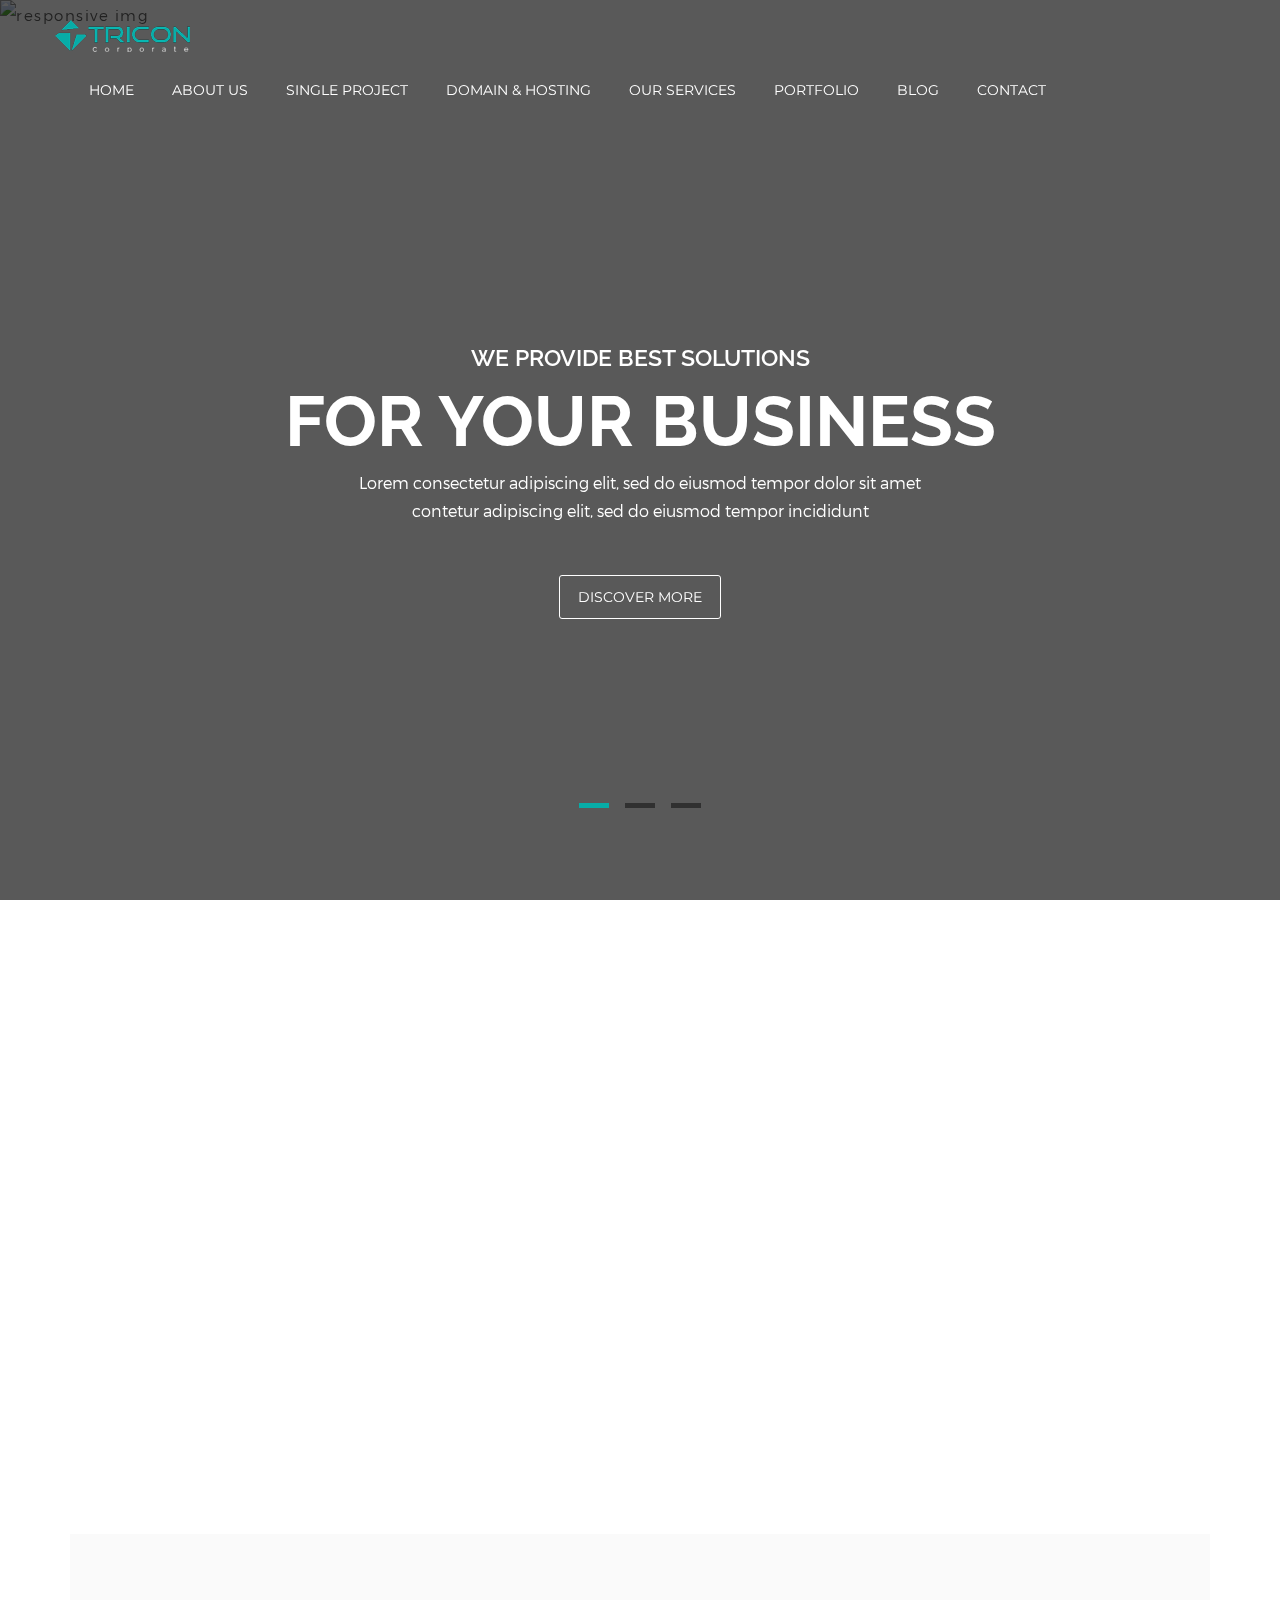
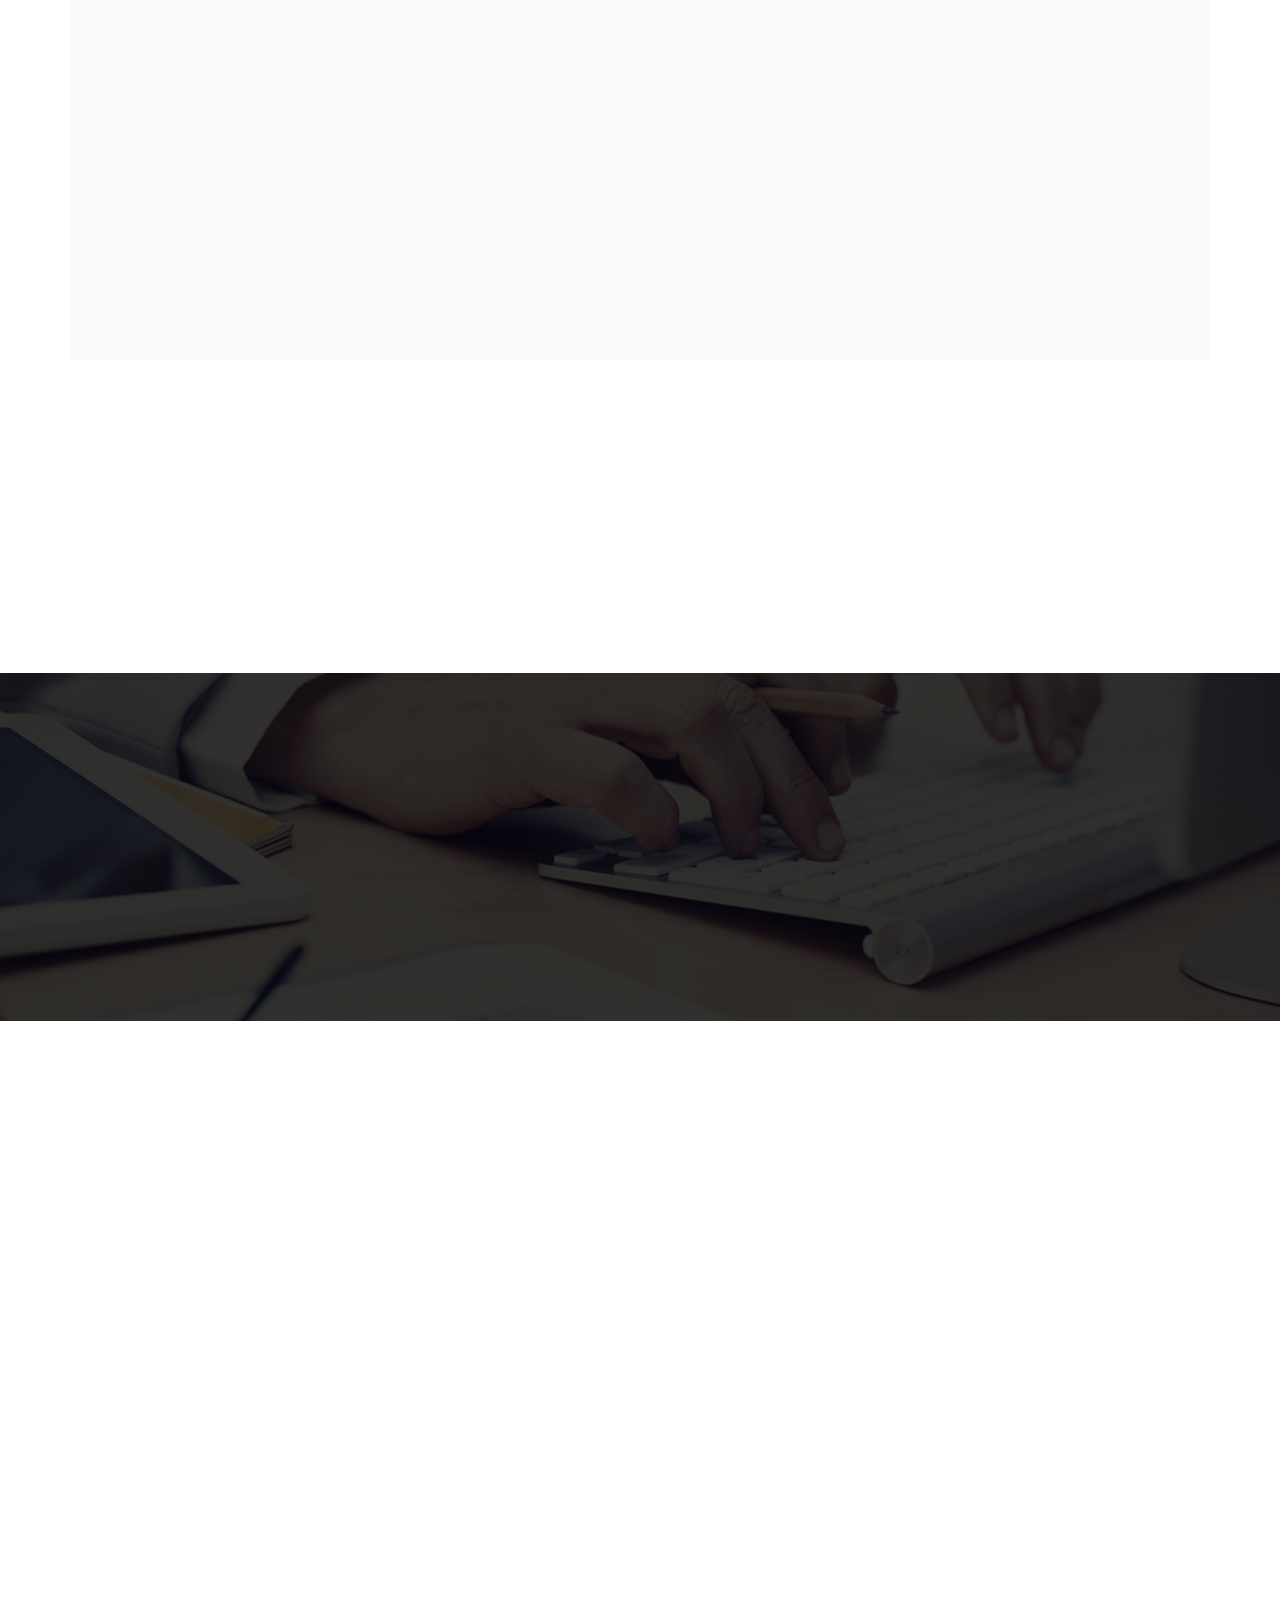
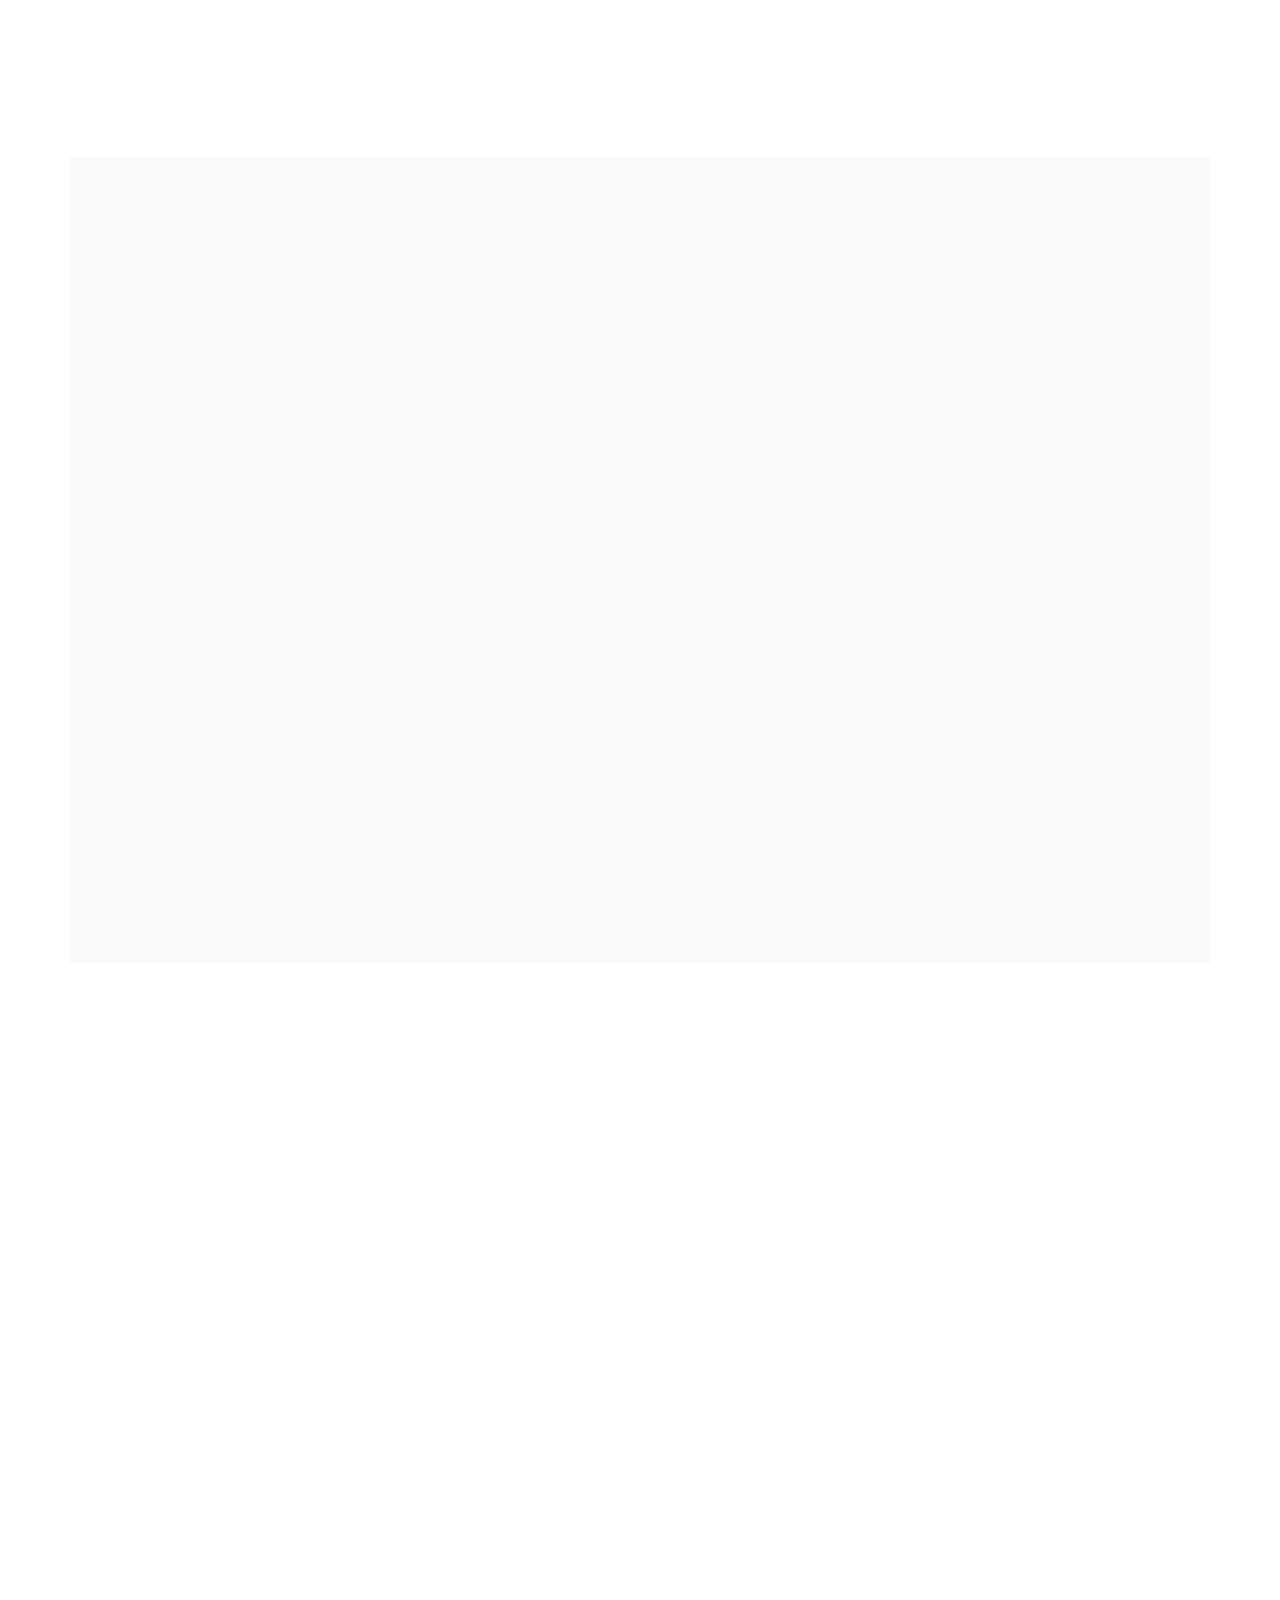
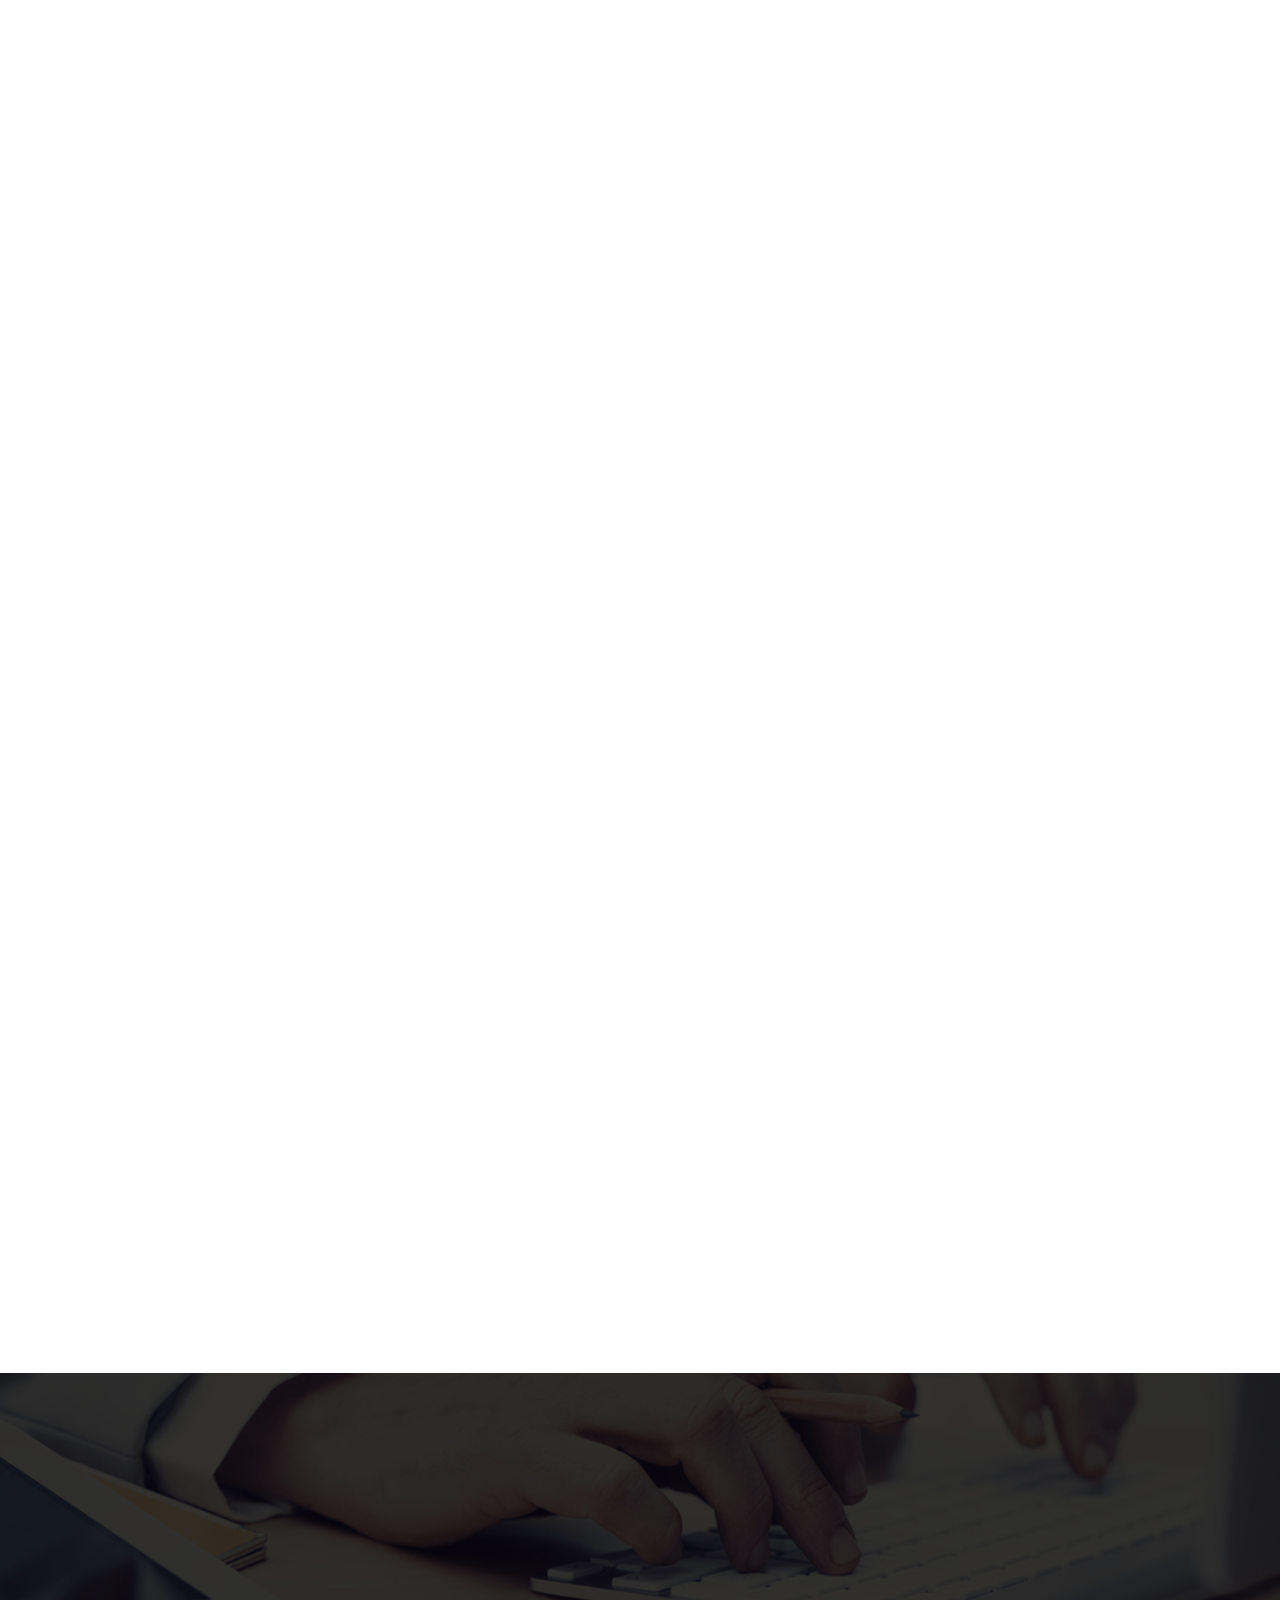
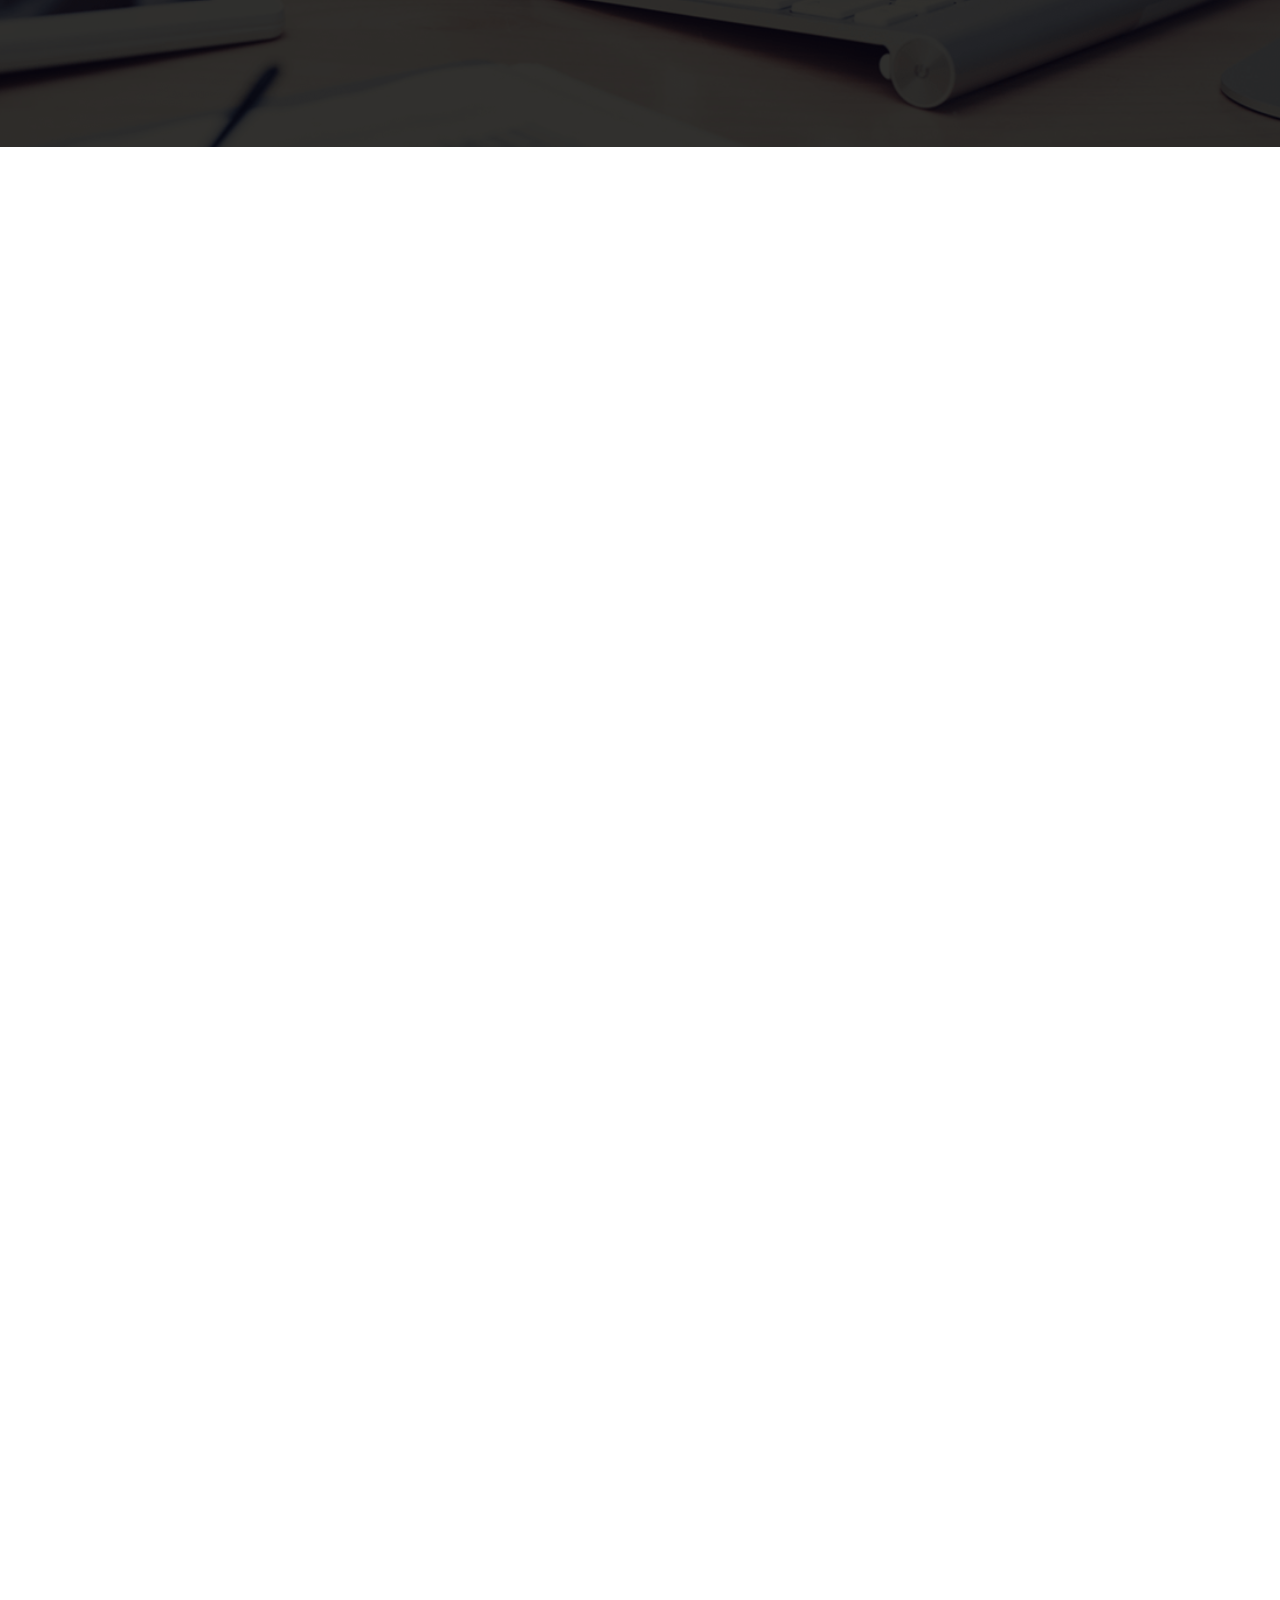
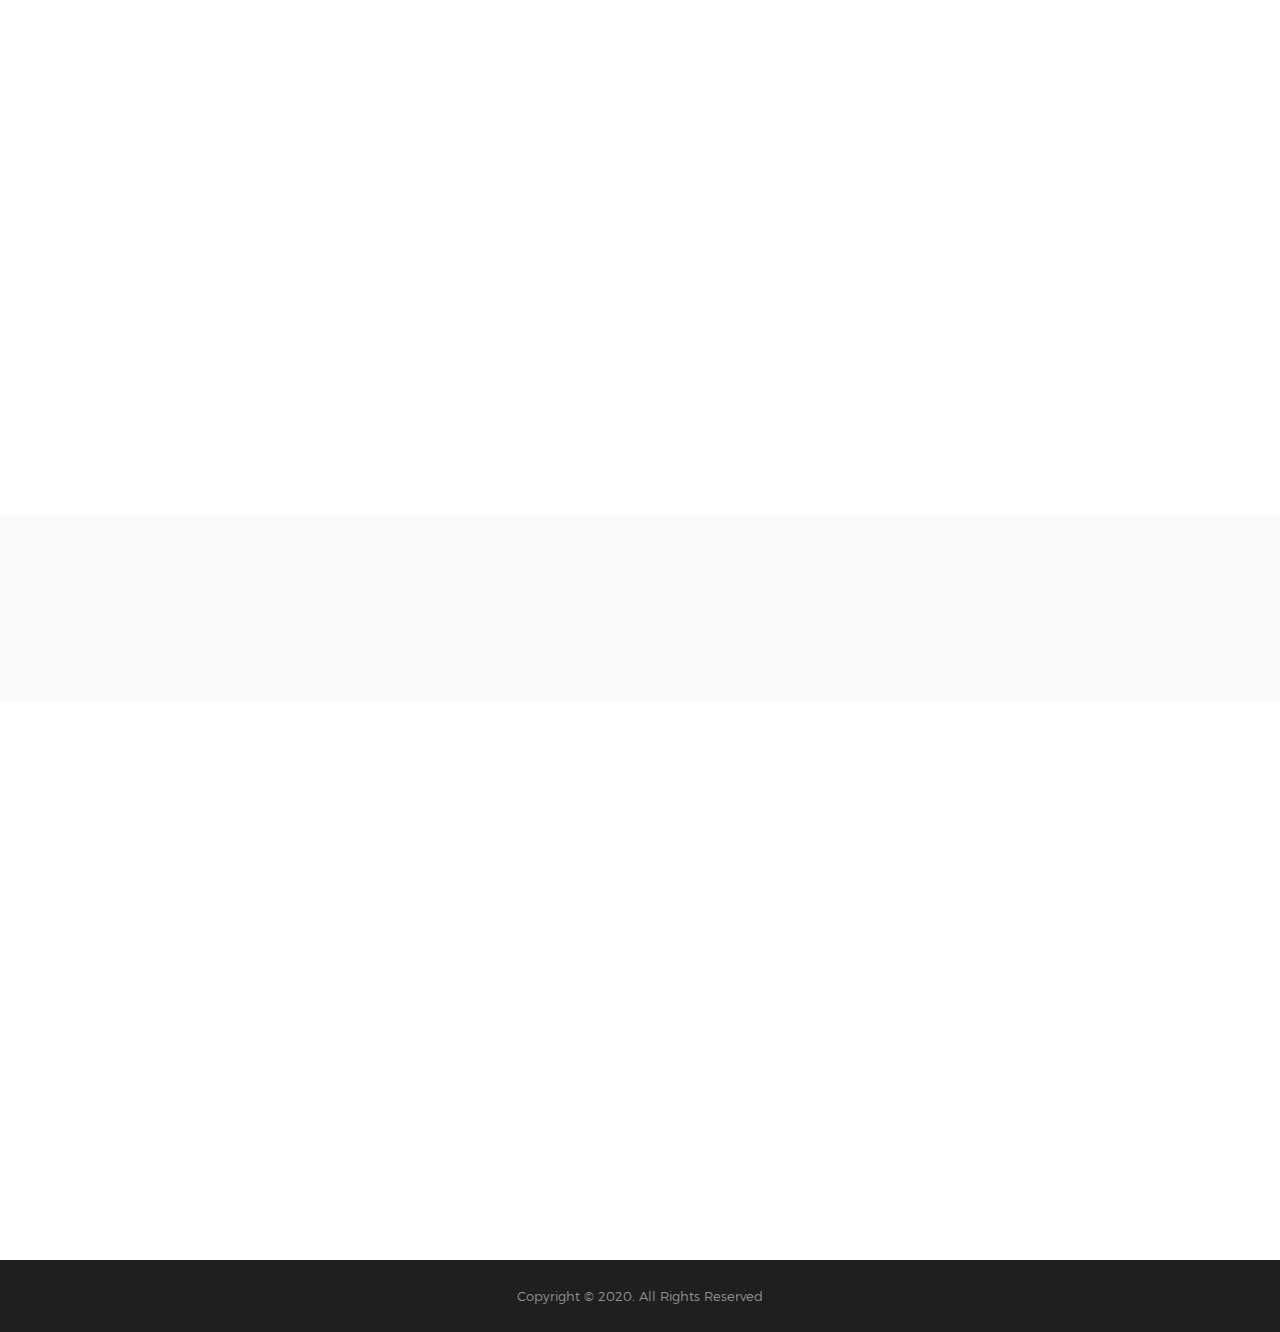
==== Souzy_tech/index.html @ f142b2ef "Setup of work site" ====
<!DOCTYPE html>
<!--[if IE 9]>
<html class="ie" lang="en">
<![endif]-->
<html lang="en">

<head>
    <!-- Basic Page Needs  -->
    <meta charset="utf-8">
    <title>SOUZY INTERNATIONAL - Software Solutions</title>
    <meta name="description" content="">
    <meta name="author" content="Sarah Marion">
    <meta name="keywords" content="">
    <meta http-equiv="X-UA-Compatible" content="IE=edge">
    <!-- Mobile Specific Meta  -->
    <meta name="viewport" content="width=device-width, initial-scale=1, maximum-scale=1">
    <!-- Google Fonts -->
    <link href="https://fonts.googleapis.com/css?family=Montserrat:400,700|Raleway:400,600,700" rel="stylesheet">
    <!-- CSS -->
    <link rel="stylesheet" href="css/bootstrap.min.css">
    <link rel="stylesheet" href="css/font-awesome.min.css">
    <!--Owl Carousel CSS -->
    <link rel="stylesheet" href="css/owl.carousel.min.css">
    <!-- Animated CSS -->
    <link rel="stylesheet" href="css/animate.min.css">
    <!-- Prettyphoto Css -->
    <link rel="stylesheet" href="css/prettyPhoto.css">
    <!-- Theme CSS-->
    <link rel="stylesheet" href="css/default.css">
    <link rel="stylesheet" href="css/typography.css">
    <link rel="stylesheet" href="css/style.css">
    <link rel="stylesheet" href="css/responsive.css">
    <!-- Favicon -->
    <link rel="shortcut icon" type="image/png" href="img/favicon.png">
    <!-- HTML5 Shim and Respond.js IE8 support of HTML5 elements and media queries -->
    <!-- WARNING: Respond.js doesn't work if you view the page via file:// -->
    <!--[if lt IE 9]>
    <script src="https://oss.maxcdn.com/libs/html5shiv/3.7.0/html5shiv.js"></script>
    <script src="https://oss.maxcdn.com/libs/respond.js/1.4.2/respond.min.js"></script>
    <![endif]-->
</head>

<body data-spy="scroll" data-target="#scroll-menu" data-offset="65">
    <!-- Preloader -->

    <!-- <div class="preloader-wrap">
        <div class="preloader-inside">
            <div class="spinner spinner-1">
                <img src="img/logo.png" alt="responsive img">
            </div>
        </div>
    </div> -->

    <div id="preloader">
		<div class="loading">
			<div class="finger finger-1">
				<div class="finger-item">
				<span></span><i></i>
				</div>
			</div>
  			<div class="finger finger-2">
				<div class="finger-item">
				<span></span><i></i>
				</div>
			</div>
  			<div class="finger finger-3">
				<div class="finger-item">
				  <span></span><i></i>
				</div>
			</div>
  			<div class="finger finger-4">
				<div class="finger-item">
				<span></span><i></i>
				</div>
			</div>
  			<div class="last-finger">
				<div class="last-finger-item"><i></i></div>
			</div>
		</div>
	</div>

    <!-- End Preloader -->
    <!-- Scroll Top Button -->
    <a href="#home" class="smoothscroll">
        <div class="scroll-top"><i class="fa fa-angle-up"></i></div>
    </a>
    <!-- End Scroll Top Button -->
    <!-- Nav Section -->
    <header>
        <!-- Nav Section -->
        <nav class="navbar navbar-default navbar-fixed-top nav-area" id="scroll-menu">
            <div class="container">
                <div class="navbar-header">
                    <button type="button" class="navbar-toggle collapsed" data-toggle="collapse" data-target="#navbar"
                        aria-expanded="false" aria-controls="navbar">
                        <span class="sr-only">Toggle navigation</span>
                        <span class="icon-bar"></span>
                        <span class="icon-bar"></span>
                        <span class="icon-bar"></span>
                    </button>
                    <a class="navbar-brand" href="index.html"><img src="img/logo.png" alt="responsive img"></a>
                </div>
                <div id="navbar" class="navbar-collapse collapse">
                    <ul class="nav navbar-nav">
                        <li><a href="index.html">Home</a></li>
                        <li><a href="about-us.html">About Us</a></li>
                        
                        <li><a href="single-project.html">Single Project</a></li>
                        <li><a href="host.html">Domain & Hosting</a></li>
                        <li><a href="service.html">Our Services</a></li>
                        
                        <li class="dropdown">
                            <a href="#" class="dropdown-toggle" data-toggle="dropdown" role="button"
                                aria-haspopup="true" aria-expanded="false">portfolio</a>
                            <ul class="dropdown-menu">
                                <li><a href="portfolio-full-width.html">Portfolio Full Width</a></li>
                                <li><a href="portfolio-masonary.html">Portfolio Masonary</a></li>
                                <li><a href="portfolio-3.html">Portfolio + 3 Column</a></li>
                            </ul>
                        </li>
                        <li class="dropdown">
                            <a href="#" class="dropdown-toggle" data-toggle="dropdown" role="button"
                                aria-haspopup="true" aria-expanded="false">Blog</a>
                            <ul class="dropdown-menu">
                                <li><a href="blog-masonry.html"> Blog Masonry</a></li>
                                <li><a href="blog-left.html"> Blog Left Sidebar</a></li>
                                <li><a href="blog-right.html"> Blog Right Sidebar</a></li>
                                <li><a href="blog-single.html"> Blog Single</a></li>
                            </ul>
                        </li>
                        <li><a href="contact.html">Contact</a></li>
                    </ul>
                </div>
                <!--/.nav-collapse -->
            </div>
        </nav>
    </header>
    <!-- End Nav Section -->
    <!-- Hero Section -->
    <div class="hero-area" id="home">
        <div id="hero-slider-screen" class="owl-carousel owl-theme hero-slider-inner">
            <div class="item">
                <img src="uploads/slider_02.jpg" alt="responsive img">
                <div class="hero-caption">
                    <div class="hero-caption-inner">
                        <h3>WE PROVIDE BEST SOLUTIONS</h3>
                        <h1>FOR YOUR BUSINESS</h1>
                        <p>Lorem consectetur adipiscing elit, sed do eiusmod tempor dolor sit amet contetur adipiscing
                            elit, sed do eiusmod tempor incididunt </p>
                        <a href="#" class="btn btn-default btn-sm-outline" role="button">DISCOVER MORE</a>
                    </div>
                </div>
            </div>
            <div class="item">
                <img src="uploads/slider_02.jpg" alt="responsive img">
                <div class="hero-caption">
                    <div class="hero-caption-inner">
                        <h3>WE PROVIDE BEST SOLUTIONS</h3>
                        <h1>FOR YOUR BUSINESS</h1>
                        <p>Lorem consectetur adipiscing elit, sed do eiusmod tempor dolor sit amet contetur adipiscing
                            elit, sed do eiusmod tempor incididunt </p>
                        <a href="#" class="btn btn-default btn-sm-outline" role="button">DISCOVER MORE</a>
                    </div>
                </div>
            </div>
            <div class="item">
                <img src="uploads/slider_02.jpg" alt="responsive img">
                <div class="hero-caption">
                    <div class="hero-caption-inner">
                        <h3>WE PROVIDE BEST SOLUTIONS</h3>
                        <h1>FOR YOUR BUSINESS</h1>
                        <p>Lorem consectetur adipiscing elit, sed do eiusmod tempor dolor sit amet contetur adipiscing
                            elit, sed do eiusmod tempor incididunt </p>
                        <a href="#" class="btn btn-default btn-sm-outline" role="button">DISCOVER MORE</a>
                    </div>
                </div>
            </div>
        </div>
    </div>
    <!-- End Hero Section -->
    <!-- Service Section -->
    <div class="service-area inner-padding5">
        <div class="container">
            <div class="row">
                <div class="col-xs-12 col-sm-6 col-md-3 foo" data-sr='enter'>
                    <div class="service-item">
                        <div class="service-icon">
                            <img src="img/research-white.png" alt="responsive img">
                        </div>
                        <h4>Research</h4>
                        <p>We create a systematic investigation, check the competition and see what you could expect from your clients & competitors in the future</p>
                        <a href="service.html" class="btn btn-default btn-readmore-2" role="button">READ MORE</a>
                    </div>
                </div>
                <div class="col-xs-12 col-sm-6 col-md-3 foo" data-sr='enter'>
                    <div class="service-item">
                        <div class="service-icon">
                            <img src="img/design-white.png" alt="responsive img">
                        </div>
                        <h4>Design</h4>
                        <p>We plan for the construction of an object or system or for the implementation of an activity or process in the form of a prototype, product or process for our clients</p>
                        <a href="service.html" class="btn btn-default btn-readmore-2" role="button">READ MORE</a>
                    </div>
                </div>
                <div class="col-xs-12 col-sm-6 col-md-3 foo" data-sr='enter'>
                    <div class="service-item">
                        <div class="service-icon">
                            <img src="img/developing-white.png" alt="responsive img">
                        </div>
                        <h4>Developing</h4>
                        <p>We write a series of interrelated programming code, which provides the functionality of the developed software required</p>
                        <a href="service.html" class="btn btn-default btn-readmore-2" role="button">READ MORE</a>
                    </div>
                </div>
                <div class="col-xs-12 col-sm-6 col-md-3 foo" data-sr='enter'>
                    <div class="service-item">
                        <div class="service-icon">
                            <img src="img/marketing-white.png" alt="responsive img">
                        </div>
                        <h4>Marketing</h4>
                        <p>Business process of creating relationships with and satisfying customers</p>
                        <a href="service.html" class="btn btn-default btn-readmore-2" role="button">READ MORE</a>
                    </div>
                </div>
            </div>
        </div>
    </div>
    <!-- End Service Section -->
    <!-- About Section -->
    <div class="about-area inner-padding">
        <div class="container">
            <div class="about-area-inner">
                <div class="row">
                    <div class="col-sm-12 col-md-6 foo" data-sr='enter'>
                        <div id="about-silder" class="owl-carousel owl-theme about-slider">
                            <div class="item">
                                <img src="img/about-1.png" alt="responsive img">
                            </div>
                            <div class="item">
                                <img src="img/about-2.png" alt="responsive img">
                            </div>
                            <div class="item">
                                <img src="img/about-3.png" alt="responsive img">
                            </div>
                        </div>
                    </div>
                    <div class="col-sm-12 col-md-5 foo" data-sr='enter'>
                        <div class="section-title-area-1">
                            <h2 class="section-title">WE ARE SOUZY INTERNATIONAL - SOFTWARE SOLUTIONS</h2>
                        </div>
                        <div class="about-content">
                            <p><span class="text-bold">Souzy International - Software Solutions</span> is made up of a bunch of really exceptional people. We all offer different expertise - from graphic design to development and strategy analysis - but the one thing that brings us all together is our love for the company and software solution industry.</p>
                            <p>We're an integrated software solution agency offering a range of services, from automated systems, web development, digital marketing to branding and strategy development. We bring our full range of in-house services together to provide complete, exceptional, services to all of our clients. </p>
                        </div>
                    </div>
                </div>
            </div>
        </div>
    </div>
    <!-- End About Section -->
    <!-- Fun Factor Section -->
    <div class="fun-fact-area inner-padding">
        <div class="container">
            <div class="row">
                <div class="col-xs-12 col-sm-4 col-md-4">
                    <div class="fun-fact-item foo" data-sr='enter'>
                        <img src="img/coffee-cup.png" alt="responsive img">
                        <span class="counter">90</span>
                        <p>Cup Off Coffee</p>
                    </div>
                </div>
                <div class="col-xs-12 col-sm-4 col-md-4">
                    <div class="fun-fact-item foo" data-sr='enter'>
                        <img src="img/project-nm.png" alt="responsive img">
                        <span class="counter">100</span>
                        <p>Project Done</p>
                    </div>
                </div>
                <div class="col-xs-12 col-sm-4 col-md-4">
                    <div class="fun-fact-item foo" data-sr='enter'>
                        <img src="img/clients.png" alt="responsive img">
                        <span class="counter">30</span>
                        <p>Happy Clients</p>
                    </div>
                </div>
            </div>
        </div>
    </div>
    <!-- End Fun Factor Section -->
    <!-- Call To Action Section -->
    <div class="action-area inner-padding">
        <div class="action-area-inner">
            <div class="container">
                <div class="row">
                    <div class="col-xs-12">
                        <div class="action-caption foo" data-sr='enter'>
                            <h2>INTERESTED IN OUR SERVICES ?</h2>
                            <p>When you require outcomes, seamlessly without confusion.</p>
                            <a href="#" class="btn btn-default btn-sm-outline" role="button">Contact Us</a>
                        </div>
                    </div>
                </div>
            </div>
        </div>
    </div>
    <!-- End Call To Action Section -->
    <!-- Feature Section -->
    <div class="feature-area inner-padding">
        <div class="container">
            <div class="row">
                <div class="col-sm-12 col-md-4">
                    <div class="feature-img foo" data-sr='enter'>
                        <img src="img/ipad-1.png" alt="responsive img">
                    </div>
                </div>
                <div class="col-sm-12 col-md-8 foo" data-sr='enter'>
                    <div class="section-title-area-2">
                        <h2 class="section-title">AWESOME FEATURES</h2>
                    </div>
                </div>
                <div class="col-sm-12 col-md-4">
                    <div class="feature-item">
                        <div class="single-feature foo" data-sr='enter'>
                            <div class="feature-icon"><i class="fa fa-pencil"></i></div>
                            <div class="feature-content">
                                <h4 class="feature-title">Professional Design</h4>
                                <p>Sed do eiusmod tempor dolor sit amet, consectetur adipiscing elitsed do</p>
                            </div>
                        </div>
                        <div class="single-feature foo" data-sr='enter'>
                            <div class="feature-icon"><i class="fa fa-crop"></i></div>
                            <div class="feature-content">
                                <h4 class="feature-title">Retina Display</h4>
                                <p>Sed do eiusmod tempor dolor sit amet, consectetur adipiscing elitsed do</p>
                            </div>
                        </div>
                        <div class="single-feature foo" data-sr='enter'>
                            <div class="feature-icon"><i class="fa fa-object-group"></i></div>
                            <div class="feature-content">
                                <h4 class="feature-title">Pixel Perfect Design</h4>
                                <p>Sed do eiusmod tempor dolor sit amet, consectetur adipiscing elitsed do</p>
                            </div>
                        </div>
                    </div>
                </div>
                <div class="col-sm-12 col-md-4">
                    <div class="feature-item">
                        <div class="single-feature foo" data-sr='enter'>
                            <div class="feature-icon"><i class="fa fa-file-code-o"></i></div>
                            <div class="feature-content">
                                <h4 class="feature-title">Perfect Design & Development</h4>
                                <p>Sed do eiusmod tempor dolor sit amet, consectetur adipiscing elitsed do</p>
                            </div>
                        </div>
                        <div class="single-feature foo" data-sr='enter'>
                            <div class="feature-icon"><i class="fa fa-desktop"></i><i
                                    class="fa fa-tablet inner-icon"></i></div>
                            <div class="feature-content">
                                <h4 class="feature-title">Responsive Design</h4>
                                <p>Sed do eiusmod tempor dolor sit amet, consectetur adipiscing elitsed do</p>
                            </div>
                        </div>
                        <div class="single-feature foo" data-sr='enter'>
                            <div class="feature-icon"><i class="fa fa-code"></i></div>
                            <div class="feature-content">
                                <h4 class="feature-title">Clean Code</h4>
                                <p>Sed do eiusmod tempor dolor sit amet, consectetur adipiscing elitsed do</p>
                            </div>
                        </div>
                    </div>
                </div>
            </div>
        </div>
    </div>
    <!-- End Feature Section -->
    <!-- Working Policy Section -->
    <div class="working-policy-area inner-padding">
        <div class="container">
            <div class="working-policy-inner">
                <div class="row">
                    <div class="col-sm-12 col-md-1 foo" data-sr='enter'>
                        <div class="section-title-area-3">
                            <h2 class="section-title">OUR WORKING POLICY</h2>
                            <p>Not sure how we go about this?.. Here is the Developement Process Flow from conception to a finished product. </p>
                        </div>
                    </div>
                    <div class="col-sm-12 col-md-10 col-md-offset-1">
                        <div class="row">
                            <div class="col-sm-6 col-md-4">
                                <div class="working-policy-list foo" data-sr='enter'>
                                    <div class="policy-icon">
                                        <p class="policy-number">1</p><i class="fa fa-handshake-o"></i></div>
                                    <div class="policy-short">
                                        <h4 class="policy-title">Meet</h4>
                                        <p>The client is the most significant resource. Appropriate verbal or written communication with client is the key to future success of the project</p>
                                    </div>
                                </div>
                            </div>
                            <div class="col-sm-6 col-md-4">
                                <div class="working-policy-list foo" data-sr='enter'>
                                    <div class="policy-icon">
                                        <p class="policy-number">2</p><i class="fa fa-list-alt"></i></div>
                                    <div class="policy-short">
                                        <h4 class="policy-title">Plan</h4>
                                        <p>We build a mock-up/specify requirements in writing with estimate of cost and time to be involved in its development & send it to the client for approval</p>
                                    </div>
                                </div>
                            </div>
                            <div class="col-sm-6 col-md-4">
                                <div class="working-policy-list foo" data-sr='enter'>
                                    <div class="policy-icon">
                                        <p class="policy-number">3</p><i class="fa fa-paint-brush"></i></div>
                                    <div class="policy-short">
                                        <h4 class="policy-title">Design</h4>
                                        <p>Our technical task force comes into play and conceptualize the design into reality.Quality testing is performed side by side.</p>
                                    </div>
                                </div>
                            </div>
                            <div class="col-sm-6 col-md-4">
                                <div class="working-policy-list foo" data-sr='enter'>
                                    <div class="policy-icon">
                                        <p class="policy-number">4</p><i class="fa fa-paper-plane"></i></div>
                                    <div class="policy-short">
                                        <h4 class="policy-title">Development</h4>
                                        <p>Product is integrated, modified,tested and updated several times at our end in this phase. </p>
                                    </div>
                                </div>
                            </div>
                            <div class="col-sm-6 col-md-4">
                                <div class="working-policy-list foo" data-sr='enter'>
                                    <div class="policy-icon">
                                        <p class="policy-number">5</p><i class="fa fa-check-square-o"></i></div>
                                    <div class="policy-short">
                                        <h4 class="policy-title">Testing</h4>
                                        <p>The final product is shown to the customer to give his feedback followed by subsequent revisions, If any.</p>
                                    </div>
                                </div>
                            </div>
                            <div class="col-sm-6 col-md-4">
                                <div class="working-policy-list foo" data-sr='enter'>
                                    <div class="policy-icon">
                                        <p class="policy-number">6</p><i class="fa fa-rocket"></i></div>
                                    <div class="policy-short">
                                        <h4 class="policy-title">Launch</h4>
                                        <p>After all parties are satisfied, product is released to the client. Adaptive and corrective maintenance along with backup tasks follows through the product life cycle.</p>
                                    </div>
                                </div>
                            </div>
                        </div>
                    </div>
                </div>
            </div>
        </div>
    </div>
    <!-- End Working Policy Section -->
    <!-- Portfolio Section -->
    <div class="portfolio-area inner-padding">
        <div class="container">
            <div class="row">
                <div class="col-xs-12">
                    <div class="section-title-area-4 foo" data-sr='enter'>
                        <h2 class="section-title">OUR LATEST WORK </h2>
                        <p>Lorem provide best service consectetur adipiscing elit, sed do eiusmod tempor dolor sit amet
                            consectetur adipiscing elit, sed do eiusmod tempor incididunt ut labore et lor gna aliqua.
                            Ut minim </p>
                    </div>
                </div>
            </div>
            <div class="row foo" data-sr='enter'>
                <div class="col-xs-12 text-center">
                    <div class="portfolio-filter">
                        <ul>
                            <li class="active" data-filter="*">All</li>
                            <li data-filter=".graphic-design">Graphic Design</li>
                            <li data-filter=".print-design">Print Design</li>
                            <li data-filter=".branding">Branding</li>
                            <li data-filter=".apps-design">Apps Design</li>
                            <li data-filter=".web-design">Web Design</li>
                        </ul>
                    </div>
                </div>
            </div>
        </div>
        <div class="container-fluid">
            <div class="row foo" data-sr='enter'>
                <div class="portfolio-masonry portfolio-items">
                    <div class="portfolio-item isotope print-design ">
                        <div class="portfolio-item-inner">
                            <img src="img/work-1.png" alt="responsive img">
                            <div class="portfolio-caption">
                                <a class="portfolio-action-btn" href="img/work-1.png" data-popup="prettyPhoto[img]"><img
                                        src="img/zoom.png" alt="responsive img"></a>
                                <div class="portfolio-caption-content">
                                    <h4><a href="#">Project Name</a></h4>
                                    <a href="#">Category</a>
                                </div>
                            </div>
                        </div>
                    </div>
                    <div class="portfolio-item isotope graphic-design">
                        <div class="portfolio-item-inner">
                            <img src="img/work-8.png" alt="responsive img">
                            <div class="portfolio-caption">
                                <a class="portfolio-action-btn" href="img/work-8.png" data-popup="prettyPhoto[img]"><img
                                        src="img/zoom.png" alt="responsive img"></a>
                                <div class="portfolio-caption-content">
                                    <h4><a href="#">Project Name</a></h4>
                                    <a href="#">Category</a>
                                </div>
                            </div>
                        </div>
                    </div>
                    <div class="portfolio-item isotope graphic-design">
                        <div class="portfolio-item-inner">
                            <img src="img/work-9.png" alt="responsive img">
                            <div class="portfolio-caption">
                                <a class="portfolio-action-btn" href="img/work-9.png" data-popup="prettyPhoto[img]"><img
                                        src="img/zoom.png" alt="responsive img"></a>
                                <div class="portfolio-caption-content">
                                    <h4><a href="#">Project Name</a></h4>
                                    <a href="#">Category</a>
                                </div>
                            </div>
                        </div>
                    </div>
                    <div class="portfolio-item isotope print-design">
                        <div class="portfolio-item-inner">
                            <img src="img/work-10.png" alt="responsive img">
                            <div class="portfolio-caption">
                                <a class="portfolio-action-btn" href="img/work-10.png"
                                    data-popup="prettyPhoto[img]"><img src="img/zoom.png" alt="responsive img"></a>
                                <div class="portfolio-caption-content">
                                    <h4><a href="#">Project Name</a></h4>
                                    <a href="#">Category</a>
                                </div>
                            </div>
                        </div>
                    </div>
                    <div class="portfolio-item isotope branding">
                        <div class="portfolio-item-inner">
                            <img src="img/work-11.png" alt="responsive img">
                            <div class="portfolio-caption">
                                <a class="portfolio-action-btn" href="img/work-11.png"
                                    data-popup="prettyPhoto[img]"><img src="img/zoom.png" alt="responsive img"></a>
                                <div class="portfolio-caption-content">
                                    <h4><a href="#">Project Name</a></h4>
                                    <a href="#">Category</a>
                                </div>
                            </div>
                        </div>
                    </div>
                    <div class="portfolio-item isotope apps-design">
                        <div class="portfolio-item-inner">
                            <img src="img/work-12.png" alt="responsive img">
                            <div class="portfolio-caption">
                                <a class="portfolio-action-btn" href="img/work-12.png"
                                    data-popup="prettyPhoto[img]"><img src="img/zoom.png" alt="responsive img"></a>
                                <div class="portfolio-caption-content">
                                    <h4><a href="#">Project Name</a></h4>
                                    <a href="#">Category</a>
                                </div>
                            </div>
                        </div>
                    </div>
                    <div class="portfolio-item isotope web-design">
                        <div class="portfolio-item-inner">
                            <img src="img/work-13.png" alt="responsive img">
                            <div class="portfolio-caption">
                                <a class="portfolio-action-btn" href="img/work-13.png"
                                    data-popup="prettyPhoto[img]"><img src="img/zoom.png" alt="responsive img"></a>
                                <div class="portfolio-caption-content">
                                    <h4><a href="#">Project Name</a></h4>
                                    <a href="#">Category</a>
                                </div>
                            </div>
                        </div>
                    </div>
                    <div class="portfolio-item isotope web-design">
                        <div class="portfolio-item-inner">
                            <img src="img/work-14.png" alt="responsive img">
                            <div class="portfolio-caption">
                                <a class="portfolio-action-btn" href="img/work-14.png"
                                    data-popup="prettyPhoto[img]"><img src="img/zoom.png" alt="responsive img"></a>
                                <div class="portfolio-caption-content">
                                    <h4><a href="#">Project Name</a></h4>
                                    <a href="#">Category</a>
                                </div>
                            </div>
                        </div>
                    </div>
                </div>
            </div>
        </div>
    </div>
    <!-- End Portfolio Section -->
    <!-- Team Section -->
    <div class="team-area inner-padding">
        <div class="container">
            <div class="row">
                <div class="col-xs-12">
                    <div class="section-title-area-4 foo" data-sr='enter'>
                        <h2 class="section-title">OUR CREATIVE TEAM</h2>
                        <p>Lorem provide best service consectetur adipiscing elit, sed do eiusmod tempor dolor sit amet
                            consectetur adipiscing elit, sed do eiusmod tempor incididunt ut labore et lor gna aliqua.
                            Ut minim </p>
                    </div>
                </div>
            </div>
            <div class="row">
                <div class="col-xs-12 col-sm-6 col-md-3">
                    <div class="team-member foo" data-sr='enter'>
                        <div class="team-header">
                            <img src="img/team-1.png" alt="responsive img">
                        </div>
                        <div class="team-body">
                            <div class="short-info">
                                <h3 class="member-name">Ricardo Martin</h3>
                                <h4 class="designation">CEO & Founder</h4>
                            </div>
                            <p>Lorem provide best service consectetur adipiscing elit, sed do eiusmod tempors </p>
                            <ul class="social-profile">
                                <li><a href="#"><i class="fa fa-facebook"></i></a></li>
                                <li><a href="#"><i class="fa fa-twitter"></i></a></li>
                                <li><a href="#"><i class="fa fa-linkedin"></i></a></li>
                                <li><a href="#"><i class="fa fa-google-plus"></i></a></li>
                            </ul>
                        </div>
                        <div class="team-footer">
                            <h4 class="short-designation">CEO & Founder</h4>
                        </div>
                    </div>
                </div>
                <div class="col-xs-12 col-sm-6 col-md-3">
                    <div class="team-member foo" data-sr='enter'>
                        <div class="team-header">
                            <img src="img/team-2.png" alt="responsive img">
                        </div>
                        <div class="team-body">
                            <div class="short-info">
                                <h3 class="member-name">Jonery Martin</h3>
                                <h4 class="designation">Creative Head</h4>
                            </div>
                            <p>Lorem provide best service consectetur adipiscing elit, sed do eiusmod tempors </p>
                            <ul class="social-profile">
                                <li><a href="#"><i class="fa fa-facebook"></i></a></li>
                                <li><a href="#"><i class="fa fa-twitter"></i></a></li>
                                <li><a href="#"><i class="fa fa-linkedin"></i></a></li>
                                <li><a href="#"><i class="fa fa-google-plus"></i></a></li>
                            </ul>
                        </div>
                        <div class="team-footer">
                            <h4 class="short-designation">Creative Head</h4>
                        </div>
                    </div>
                </div>
                <div class="col-xs-12 col-sm-6 col-md-3">
                    <div class="team-member foo" data-sr='enter'>
                        <div class="team-header">
                            <img src="img/team-3.png" alt="responsive img">
                        </div>
                        <div class="team-body">
                            <div class="short-info">
                                <h3 class="member-name">Ricardo Martin</h3>
                                <h4 class="designation">UX Designer</h4>
                            </div>
                            <p>Lorem provide best service consectetur adipiscing elit, sed do eiusmod tempors </p>
                            <ul class="social-profile">
                                <li><a href="#"><i class="fa fa-facebook"></i></a></li>
                                <li><a href="#"><i class="fa fa-twitter"></i></a></li>
                                <li><a href="#"><i class="fa fa-linkedin"></i></a></li>
                                <li><a href="#"><i class="fa fa-google-plus"></i></a></li>
                            </ul>
                        </div>
                        <div class="team-footer">
                            <h4 class="short-designation">UX Designer</h4>
                        </div>
                    </div>
                </div>
                <div class="col-xs-12 col-sm-6 col-md-3">
                    <div class="team-member foo" data-sr='enter'>
                        <div class="team-header">
                            <img src="img/team-4.png" alt="responsive img">
                        </div>
                        <div class="team-body">
                            <div class="short-info">
                                <h3 class="member-name">Micarsv Martin</h3>
                                <h4 class="designation">Marketing Head</h4>
                            </div>
                            <p>Lorem provide best service consectetur adipiscing elit, sed do eiusmod tempors </p>
                            <ul class="social-profile">
                                <li><a href="#"><i class="fa fa-facebook"></i></a></li>
                                <li><a href="#"><i class="fa fa-twitter"></i></a></li>
                                <li><a href="#"><i class="fa fa-linkedin"></i></a></li>
                                <li><a href="#"><i class="fa fa-google-plus"></i></a></li>
                            </ul>
                        </div>
                        <div class="team-footer">
                            <h4 class="short-designation">Marketing Head</h4>
                        </div>
                    </div>
                </div>
            </div>
        </div>
    </div>
    <!-- End Team Section -->
    <!-- Testimonials Section -->
    <div class="testimonials-area inner-padding">
        <div class="container">
            <div class="row">
                <div class="col-xs-12">
                    <div class="section-title-area-4 foo" data-sr='enter'>
                        <h2 class="section-title">CLIENT SPEECH</h2>
                        <p>Lorem provide best service consectetur adipiscing elit, sed do eiusmod tempor dolor sit amet
                            consectetur adipiscing elit, sed do eiusmod tempor incididunt ut labore et lor gna aliqua.
                            Ut minim </p>
                    </div>
                </div>
            </div>
            <div class="row">
                <div class="col-xs-12 foo" data-sr='enter'>
                    <div id="testimonial-slider" class="owl-carousel owl-theme testimonial-carousel">
                        <div class="item">
                            <div class="client-img">
                                <img src="img/client-1.png" alt="responsive img">
                            </div>
                            <div class="client-details">
                                <h5 class="client-name">Zasica Luci, <span class="text-thin">CEO</span></h5>
                                <p>Lorem provide best service consectetur adipisc ing elit, sed do eiusmod tempor dolo
                                    sit amet cetur adipiscing elit sed do eiusm </p>
                            </div>
                        </div>
                        <div class="item">
                            <div class="client-img">
                                <img src="img/client-2.png" alt="responsive img">
                            </div>
                            <div class="client-details">
                                <h5 class="client-name">Ricardo Martin, <span class="text-thin">CEO</span></h5>
                                <p>Lorem provide best service consectetur adipisc ing elit, sed do eiusmod tempor dolo
                                    sit amet cetur adipiscing elit sed do eiusm </p>
                            </div>
                        </div>
                        <div class="item">
                            <div class="client-img">
                                <img src="img/client-3.png" alt="responsive img">
                            </div>
                            <div class="client-details">
                                <h5 class="client-name">Michael Lee, <span class="text-thin">CEO</span></h5>
                                <p>Lorem provide best service consectetur adipisc ing elit, sed do eiusmod tempor dolo
                                    sit amet cetur adipiscing elit sed do eiusm </p>
                            </div>
                        </div>
                        <div class="item">
                            <div class="client-img">
                                <img src="img/client-4.png" alt="responsive img">
                            </div>
                            <div class="client-details">
                                <h5 class="client-name">Aeardo Martin, <span class="text-thin">CEO</span></h5>
                                <p>Lorem provide best service consectetur adipisc ing elit, sed do eiusmod tempor dolo
                                    sit amet cetur adipiscing elit sed do eiusm </p>
                            </div>
                        </div>
                        <div class="item">
                            <div class="client-img">
                                <img src="img/client-5.png" alt="responsive img">
                            </div>
                            <div class="client-details">
                                <h5 class="client-name">Mdecardo Martin, <span class="text-thin">CEO</span></h5>
                                <p>Lorem provide best service consectetur adipisc ing elit, sed do eiusmod tempor dolo
                                    sit amet cetur adipiscing elit sed do eiusm </p>
                            </div>
                        </div>
                    </div>
                </div>
            </div>
        </div>
    </div>
    <!-- End Testimonials Section -->
    <!-- Call To Action Section 2 -->
    <div class="action-area inner-padding">
        <div class="action-area-inner">
            <div class="container">
                <div class="row">
                    <div class="col-sx-12">
                        <div class="action-caption foo" data-sr='enter'>
                            <h2>NEED A SUPER PROJECT ?</h2>
                            <p>Lorem ipsum dolor sit amet, consectetur adipiscing elit, sed do eiusmod tempor incididunt
                                ut labore et dolore magna aliqua. Ut enim ad minim veniam, quis nostrud exercitation
                                ullamco laboris nisi ut aliquip ex ea commodo conse</p>
                            <a href="#" class="btn btn-default btn-sm-outline" role="button">START NOW</a>
                        </div>
                    </div>
                </div>
            </div>
        </div>
    </div>
    <!-- End Call To Action Section 2 -->
    <!-- Pricing Section -->
    <div class="pricing-area inner-padding">
        <div class="container">
            <div class="row">
                <div class="col-xs-12">
                    <div class="section-title-area-4 foo" data-sr='enter'>
                        <h2 class="section-title">CHOOSE YOUR PACKAGE</h2>
                        <p>Gorgeous designs combined with the highest quality code. Clients who work with us receive beautiful, responsive, expertly-coded websites that withstand the test of time.
                            The ecommerce sites or websites that need admin pages are made in python. This is the most powerful programming language that provides efficient functionality to both you and your clients.
                            Both our websites and ecommerce sites come with domain (of your choosing) and hosting for one year. </p>
                    </div>
                </div>
            </div>
            <div class="row">
                <div class="col-xs-12 col-sm-6 col-md-3">
                    <div class="pricing-package foo" data-sr='enter'>
                        <div class="pricing-header">
                            <div class="pricing-tag">Ksh
                                <p>18,000</p>
                            </div>
                        </div>
                        <div class="pricing-body">
                            <h2 class="pricing-title">BASIC</h2>
                            <ul class="package">
                                <li><span>Up to 5 Pages</span></li>
                                <li><span>Free Domain name</span></li>
                                <li><span>Maps Integration</span></li>
                                <li><span>Cross browser compatibility</span></li>
                                <li><span>100 Email Forwards</span></li>
                                <li><span>Social Media Integration</span></li>
                                <li><span>Mobile ready(Responsive)</span></li>
                                <li><span>Completed within 5 Days</span></li>
                            </ul>
                        </div>
                        <div class="pricing-footer">
                            <a href="#" class="btn btn-default btn-sm" role="button">TRY IT NOW</a>
                        </div>
                    </div>
                </div>
                <div class="col-xs-12 col-sm-6 col-md-3">
                    <div class="pricing-package recommended foo" data-sr='enter'>
                        <div class="pricing-header">
                            <div class="pricing-tag">Ksh
                                <p>28,000</p>
                            </div>
                        </div>
                        <div class="pricing-body">
                            <h2 class="pricing-title">BUSINESS</h2>
                            <ul class="package">
                                <li><span>Up to 15 Pages</span></li>
                                <li><span>Free Domain name</span></li>
                                <li><span>Maps Integration</span></li>
                                <li><span>Logo Design</span></li>
                                <li><span>Google Analytics</span></li>
                                <li><span>Unlimited Emails</span></li>
                                <li><span>Social Media Integration</span></li>
                                <li><span>Mobile ready(Responsive)</span></li>
                                <li><span>Completed within 5 Days</span></li>
                            </ul>
                        </div>
                        <div class="pricing-footer">
                            <a href="#" class="btn btn-default btn-sm" role="button">TRY IT NOW</a>
                        </div>
                    </div>
                </div>
                <div class="col-xs-12 col-sm-6 col-md-3">
                    <div class="pricing-package foo" data-sr='enter'>
                        <div class="pricing-header">
                            <div class="pricing-tag">Ksh
                                <p>38,000</p>
                            </div>
                        </div>
                        <div class="pricing-body">
                            <h2 class="pricing-title">PREMIUM</h2>
                            <ul class="package">
                                <li><span>Up to 20 Pages</span></li>
                                <li><span>Free Domain name & Logo Design</span></li>
                                <li><span>Maps & Social Media Integration</span></li>
                                <li><span>Payment Integration</span></li>
                                <li><span>Google Analytics</span></li>
                                <li><span>Unlimited Emails</span></li>
                                <li><span>Social Media Integration</span></li>
                                <li><span>Mobile ready(Responsive)</span></li>
                                <li><span>Completed within 10 Days</span></li>
                            </ul>
                        </div>
                        <div class="pricing-footer">
                            <a href="#" class="btn btn-default btn-sm" role="button">TRY IT NOW</a>
                        </div>
                    </div>
                </div>
                <div class="col-xs-12 col-sm-6 col-md-3">
                    <div class="pricing-package foo" data-sr='enter'>
                        <div class="pricing-header">
                            <div class="pricing-tag">Ksh
                                <p>From 90,000</p>
                            </div>
                        </div>
                        <div class="pricing-body">
                            <h2 class="pricing-title">ULTIMATE</h2>
                            <ul class="package">
                                <li><span>Unlimited Pages</span></li>
                                <li><span>Free Domain, SSl & Logo Design</span></li>
                                <li><span>Maps & Social Media Integration</span></li>
                                <li><span>Payment Integration</span></li>
                                <li><span>Google Analytics & Ultimate Search Engine Optimization</span></li>
                                <li><span>Unlimited Emails</span></li>
                                <li><span>Social Media Integration</span></li>
                                <li><span>Mobile ready(Responsive)</span></li>
                                <li><span>Completed within 30 Days</span></li>
                            </ul>
                        </div>
                        <div class="pricing-footer">
                            <a href="#" class="btn btn-default btn-sm" role="button">TRY IT NOW</a>
                        </div>
                    </div>
                </div>
            </div>
        </div>
    </div>
    <!-- End Pricing Section -->
    <!-- Blog Section -->
    <div class="blog-area inner-padding2">
        <div class="container">
            <div class="row">
                <div class="col-xs-12">
                    <div class="section-title-area-4 foo" data-sr='enter'>
                        <h2 class="section-title">LATEST FORM THE BLOG</h2>
                        <p>Lorem provide best service consectetur adipiscing elit, sed do eiusmod tempor dolor sit amet
                            consectetur adipiscing elit, sed do eiusmod tempor incididunt ut labore et lor gna aliqua.
                            Ut minim </p>
                    </div>
                </div>
            </div>
            <div class="row">
                <div class="col-sm-12 col-md-4">
                    <div class="post-row foo" data-sr='enter'>
                        <div class="post-header">
                            <div class="post-feature">
                                <img src="img/post-feature-1.png" alt="responsive img">
                            </div>
                        </div>
                        <div class="post-body">
                            <div class="post-caption">
                                <h2 class="post-heading"><a href="#">Business Trend Consultancy</a></h2>
                                <div class="post-meta">Ricardo / Business, at 3 pm</div>
                                <div class="post-sticker"><small>05</small>
                                    <p class="month">JUN</p>
                                </div>
                            </div>
                            <p class="post-text">Lorem must explain to you how all this mistakenea of denouncing
                                pleasure and praising pain was rnad I will give you a complete pain was praising</p>
                        </div>
                        <div class="post-footer">
                            <a href="#" class="btn btn-default btn-post" role="button">READ MORE<i
                                    class="fa fa-angle-double-right"></i></a>
                        </div>
                    </div>
                </div>
                <div class="col-sm-12 col-md-4">
                    <div class="post-row foo" data-sr='enter'>
                        <div class="post-header">
                            <div class="post-feature">
                                <img src="img/post-feature-2.png" alt="responsive img">
                            </div>
                        </div>
                        <div class="post-body">
                            <div class="post-caption">
                                <h2 class="post-heading"><a href="#">Brand Designing Tips</a></h2>
                                <div class="post-meta">Martino / Design, at 5 pm</div>
                                <div class="post-sticker"><small>02</small>
                                    <p class="month">JUN</p>
                                </div>
                            </div>
                            <p class="post-text">Lorem must explain to you how all this mistakenea of denouncing
                                pleasure and praising pain was rnad I will give you a complete pain was praising</p>
                        </div>
                        <div class="post-footer">
                            <a href="#" class="btn btn-default btn-post" role="button">READ MORE<i
                                    class="fa fa-angle-double-right"></i></a>
                        </div>
                    </div>
                </div>
                <div class="col-sm-12 col-md-4">
                    <div class="post-row foo" data-sr='enter'>
                        <div class="post-header">
                            <div class="post-feature">
                                <img src="img/post-feature-3.png" alt="responsive img">
                            </div>
                        </div>
                        <div class="post-body">
                            <div class="post-caption">
                                <h2 class="post-heading"><a href="#">Marketign Problem Solving</a></h2>
                                <div class="post-meta">Zasica / Cororate, at 10 am</div>
                                <div class="post-sticker"><small>02</small>
                                    <p class="month">JUN</p>
                                </div>
                            </div>
                            <p class="post-text">Lorem must explain to you how all this mistakenea of denouncing
                                pleasure and praising pain was rnad I will give you a complete pain was praising</p>
                        </div>
                        <div class="post-footer">
                            <a href="#" class="btn btn-default btn-post" role="button">READ MORE<i
                                    class="fa fa-angle-double-right"></i></a>
                        </div>
                    </div>
                </div>
            </div>
        </div>
    </div>
    <!-- End Blog Section -->
    <!-- Clients Section -->
    <div class="client-area inner-padding">
        <div class="container">
            <div class="row">
                <div class="col-xs-12">
                    <div id="clients-slider" class="owl-carousel owl-theme clients-carousel foo" data-sr='enter'>
                        <div class="item">
                            <img src="img/client-logo-1.png" alt="responsive img">
                        </div>
                        <div class="item">
                            <img src="img/client-logo-2.png" alt="responsive img">
                        </div>
                        <div class="item">
                            <img src="img/client-logo-3.png" alt="responsive img">
                        </div>
                        <div class="item">
                            <img src="img/client-logo-4.png" alt="responsive img">
                        </div>
                        <div class="item">
                            <img src="img/client-logo-5.png" alt="responsive img">
                        </div>
                        <div class="item">
                            <img src="img/client-logo-6.png" alt="responsive img">
                        </div>
                    </div>
                </div>
            </div>
        </div>
    </div>
    <!-- End Clients Section -->
    <!-- Footer Section -->
    <footer>
        <div class="footer-area foo" data-sr='bottom'>
            <div class="container">
                <div class="row">
                    <div class="col-xs-12 col-sm-6 col-md-3">
                        <div class="footer-content">
                            <img src="img/logo.png" alt="responsive img">
                            <ul class="address-list">
                                <li>
                                    <i class="fa fa-map-marker"></i>
                                    <div class="address-content">
                                        <p>Ngong Road, Nairobi, Kenya</p>
                                    </div>
                                </li>
                                <li>
                                    <i class="fa fa-phone"></i>
                                    <div class="address-content">
                                        <p>Telephone : (801) 4256 9856</</p> <p>Telephone : (801) 4256 9658</p>
                                    </div>
                                </li>
                                <li>
                                    <i class="fa fa-globe"></i>
                                    <div class="address-content">
                                        <p>Email : info@souzy.tech</p>
                                        <p>Web : www.souzy.tech</p>
                                    </div>
                                </li>
                            </ul>
                        </div>
                    </div>
                    <div class="col-xs-12 col-sm-6 col-md-3">
                        <div class="footer-content">
                            <h5>OUR FEATURES</h5>
                            <ul class="feature-list">
                                <li>
                                    <a href="#">100 % Responsive design</a>
                                </li>
                                <li>
                                    <a href="#">Retina Display</a>
                                </li>
                                <li>
                                    <a href="#">PIxel Perfect</a>
                                </li>
                                <li>
                                    <a href="#">Modern Design</a>
                                </li>
                                <li>
                                    <a href="#">Clean Code</a>
                                </li>
                                <li>
                                    <a href="#">Awesome Slider</a>
                                </li>
                            </ul>
                        </div>
                    </div>
                    <div class="col-xs-12 col-sm-6 col-md-2">
                        <div class="footer-content">
                            <h5>FROM INSTAGRAM</h5>
                            <ul class="instagram-list">
                                <li>
                                    <a href="#"><img src="img/instagram-img-1.png" alt="responsive img"></a>
                                    <a class="instagram-link" href="#"><i class="fa fa-instagram"></i></a>
                                </li>
                                <li>
                                    <a href="#"><img src="img/instagram-img-2.png" alt="responsive img">
                                    </a>
                                    <a class="instagram-link" href="#"><i class="fa fa-instagram"></i></a>
                                </li>
                                <li>
                                    <a href="#"><img src="img/instagram-img-3.png" alt="responsive img">
                                    </a>
                                    <a class="instagram-link" href="#"><i class="fa fa-instagram"></i></a>
                                </li>
                                <li>
                                    <a href="#"><img src="img/instagram-img-4.png" alt="responsive img">
                                    </a>
                                    <a class="instagram-link" href="#"><i class="fa fa-instagram"></i></a>
                                </li>
                                <li>
                                    <a href="#"><img src="img/instagram-img-5.png" alt="responsive img">
                                    </a>
                                    <a class="instagram-link" href="#"><i class="fa fa-instagram"></i></a>
                                </li>
                                <li>
                                    <a href="#"><img src="img/instagram-img-6.png" alt="responsive img">
                                    </a>
                                    <a class="instagram-link" href="#"><i class="fa fa-instagram"></i></a>
                                </li>
                            </ul>
                        </div>
                    </div>
                    <div class="col-xs-12 col-sm-6 col-md-3 col-md-offset-1">
                        <div class="footer-content">
                            <h5>QUICK CONTACT</h5>
                            <div class="footer-form">
                                <p>Lorem ipsum dolor sit amet, consectetur acinglit sed do eiusmod tempor inciidunt ut
                                    labore</p>
                                <form action="#" method="POST">
                                    <div class="form-group">
                                        <label for="fname">Your E-mail address ...</label>
                                        <div class="input-group">
                                            <input type="text" placeholder="Type your E-mail address ..."
                                                class="form-control" id="text-mail3">
                                        </div>
                                    </div>
                                    <div class="form-group">
                                        <label for="fname">Write here ...</label>
                                        <div class="input-group">
                                            <textarea class="form-control form-message" placeholder="Write here ... "
                                                id="InputComment" rows="4"></textarea>
                                        </div>
                                    </div>
                                    <div class="form-btn">
                                        <button type="submit" class="btn btn-default btn-submit">SEND</button>
                                    </div>
                                </form>
                            </div>
                        </div>
                    </div>
                </div>
            </div>
        </div>
    </footer>
    <!-- Ends Footer Section -->
    <!-- Copyright Section -->
    <div class="copyright-area">
        <div class="container">
            <div class="row">
                <div class="col-xs-12">
                    <p class="footer-copyright">Copyright © 2020. All Rights Reserved</p>
                </div>
            </div>
        </div>
    </div>
    <!-- Ends Copyright Section -->
    <!-- Scripts -->
    <script src="js/jquery-2.1.1.min.js"></script>
    <script src="js/bootstrap.min.js"></script>
    <script src="js/scrollreveal.min.js"></script>
    <script src="js/jquery.counterup.min.js"></script>
    <script src="js/jquery.waypoints.min.js"></script>
    <script src="js/owl.carousel.min.js"></script>
    <!-- Isotope Js -->
    <script src="js/isotope.pkgd.min.js"></script>
    <script src="js/isotope_custom.js"></script>
    <!-- Masonary Js -->
    <script src="js/masonry.pkgd.min.js"></script>
    <!-- Prettyphoto js -->
    <script src="js/jquery.prettyPhoto.js"></script>
    <script src="js/theme.js"></script>
</body>

</html>
---- Souzy_tech/css/prettyPhoto.css ----
/* ------------------------------------------------------------------------
	This you can edit.
------------------------------------------------------------------------- */

	/* ----------------------------------
		Default Theme
	----------------------------------- */

	div.pp_default .pp_top,
	div.pp_default .pp_top .pp_middle,
	div.pp_default .pp_top .pp_left,
	div.pp_default .pp_top .pp_right,
	div.pp_default .pp_bottom,
	div.pp_default .pp_bottom .pp_left,
	div.pp_default .pp_bottom .pp_middle,
	div.pp_default .pp_bottom .pp_right { height: 13px; }
	
	div.pp_default .pp_top .pp_left { background: url(../img/prettyPhoto/default/sprite.png) -78px -93px no-repeat; } /* Top left corner */
	div.pp_default .pp_top .pp_middle { background: url(../img/prettyPhoto/default/sprite_x.png) top left repeat-x; } /* Top pattern/color */
	div.pp_default .pp_top .pp_right { background: url(../img/prettyPhoto/default/sprite.png) -112px -93px no-repeat; } /* Top right corner */
	
	div.pp_default .pp_content .ppt { color: #f8f8f8; }
	div.pp_default .pp_content_container .pp_left { background: url(../img/prettyPhoto/default/sprite_y.png) -7px 0 repeat-y; padding-left: 13px; }
	div.pp_default .pp_content_container .pp_right { background: url(../img/prettyPhoto/default/sprite_y.png) top right repeat-y; padding-right: 13px; }
	div.pp_default .pp_content { background-color: #fff; } /* Content background */
	div.pp_default .pp_next:hover { background: url(../img/prettyPhoto/default/sprite_next.png) center right  no-repeat; cursor: pointer; } /* Next button */
	div.pp_default .pp_previous:hover { background: url(../img/prettyPhoto/default/sprite_prev.png) center left no-repeat; cursor: pointer; } /* Previous button */
	div.pp_default .pp_expand { background: url(../img/prettyPhoto/default/sprite.png) 0 -29px no-repeat; cursor: pointer; width: 28px; height: 28px; } /* Expand button */
	div.pp_default .pp_expand:hover { background: url(../img/prettyPhoto/default/sprite.png) 0 -56px no-repeat; cursor: pointer; } /* Expand button hover */
	div.pp_default .pp_contract { background: url(../img/prettyPhoto/default/sprite.png) 0 -84px no-repeat; cursor: pointer; width: 28px; height: 28px; } /* Contract button */
	div.pp_default .pp_contract:hover { background: url(../img/prettyPhoto/default/sprite.png) 0 -113px no-repeat; cursor: pointer; } /* Contract button hover */
	div.pp_default .pp_close { width: 30px; height: 30px; background: url(../img/prettyPhoto/default/sprite.png) 2px 1px no-repeat; cursor: pointer; } /* Close button */
	div.pp_default #pp_full_res .pp_inline { color: #000; } 
	div.pp_default .pp_gallery ul li a { background: url(../img/prettyPhoto/default/default_thumb.png) center center #f8f8f8; border:1px solid #aaa; }
	div.pp_default .pp_gallery ul li a:hover,
	div.pp_default .pp_gallery ul li.selected a { border-color: #fff; }
	div.pp_default .pp_social { margin-top: 7px; }

	div.pp_default .pp_gallery a.pp_arrow_previous,
	div.pp_default .pp_gallery a.pp_arrow_next { position: static; left: auto; }
	div.pp_default .pp_nav .pp_play,
	div.pp_default .pp_nav .pp_pause { background: url(../img/prettyPhoto/default/sprite.png) -51px 1px no-repeat; height:30px; width:30px; }
	div.pp_default .pp_nav .pp_pause { background-position: -51px -29px; }
	div.pp_default .pp_details { position: relative; }
	div.pp_default a.pp_arrow_previous,
	div.pp_default a.pp_arrow_next { background: url(../img/prettyPhoto/default/sprite.png) -31px -3px no-repeat; height: 20px; margin: 4px 0 0 0; width: 20px; }
	div.pp_default a.pp_arrow_next { left: 52px; background-position: -82px -3px; } /* The next arrow in the bottom nav */
	div.pp_default .pp_content_container .pp_details { margin-top: 5px; }
	div.pp_default .pp_nav { clear: none; height: 30px; width: 110px; position: relative; }
	div.pp_default .pp_nav .currentTextHolder{ font-family: Georgia; font-style: italic; color:#999; font-size: 11px; left: 75px; line-height: 25px; margin: 0; padding: 0 0 0 10px; position: absolute; top: 2px; }
	
	div.pp_default .pp_close:hover, div.pp_default .pp_nav .pp_play:hover, div.pp_default .pp_nav .pp_pause:hover, div.pp_default .pp_arrow_next:hover, div.pp_default .pp_arrow_previous:hover { opacity:0.7; }

	div.pp_default .pp_description{ font-size: 11px; font-weight: bold; line-height: 14px; margin: 5px 50px 5px 0; }

	div.pp_default .pp_bottom .pp_left { background: url(../img/prettyPhoto/default/sprite.png) -78px -127px no-repeat; } /* Bottom left corner */
	div.pp_default .pp_bottom .pp_middle { background: url(../img/prettyPhoto/default/sprite_x.png) bottom left repeat-x; } /* Bottom pattern/color */
	div.pp_default .pp_bottom .pp_right { background: url(../img/prettyPhoto/default/sprite.png) -112px -127px no-repeat; } /* Bottom right corner */

	div.pp_default .pp_loaderIcon { background: url(../img/prettyPhoto/default/loader.gif) center center no-repeat; } /* Loader icon */

	
	/* ----------------------------------
		Light Rounded Theme
	----------------------------------- */


	div.light_rounded .pp_top .pp_left { background: url(../img/prettyPhoto/light_rounded/sprite.png) -88px -53px no-repeat; } /* Top left corner */
	div.light_rounded .pp_top .pp_middle { background: #fff; } /* Top pattern/color */
	div.light_rounded .pp_top .pp_right { background: url(../img/prettyPhoto/light_rounded/sprite.png) -110px -53px no-repeat; } /* Top right corner */
	
	div.light_rounded .pp_content .ppt { color: #000; }
	div.light_rounded .pp_content_container .pp_left,
	div.light_rounded .pp_content_container .pp_right { background: #fff; }
	div.light_rounded .pp_content { background-color: #fff; } /* Content background */
	div.light_rounded .pp_next:hover { background: url(../img/prettyPhoto/light_rounded/btnNext.png) center right  no-repeat; cursor: pointer; } /* Next button */
	div.light_rounded .pp_previous:hover { background: url(../img/prettyPhoto/light_rounded/btnPrevious.png) center left no-repeat; cursor: pointer; } /* Previous button */
	div.light_rounded .pp_expand { background: url(../img/prettyPhoto/light_rounded/sprite.png) -31px -26px no-repeat; cursor: pointer; } /* Expand button */
	div.light_rounded .pp_expand:hover { background: url(../img/prettyPhoto/light_rounded/sprite.png) -31px -47px no-repeat; cursor: pointer; } /* Expand button hover */
	div.light_rounded .pp_contract { background: url(../img/prettyPhoto/light_rounded/sprite.png) 0 -26px no-repeat; cursor: pointer; } /* Contract button */
	div.light_rounded .pp_contract:hover { background: url(../img/prettyPhoto/light_rounded/sprite.png) 0 -47px no-repeat; cursor: pointer; } /* Contract button hover */
	div.light_rounded .pp_close { width: 75px; height: 22px; background: url(../img/prettyPhoto/light_rounded/sprite.png) -1px -1px no-repeat; cursor: pointer; } /* Close button */
	div.light_rounded .pp_details { position: relative; }
	div.light_rounded .pp_description { margin-right: 85px; }
	div.light_rounded #pp_full_res .pp_inline { color: #000; } 
	div.light_rounded .pp_gallery a.pp_arrow_previous,
	div.light_rounded .pp_gallery a.pp_arrow_next { margin-top: 12px !important; }
	div.light_rounded .pp_nav .pp_play { background: url(../img/prettyPhoto/light_rounded/sprite.png) -1px -100px no-repeat; height: 15px; width: 14px; }
	div.light_rounded .pp_nav .pp_pause { background: url(../img/prettyPhoto/light_rounded/sprite.png) -24px -100px no-repeat; height: 15px; width: 14px; }

	div.light_rounded .pp_arrow_previous { background: url(../img/prettyPhoto/light_rounded/sprite.png) 0 -71px no-repeat; } /* The previous arrow in the bottom nav */
		div.light_rounded .pp_arrow_previous.disabled { background-position: 0 -87px; cursor: default; }
	div.light_rounded .pp_arrow_next { background: url(../img/prettyPhoto/light_rounded/sprite.png) -22px -71px no-repeat; } /* The next arrow in the bottom nav */
		div.light_rounded .pp_arrow_next.disabled { background-position: -22px -87px; cursor: default; }

	div.light_rounded .pp_bottom .pp_left { background: url(../img/prettyPhoto/light_rounded/sprite.png) -88px -80px no-repeat; } /* Bottom left corner */
	div.light_rounded .pp_bottom .pp_middle { background: #fff; } /* Bottom pattern/color */
	div.light_rounded .pp_bottom .pp_right { background: url(../img/prettyPhoto/light_rounded/sprite.png) -110px -80px no-repeat; } /* Bottom right corner */

	div.light_rounded .pp_loaderIcon { background: url(../img/prettyPhoto/light_rounded/loader.gif) center center no-repeat; } /* Loader icon */
	
	/* ----------------------------------
		Dark Rounded Theme
	----------------------------------- */
	
	div.dark_rounded .pp_top .pp_left { background: url(../img/prettyPhoto/dark_rounded/sprite.png) -88px -53px no-repeat; } /* Top left corner */
	div.dark_rounded .pp_top .pp_middle { background: url(../img/prettyPhoto/dark_rounded/contentPattern.png) top left repeat; } /* Top pattern/color */
	div.dark_rounded .pp_top .pp_right { background: url(../img/prettyPhoto/dark_rounded/sprite.png) -110px -53px no-repeat; } /* Top right corner */
	
	div.dark_rounded .pp_content_container .pp_left { background: url(../img/prettyPhoto/dark_rounded/contentPattern.png) top left repeat-y; } /* Left Content background */
	div.dark_rounded .pp_content_container .pp_right { background: url(../img/prettyPhoto/dark_rounded/contentPattern.png) top right repeat-y; } /* Right Content background */
	div.dark_rounded .pp_content { background: url(../img/prettyPhoto/dark_rounded/contentPattern.png) top left repeat; } /* Content background */
	div.dark_rounded .pp_next:hover { background: url(../img/prettyPhoto/dark_rounded/btnNext.png) center right  no-repeat; cursor: pointer; } /* Next button */
	div.dark_rounded .pp_previous:hover { background: url(../img/prettyPhoto/dark_rounded/btnPrevious.png) center left no-repeat; cursor: pointer; } /* Previous button */
	div.dark_rounded .pp_expand { background: url(../img/prettyPhoto/dark_rounded/sprite.png) -31px -26px no-repeat; cursor: pointer; } /* Expand button */
	div.dark_rounded .pp_expand:hover { background: url(../img/prettyPhoto/dark_rounded/sprite.png) -31px -47px no-repeat; cursor: pointer; } /* Expand button hover */
	div.dark_rounded .pp_contract { background: url(../img/prettyPhoto/dark_rounded/sprite.png) 0 -26px no-repeat; cursor: pointer; } /* Contract button */
	div.dark_rounded .pp_contract:hover { background: url(../img/prettyPhoto/dark_rounded/sprite.png) 0 -47px no-repeat; cursor: pointer; } /* Contract button hover */
	div.dark_rounded .pp_close { width: 75px; height: 22px; background: url(../img/prettyPhoto/dark_rounded/sprite.png) -1px -1px no-repeat; cursor: pointer; } /* Close button */
	div.dark_rounded .pp_details { position: relative; }
	div.dark_rounded .pp_description { margin-right: 85px; }
	div.dark_rounded .currentTextHolder { color: #c4c4c4; }
	div.dark_rounded .pp_description { color: #fff; }
	div.dark_rounded #pp_full_res .pp_inline { color: #fff; }
	div.dark_rounded .pp_gallery a.pp_arrow_previous,
	div.dark_rounded .pp_gallery a.pp_arrow_next { margin-top: 12px !important; }
	div.dark_rounded .pp_nav .pp_play { background: url(../img/prettyPhoto/dark_rounded/sprite.png) -1px -100px no-repeat; height: 15px; width: 14px; }
	div.dark_rounded .pp_nav .pp_pause { background: url(../img/prettyPhoto/dark_rounded/sprite.png) -24px -100px no-repeat; height: 15px; width: 14px; }

	div.dark_rounded .pp_arrow_previous { background: url(../img/prettyPhoto/dark_rounded/sprite.png) 0 -71px no-repeat; } /* The previous arrow in the bottom nav */
		div.dark_rounded .pp_arrow_previous.disabled { background-position: 0 -87px; cursor: default; }
	div.dark_rounded .pp_arrow_next { background: url(../img/prettyPhoto/dark_rounded/sprite.png) -22px -71px no-repeat; } /* The next arrow in the bottom nav */
		div.dark_rounded .pp_arrow_next.disabled { background-position: -22px -87px; cursor: default; }

	div.dark_rounded .pp_bottom .pp_left { background: url(../img/prettyPhoto/dark_rounded/sprite.png) -88px -80px no-repeat; } /* Bottom left corner */
	div.dark_rounded .pp_bottom .pp_middle { background: url(../img/prettyPhoto/dark_rounded/contentPattern.png) top left repeat; } /* Bottom pattern/color */
	div.dark_rounded .pp_bottom .pp_right { background: url(../img/prettyPhoto/dark_rounded/sprite.png) -110px -80px no-repeat; } /* Bottom right corner */

	div.dark_rounded .pp_loaderIcon { background: url(../img/prettyPhoto/dark_rounded/loader.gif) center center no-repeat; } /* Loader icon */
	
	
	/* ----------------------------------
		Dark Square Theme
	----------------------------------- */
	
	div.dark_square .pp_left ,
	div.dark_square .pp_middle,
	div.dark_square .pp_right,
	div.dark_square .pp_content { background: #000; }
	
	div.dark_square .currentTextHolder { color: #c4c4c4; }
	div.dark_square .pp_description { color: #fff; }
	div.dark_square .pp_loaderIcon { background: url(../img/prettyPhoto/dark_square/loader.gif) center center no-repeat; } /* Loader icon */
	
	div.dark_square .pp_expand { background: url(../img/prettyPhoto/dark_square/sprite.png) -31px -26px no-repeat; cursor: pointer; } /* Expand button */
	div.dark_square .pp_expand:hover { background: url(../img/prettyPhoto/dark_square/sprite.png) -31px -47px no-repeat; cursor: pointer; } /* Expand button hover */
	div.dark_square .pp_contract { background: url(../img/prettyPhoto/dark_square/sprite.png) 0 -26px no-repeat; cursor: pointer; } /* Contract button */
	div.dark_square .pp_contract:hover { background: url(../img/prettyPhoto/dark_square/sprite.png) 0 -47px no-repeat; cursor: pointer; } /* Contract button hover */
	div.dark_square .pp_close { width: 75px; height: 22px; background: url(../img/prettyPhoto/dark_square/sprite.png) -1px -1px no-repeat; cursor: pointer; } /* Close button */
	div.dark_square .pp_details { position: relative; }
	div.dark_square .pp_description { margin: 0 85px 0 0; }
	div.dark_square #pp_full_res .pp_inline { color: #fff; }
	div.dark_square .pp_gallery a.pp_arrow_previous,
	div.dark_square .pp_gallery a.pp_arrow_next { margin-top: 12px !important; }
	div.dark_square .pp_nav { clear: none; }
	div.dark_square .pp_nav .pp_play { background: url(../img/prettyPhoto/dark_square/sprite.png) -1px -100px no-repeat; height: 15px; width: 14px; }
	div.dark_square .pp_nav .pp_pause { background: url(../img/prettyPhoto/dark_square/sprite.png) -24px -100px no-repeat; height: 15px; width: 14px; }
	
	div.dark_square .pp_arrow_previous { background: url(../img/prettyPhoto/dark_square/sprite.png) 0 -71px no-repeat; } /* The previous arrow in the bottom nav */
		div.dark_square .pp_arrow_previous.disabled { background-position: 0 -87px; cursor: default; }
	div.dark_square .pp_arrow_next { background: url(../img/prettyPhoto/dark_square/sprite.png) -22px -71px no-repeat; } /* The next arrow in the bottom nav */
		div.dark_square .pp_arrow_next.disabled { background-position: -22px -87px; cursor: default; }
	
	div.dark_square .pp_next:hover { background: url(../img/prettyPhoto/dark_square/btnNext.png) center right  no-repeat; cursor: pointer; } /* Next button */
	div.dark_square .pp_previous:hover { background: url(../img/prettyPhoto/dark_square/btnPrevious.png) center left no-repeat; cursor: pointer; } /* Previous button */


	/* ----------------------------------
		Light Square Theme
	----------------------------------- */
	
	div.light_square .pp_left ,
	div.light_square .pp_middle,
	div.light_square .pp_right,
	div.light_square .pp_content { background: #fff; }
	
	div.light_square .pp_content .ppt { color: #000; }
	div.light_square .pp_expand { background: url(../img/prettyPhoto/light_square/sprite.png) -31px -26px no-repeat; cursor: pointer; } /* Expand button */
	div.light_square .pp_expand:hover { background: url(../img/prettyPhoto/light_square/sprite.png) -31px -47px no-repeat; cursor: pointer; } /* Expand button hover */
	div.light_square .pp_contract { background: url(../img/prettyPhoto/light_square/sprite.png) 0 -26px no-repeat; cursor: pointer; } /* Contract button */
	div.light_square .pp_contract:hover { background: url(../img/prettyPhoto/light_square/sprite.png) 0 -47px no-repeat; cursor: pointer; } /* Contract button hover */
	div.light_square .pp_close { width: 75px; height: 22px; background: url(../img/prettyPhoto/light_square/sprite.png) -1px -1px no-repeat; cursor: pointer; } /* Close button */
	div.light_square .pp_details { position: relative; }
	div.light_square .pp_description { margin-right: 85px; }
	div.light_square #pp_full_res .pp_inline { color: #000; }
	div.light_square .pp_gallery a.pp_arrow_previous,
	div.light_square .pp_gallery a.pp_arrow_next { margin-top: 12px !important; }
	div.light_square .pp_nav .pp_play { background: url(../img/prettyPhoto/light_square/sprite.png) -1px -100px no-repeat; height: 15px; width: 14px; }
	div.light_square .pp_nav .pp_pause { background: url(../img/prettyPhoto/light_square/sprite.png) -24px -100px no-repeat; height: 15px; width: 14px; }
	
	div.light_square .pp_arrow_previous { background: url(../img/prettyPhoto/light_square/sprite.png) 0 -71px no-repeat; } /* The previous arrow in the bottom nav */
		div.light_square .pp_arrow_previous.disabled { background-position: 0 -87px; cursor: default; }
	div.light_square .pp_arrow_next { background: url(../img/prettyPhoto/light_square/sprite.png) -22px -71px no-repeat; } /* The next arrow in the bottom nav */
		div.light_square .pp_arrow_next.disabled { background-position: -22px -87px; cursor: default; }
	
	div.light_square .pp_next:hover { background: url(../img/prettyPhoto/light_square/btnNext.png) center right  no-repeat; cursor: pointer; } /* Next button */
	div.light_square .pp_previous:hover { background: url(../img/prettyPhoto/light_square/btnPrevious.png) center left no-repeat; cursor: pointer; } /* Previous button */
	
	div.light_square .pp_loaderIcon { background: url(../img/prettyPhoto/light_rounded/loader.gif) center center no-repeat; } /* Loader icon */


	/* ----------------------------------
		Facebook style Theme
	----------------------------------- */
	
	div.facebook .pp_top .pp_left { background: url(../img/prettyPhoto/facebook/sprite.png) -88px -53px no-repeat; } /* Top left corner */
	div.facebook .pp_top .pp_middle { background: url(../img/prettyPhoto/facebook/contentPatternTop.png) top left repeat-x; } /* Top pattern/color */
	div.facebook .pp_top .pp_right { background: url(../img/prettyPhoto/facebook/sprite.png) -110px -53px no-repeat; } /* Top right corner */
	
	div.facebook .pp_content .ppt { color: #000; }
	div.facebook .pp_content_container .pp_left { background: url(../img/prettyPhoto/facebook/contentPatternLeft.png) top left repeat-y; } /* Content background */
	div.facebook .pp_content_container .pp_right { background: url(../img/prettyPhoto/facebook/contentPatternRight.png) top right repeat-y; } /* Content background */
	div.facebook .pp_content { background: #fff; } /* Content background */
	div.facebook .pp_expand { background: url(../img/prettyPhoto/facebook/sprite.png) -31px -26px no-repeat; cursor: pointer; } /* Expand button */
	div.facebook .pp_expand:hover { background: url(../img/prettyPhoto/facebook/sprite.png) -31px -47px no-repeat; cursor: pointer; } /* Expand button hover */
	div.facebook .pp_contract { background: url(../img/prettyPhoto/facebook/sprite.png) 0 -26px no-repeat; cursor: pointer; } /* Contract button */
	div.facebook .pp_contract:hover { background: url(../img/prettyPhoto/facebook/sprite.png) 0 -47px no-repeat; cursor: pointer; } /* Contract button hover */
	div.facebook .pp_close { width: 22px; height: 22px; background: url(../img/prettyPhoto/facebook/sprite.png) -1px -1px no-repeat; cursor: pointer; } /* Close button */
	div.facebook .pp_details { position: relative; }
	div.facebook .pp_description { margin: 0 37px 0 0; }
	div.facebook #pp_full_res .pp_inline { color: #000; } 
	div.facebook .pp_loaderIcon { background: url(../img/prettyPhoto/facebook/loader.gif) center center no-repeat; } /* Loader icon */
	
	div.facebook .pp_arrow_previous { background: url(../img/prettyPhoto/facebook/sprite.png) 0 -71px no-repeat; height: 22px; margin-top: 0; width: 22px; } /* The previous arrow in the bottom nav */
		div.facebook .pp_arrow_previous.disabled { background-position: 0 -96px; cursor: default; }
	div.facebook .pp_arrow_next { background: url(../img/prettyPhoto/facebook/sprite.png) -32px -71px no-repeat; height: 22px; margin-top: 0; width: 22px; } /* The next arrow in the bottom nav */
		div.facebook .pp_arrow_next.disabled { background-position: -32px -96px; cursor: default; }
	div.facebook .pp_nav { margin-top: 0; }
	div.facebook .pp_nav p { font-size: 15px; padding: 0 3px 0 4px; }
	div.facebook .pp_nav .pp_play { background: url(../img/prettyPhoto/facebook/sprite.png) -1px -123px no-repeat; height: 22px; width: 22px; }
	div.facebook .pp_nav .pp_pause { background: url(../img/prettyPhoto/facebook/sprite.png) -32px -123px no-repeat; height: 22px; width: 22px; }
	
	div.facebook .pp_next:hover { background: url(../img/prettyPhoto/facebook/btnNext.png) center right no-repeat; cursor: pointer; } /* Next button */
	div.facebook .pp_previous:hover { background: url(../img/prettyPhoto/facebook/btnPrevious.png) center left no-repeat; cursor: pointer; } /* Previous button */
	
	div.facebook .pp_bottom .pp_left { background: url(../img/prettyPhoto/facebook/sprite.png) -88px -80px no-repeat; } /* Bottom left corner */
	div.facebook .pp_bottom .pp_middle { background: url(../img/prettyPhoto/facebook/contentPatternBottom.png) top left repeat-x; } /* Bottom pattern/color */
	div.facebook .pp_bottom .pp_right { background: url(../img/prettyPhoto/facebook/sprite.png) -110px -80px no-repeat; } /* Bottom right corner */


/* ------------------------------------------------------------------------
	DO NOT CHANGE
------------------------------------------------------------------------- */

	div.pp_pic_holder a:focus { outline:none; }

	div.pp_overlay {
		background: #000;
		display: none;
		left: 0;
		position: absolute;
		top: 0;
		width: 100%;
		z-index: 9500;
	}
	
	div.pp_pic_holder {
		display: none;
		position: absolute;
		width: 100px;
		z-index: 10000;
	}

		
		.pp_top {
			height: 20px;
			position: relative;
		}
			* html .pp_top { padding: 0 20px; }
		
			.pp_top .pp_left {
				height: 20px;
				left: 0;
				position: absolute;
				width: 20px;
			}
			.pp_top .pp_middle {
				height: 20px;
				left: 20px;
				position: absolute;
				right: 20px;
			}
				* html .pp_top .pp_middle {
					left: 0;
					position: static;
				}
			
			.pp_top .pp_right {
				height: 20px;
				left: auto;
				position: absolute;
				right: 0;
				top: 0;
				width: 20px;
			}
		
		.pp_content { height: 40px; min-width: 40px; }
		* html .pp_content { width: 40px; }
		
		.pp_fade { display: none; }
		
		.pp_content_container {
			position: relative;
			text-align: left;
			width: 100%;
		}
		
			.pp_content_container .pp_left { padding-left: 20px; }
			.pp_content_container .pp_right { padding-right: 20px; }
		
			.pp_content_container .pp_details {
				float: left;
				margin: 10px 0 2px 0;
			}
				.pp_description {
					display: none;
					margin: 0;
				}
				
				.pp_social { float: left; margin: 0; }
				.pp_social .facebook { float: left; margin-left: 5px; width: 55px; overflow: hidden; }
				.pp_social .twitter { float: left; }
				
				.pp_nav {
					clear: right;
					float: left;
					margin: 3px 10px 0 0;
				}
				
					.pp_nav p {
						float: left;
						margin: 2px 4px;
						white-space: nowrap;
					}
					
					.pp_nav .pp_play,
					.pp_nav .pp_pause {
						float: left;
						margin-right: 4px;
						text-indent: -10000px;
					}
				
					a.pp_arrow_previous,
					a.pp_arrow_next {
						display: block;
						float: left;
						height: 15px;
						margin-top: 3px;
						overflow: hidden;
						text-indent: -10000px;
						width: 14px;
					}
		
		.pp_hoverContainer {
			position: absolute;
			top: 0;
			width: 100%;
			z-index: 2000;
		}
		
		.pp_gallery {
			display: none;
			left: 50%;
			margin-top: -50px;
			position: absolute;
			z-index: 10000;
		}
		
			.pp_gallery div {
				float: left;
				overflow: hidden;
				position: relative;
			}
			
			.pp_gallery ul {
				float: left;
				height: 35px;
				margin: 0 0 0 5px;
				padding: 0;
				position: relative;
				white-space: nowrap;
			}
			
			.pp_gallery ul a {
				border: 1px #000 solid;
				border: 1px rgba(0,0,0,0.5) solid;
				display: block;
				float: left;
				height: 33px;
				overflow: hidden;
			}
			
			.pp_gallery ul a:hover,
			.pp_gallery li.selected a { border-color: #fff; }
			
			.pp_gallery ul a img { border: 0; }
			
			.pp_gallery li {
				display: block;
				float: left;
				margin: 0 5px 0 0;
				padding: 0;
			}
			
			.pp_gallery li.default a {
				background: url(../img/prettyPhoto/facebook/default_thumbnail.gif) 0 0 no-repeat;
				display: block;
				height: 33px;
				width: 50px;
			}
			
			.pp_gallery li.default a img { display: none; }
			
			.pp_gallery .pp_arrow_previous,
			.pp_gallery .pp_arrow_next {
				margin-top: 7px !important;
			}
		
		a.pp_next {
			background: url(../img/prettyPhoto/light_rounded/btnNext.png) 10000px 10000px no-repeat;
			display: block;
			float: right;
			height: 100%;
			text-indent: -10000px;
			width: 49%;
		}
			
		a.pp_previous {
			background: url(../img/prettyPhoto/light_rounded/btnNext.png) 10000px 10000px no-repeat;
			display: block;
			float: left;
			height: 100%;
			text-indent: -10000px;
			width: 49%;
		}
		
		a.pp_expand,
		a.pp_contract {
			cursor: pointer;
			display: none;
			height: 20px;	
			position: absolute;
			right: 30px;
			text-indent: -10000px;
			top: 10px;
			width: 20px;
			z-index: 20000;
		}
			
		a.pp_close {
			position: absolute; right: 0; top: 0; 
			display: block;
			line-height:22px;
			text-indent: -10000px;
		}
		
		.pp_bottom {
			height: 20px;
			position: relative;
		}
			* html .pp_bottom { padding: 0 20px; }
			
			.pp_bottom .pp_left {
				height: 20px;
				left: 0;
				position: absolute;
				width: 20px;
			}
			.pp_bottom .pp_middle {
				height: 20px;
				left: 20px;
				position: absolute;
				right: 20px;
			}
				* html .pp_bottom .pp_middle {
					left: 0;
					position: static;
				}
				
			.pp_bottom .pp_right {
				height: 20px;
				left: auto;
				position: absolute;
				right: 0;
				top: 0;
				width: 20px;
			}
		
		.pp_loaderIcon {
			display: block;
			height: 24px;
			left: 50%;
			margin: -12px 0 0 -12px;
			position: absolute;
			top: 50%;
			width: 24px;
		}
		
		#pp_full_res {
			line-height: 1 !important;
		}
		
			#pp_full_res .pp_inline {
				text-align: left;
			}
			
				#pp_full_res .pp_inline p { margin: 0 0 15px 0; }
	
		div.ppt {
			color: #fff;
			display: none;
			font-size: 17px;
			margin: 0 0 5px 15px;
			z-index: 9999;
		}
---- Souzy_tech/css/default.css ----
/* 
Table of contents
===========================================
- General Style
- Utility Classes
- Modal Window
- Button Style
- Form Elements
- Page Header
- Breadcrumb
- Tab
- Pagination
- Section Title
===========================================
*/


/*
------------------------------------
- General Style
------------------------------------
*/

*,
*:before,
*:after {
    -moz-box-sizing: border-box;
    -webkit-box-sizing: border-box;
    box-sizing: border-box;
}
*:focus {
    outline: 0;
}
html {
    font-size: 62.5%;
    -webkit-font-smoothing: antialiased;
    font-family: 'Montserrat', sans-serif;
}
body {
    background: #fff;
    font-family: 'Montserrat-Light', sans-serif;
    font-weight: 400;
    font-size: 15px;
    letter-spacing: 1.5px;
    color: #606060;
    line-height: 30px;
    -webkit-font-smoothing: antialiased;
    /* Fix for webkit rendering */
    -webkit-text-size-adjust: 100%;
}
img {
    max-width: 100%;
    height: auto;
}
button,
input,
textarea {
    font-family: 'Montserrat-Light', sans-serif;
    letter-spacing: 1px;
}

/*
------------------------------------
- Utility Classes
------------------------------------
*/

.inner-padding {
    padding: 60px 0px;
}
.inner-padding2 {
    padding: 60px 0px 120px;
}
.inner-padding3 {
    padding: 60px 0px 0px;
}
.inner-padding4 {
    padding: 0px 0px 60px;
}
.inner-padding5 {
    padding: 120px 0px 60px;
}
.inner-padding6 {
    padding: 0px 0px 120px;
}
.inner-padding7 {
    padding: 120px 0px;
}
.pn {
    padding: 0;
}
.pl15 {
    padding-left: 15px;
}
.pt40 {
    padding-top: 40px;
}
.scroll-top {
    position: fixed;
    width: 50px;
    height: 50px;
    border-radius: 50%;
    background-color: transparent;
    right: 47px;
    bottom: 47px;
    text-align: center;
    z-index: 10;
    display: none;
    animation: fade .5s linear;
}
.scroll-top:after {
    content: "";
    position: absolute;
    width: 100%;
    height: 100%;
    top: 0px;
    left: 0px;
    background-color: #919191;
    z-index: -1;
    -webkit-transform: rotate(45deg);
    -o-transform: rotate(45deg);
    -moz-transform: rotate(45deg);
    transform: rotate(45deg);
}
.scroll-top i {
    font-size: 30px;
    line-height: 42px;
    color: #223d5a;
}
@keyframes fade {
    0% {
        opacity: 0;
        transform: translateY(60px);
    }
    100% {
        opacity: 1;
        transform: translateY(0px);
    }
}

/*
------------------------------------
- Modal Window
------------------------------------
*/

.modal-backdrop {
    z-index: 0;
}

/*
------------------------------------
- Button Style
------------------------------------
*/

.btn {
    border-radius: 0px;
    padding: 15px 35px;
    font-size: 14px;
    font-weight: 400;
    text-transform: uppercase;
    letter-spacing: 0px;
    -webkit-transition: all 0.3s ease-in-out;
    -moz-transition: all 0.3s ease-in-out;
    -ms-transition: all 0.3s ease-in-out;
    -o-transition: all 0.3s ease-in-out;
    transition: all 0.3s ease-in-out;
}
.btn-default.active.focus,
.btn-default.active:focus,
.btn-default.active:hover,
.btn-default:active.focus,
.btn-default:active:focus,
.btn-default:active:hover,
.btn-default.focus,
.btn-default:focus,
.btn-default:hover,
.open>.dropdown-toggle.btn-default.focus,
.open>.dropdown-toggle.btn-default:focus,
.open>.dropdown-toggle.btn-default:hover {
    background: #fff;
    box-shadow: none;
    color: #07aca7;
    outline: 0px;
    border-color: #07aca7;
}
.btn-sm-outline {
    font-size: 14px;
    font-weight: 400;
    line-height: 28px;
    letter-spacing: 0;
    color: #fff!important;
    padding: 7px 18px;
    background-color: transparent;
    border: 1px solid #fff;
    border-radius: 3px;
}
.btn-sm-outline:hover {
    color: #07aca7;
    background-color: transparent;
    border: 1px solid #07aca7;
}
.btn-readmore {
    font-size: 12px;
    font-weight: 400;
    line-height: 28px;
    letter-spacing: 0;
    color: #303030!important;
    background-color: #fff;
    text-transform: uppercase;
    padding: 5px 18px;
    border: 1px solid #ebebeb;
    border-radius: 5px;
}
.btn-readmore:hover {
    color: #07aca7;
    background-color: #fff;
    border: 1px solid #07aca7;
}
.btn-readmore-2 {
    font-size: 12px;
    font-weight: 400;
    line-height: 28px;
    letter-spacing: 0;
    color: #fff;
    background-color: #39b4b0;
    text-transform: uppercase;
    padding: 5px 18px;
    border: 1px solid #ebebeb;
    border-radius: 5px;
}
.btn-readmore-2:hover {
    color: #fff!important;
    background-color: #35bdb9;
    border: 1px solid #07aca7;
}
.btn-post {
    font-size: 14px;
    font-family: 'Montserrat', sans-serif;
    font-weight: 400;
    line-height: 28px;
    letter-spacing: 0;
    color: #08ada7;
    text-transform: uppercase;
    padding: 0px;
    border: 0px;
    -webkit-transition: all .3s ease-in-out;
    -moz-transition: all .3s ease-in-out;
    -o-transition: all .3s ease-in-out;
    transition: all .3s ease-in-out;
}
.btn-post i {
    font-size: 16px;
    margin-left: 10px;
    position: relative;
    -webkit-transition: all .3s ease-in-out;
    -moz-transition: all .3s ease-in-out;
    -o-transition: all .3s ease-in-out;
    transition: all .3s ease-in-out;
}
.btn-post i:after {
    position: absolute;
    content: "";
    width: 2px;
    height: 2px;
    top: 8px;
    left: -5px;
    opacity: 0;
    background-color: #08ada7;
    -webkit-transition: all .3s ease-in-out;
    -moz-transition: all .3s ease-in-out;
    -o-transition: all .3s ease-in-out;
    transition: all .3s ease-in-out;
}
.btn-post:hover i {
    margin-left: 25px;
}
.btn-post:hover i:after {
    opacity: 1;
    width: 20px;
    left: -17px;
}
.btn-submit {
    font-size: 12px;
    font-family: 'Montserrat', sans-serif;
    font-weight: 400;
    line-height: 18px;
    letter-spacing: 0;
    color: #000;
    text-transform: uppercase;
    background-color: #c5c5c5;
    padding: 6px 20px;
    border-radius: 5px;
    border: 1px solid #c5c5c5;
}
.btn-submit:hover {
    background-color: #08ada7;
    color: #fff;
    border: 1px solid #08ada7;
}
.btn-sm {
    font-size: 12px;
    font-family: 'Montserrat', sans-serif;
    font-weight: 400;
    line-height: 28px;
    letter-spacing: 0;
    color: #303030;
    text-transform: uppercase;
    padding: 3px 20px;
    border: 1px solid #ebebeb;
    border-radius: 5px;
    -webkit-transition: all .3s ease-in-out;
    -moz-transition: all .3s ease-in-out;
    -o-transition: all .3s ease-in-out;
    transition: all .3s ease-in-out;
}
.btn-sm:hover {
    background-color: #08ada7;
    border: 1px solid #08ada7;
    color: #fff!important;
}
.btn-form {
    font-size: 14px;
    font-family: 'Montserrat', sans-serif;
    font-weight: 400;
    line-height: 24px;
    letter-spacing: 0;
    color: #fff;
    padding: 8px 20px;
    text-transform: uppercase;
    border: 1px solid transparent;
    background-color: #08ada7;
}
.btn-form:haver {
    border: 1px solid #08ada7;
}
.reply-btn {
    font-size: 13px;
    font-family: 'Montserrat', sans-serif;
    font-weight: 400;
    line-height: 24px;
    letter-spacing: 0;
    color: #303030;
    text-transform: capitalize;
    border: 0px;
    padding: 0;
    margin: 0px;
}
.reply-btn:hover {
    background-color: transparent;
    border: 0px;
}

/*
------------------------------------
- Form Elements
------------------------------------
*/

.form-group {
    width: 100%;
    background-color: transparent;
    border-radius: 0px;
    -webkit-box-shadow: none;
    box-shadow: none;
}
.input-group {
    width: 100%;
    border: 1px solid #636363;
}
.form-control {
    width: 100%;
    height: auto;
    padding: 10px;
    font-family: 'Montserrat-Light', sans-serif;
    font-weight: 300;
    font-size: 12px;
    line-height: 18px;
    letter-spacing: 0;
    color: #c4c3c3;
    background-color: transparent;
    background-image: none;
    border: 0px;
    -webkit-box-shadow: none;
    box-shadow: none;
}
.form-control:focus {
    -webkit-box-shadow: none;
    box-shadow: none;
}
.input-group-btn {
    padding: 0px 10px;
}
.btn-search,
.btn-search:hover {
    background-color: transparent;
    border: 0px;
    font-size: 30px;
    color: #ea397f!important;
}
label {
    width: 100%;
    font-family: 'Montserrat-Light', sans-serif;
    font-weight: 300;
    font-size: 12px;
    line-height: 18px;
    letter-spacing: 0;
    color: #c4c3c3;
    text-transform: capitalize;
    margin-bottom: 10px;
    display: none;
}
.ie .form-group label {
    display: block;
}
.form-control2 {
    width: 100%;
    padding: 5px 12px;
    font-size: 12px;
    font-family: 'Montserrat-Light', sans-serif;
    font-weight: 300;
    line-height: 24px;
    letter-spacing: 0;
    color: #606060;
    background-color: transparent;
    background-image: none;
    border: 0px;
    -webkit-box-shadow: none;
    box-shadow: none;
}
.form-message {
    width: 100%;
    padding: 15px 12px;
    font-size: 12px;
    font-family: 'Montserrat-Light', sans-serif;
    font-weight: 300;
    line-height: 24px;
    letter-spacing: 0;
    color: #606060;
    background-color: transparent;
    background-image: none;
    border: 0px;
    -webkit-box-shadow: none;
    box-shadow: none;
}

/*
------------------------------------
- Panel Group
------------------------------------
*/

.panel-group {
    margin: 30px 0px 0px;
}
.panel-default {
    background-color: transparent;
    border: 0px;
    box-shadow: none;
}
.panel-default>.panel-heading {
    border: 0px;
    padding: 12px 0px;
    background: transparent;
}
.panel-title {}
.panel-title a {
    font-size: 16px;
    font-family: 'Montserrat', sans-serif;
    font-weight: 400;
    line-height: 24px;
    letter-spacing: 0;
    color: #303030;
    text-transform: capitalize;
}
.panel-default>.panel-heading+.panel-collapse>.panel-body {
    background-color: transparent;
    border: 0px;
    padding: 0px 40px 0px;
}
.panel-body p {
    font-size: 14px;
    font-weight: 300;
    line-height: 24px;
    letter-spacing: 0;
    color: #606060;
    margin-bottom: 15px;
}
.panel-heading {
    position: relative;
    padding-left: 30px;
}
.panel-title .panel-icon {
    width: 25px;
    height: 25px;
    border: 1px solid #ebebeb;
    margin-right: 15px;
    text-align: center;
    display: inline-block;
}
.panel-title .fa-minus {
    font-size: 14px;
    -webkit-transform: rotate(0deg);
    -moz-transform: rotate(0deg);
    -o-transform: rotate(0deg);
    transform: rotate(0deg);
    -webkit-transition: all .3s ease-in-out;
    -moz-transition: all .3s ease-in-out;
    -o-transition: all .3s ease-in-out;
    transition: all .3s ease-in-out;
}
.panel-title .fa-plus {
    font-size: 14px;
    -webkit-transform: rotate(90deg);
    -moz-transform: rotate(90deg);
    -o-transform: rotate(90deg);
    transform: rotate(90deg);
    -webkit-transition: all .3s ease-in-out;
    -moz-transition: all .3s ease-in-out;
    -o-transition: all .3s ease-in-out;
    transition: all .3s ease-in-out;
}
.panel-title.active a {
    color: #08ada7;
}
.active .panel-icon {
    background-color: #08ada7;
    color: #fff;
}
.active.collapsed .panel-icon {
    background-color: transparent;
    color: #303030;
}

/*
------------------------------------
- Page Header
------------------------------------
*/

.page-header {
    width: 100%;
    height: 560px;
    margin: 0;
    padding: 0;
    background-image: url('../img/page-header-bg.png');
    -webkit-background-size: cover;
    background-size: cover;
    background-repeat: no-repeat;
    background-position: center right;
    position: relative;
    z-index: 1;
}
.page-header:after {
    content: "";
    width: 100%;
    height: 100%;
    position: absolute;
    top: 0;
    left: 0;
    background-color: #000;
    opacity: .6;
    z-index: -1;
}
.header-caption {
    position: relative;
    width: 100%;
    height: 100%;
    padding-top: 100px;
    display: table;
    text-align: center;
}
.header-caption-contant {
    display: table-cell;
    vertical-align: middle;
    text-align: center;
}
.header-caption-inner {}
.header-caption-inner h1 {
    font-size: 48px;
    font-weight: 700;
    line-height: 40px;
    letter-spacing: 0;
    color: #fff;
    text-transform: uppercase;
    margin-bottom: 15px;
}
.header-caption-inner p,
.header-caption-inner a {
    font-size: 16px;
    font-family: 'Montserrat-Light', sans-serif;
    font-weight: 300;
    line-height: 22px;
    letter-spacing: 0;
    color: #fff!important;
    margin: 0;
    text-transform: capitalize;
}

/*
------------------------------------
- Bread Crumb
------------------------------------
*/


/*
------------------------------------
- Pagination
------------------------------------
*/

.pagination-area {
    display: table;
}
.pagination {
    margin: 0px;
    display: block;
}
.pagination > li > a,
.pagination > li > span {
    font-size: 14px;
    padding: 4px 10px;
    background-color: #fff;
    border: 1px solid #a6a6a6;
    border-radius: 0px;
    color: #606060;
    margin-right: 12px;
}
.pagination > li:first-child > a,
.pagination > li:first-child > span {
    border-radius: 0px;
}
.pagination > li:last-child > a,
.pagination > li:last-child > span {
    border-radius: 0px;
    padding: 2px 10px;
    font-size: 18px;
}
.pagination > .active > a,
.pagination > li > a:hover,
.pagination > li > a:focus,
.pagination > .active > a:focus,
.pagination > .active > a:hover,
.pagination > .active > span,
.pagination > .active > span:focus,
.pagination > .active > span:hover {
    background-color: #08ada7!important;
    border: 1px solid #08ada7;
    color: #fff!important;
}
.pagination > li:last-child > a {
    margin-right: 0;
}

/*
------------------------------------
- Section Title
------------------------------------
*/


/* 
---------------------------------
- Customize Owl Carousel
---------------------------------
*/

.owl-carousel .owl-item img {
    width: 100%;
    height: auto;
    max-width: none;
}
.owl-dots {
    width: 100%;
    position: absolute;
    height: 30px;
    text-align: center;
    bottom: 83px;
}
.owl-dot {
    background: transparent;
    width: 30px;
    height: 5px;
    background: #303030;
    display: inline-block;
    margin: 0px 8px;
}
.owl-dot.active {
    background-color: #07aca7!important;
}
---- Souzy_tech/css/typography.css ----
/* 
Table Of Contents
=========================
- Default Typography
- Custom Typography
=========================
*/

@font-face {
    font-family: Montserrat-Light;
    src: url("../fonts/Montserrat-Light.woff");
}

/* 
--------------------------
- Default Typography
--------------------------
*/

h1,
h2,
h3,
h4,
h5,
h6 {
    margin: 0;
    font-family: 'Raleway', sans-serif;
    font-weight: 700;
    color: #303030;
    letter-spacing: 0px;
}
h1 a,
h2 a,
h3 a,
h4 a,
h5 a,
h6 a {
    font-weight: inherit;
    font-family: 'Raleway', sans-serif;
}
h1 {
    font-size: 70px;
    line-height: 70px;
    letter-spacing: 0px;
}
h2 {
    font-size: 28px;
    line-height: 40px;
}
h3 {
    font-size: 23px;
    line-height: 30px;
    margin-bottom: 20px;
}
h4 {
    font-size: 16px;
    line-height: 27px;
}
h5 {
    font-size: 14px;
    line-height: 24px;
}
h6 {
    font-size: 12px;
    line-height: 24px;
}
p {
    margin: 0 0 20px;
    font-family: 'Montserrat-Light', sans-serif;
    font-weight: 300;
    font-size: 14px;
    color: #606060;
    letter-spacing: 0px;
    line-height: 24px;
}
p img {
    margin: 0;
}
span {
    font-family: 'Montserrat', sans-serif;
    letter-spacing: 0px;
}

/* em and strong */

em {
    font: 15px/30px;
}
strong,
b {
    font: 15px/30px;
}
small {
    font-family: 'Montserrat-Light', sans-serif;
    font-weight: 300;
    color: #606060;
    font-size: 12px;
    line-height: inherit;
    letter-spacing: 0px;
}

/*  blockquotes */

blockquote {
    width: 100%;
    height: auto;
    background-color: #fafafa;
    padding: 30px 50px 40px;
    position: relative;
    margin-bottom: 25px;
    border: 0px;
}
blockquote p:after {
    font-family: FontAwesome;
    content: "\f10e";
    color: #dddddd;
    font-size: 22px;
    line-height: 24px;
    margin: 0;
    position: relative;
    ;
    top: 15px;
    right: -40px;
    -webkit-transition: all .3s ease-in-out;
    -moz-transition: all .3s ease-in-out;
    -o-transition: all .3s ease-in-out;
    transition: all .3s ease-in-out;
}
blockquote p {
    font-family: 'Montserrat-Light', sans-serif!important;
    font-size: 14px!important;
    font-weight: 300!important;
    font-style: italic;
    line-height: 29px!important;
    letter-spacing: 0;
    color: #606060!important;
    padding: 0;
    position: relative;
}
blockquote cite {
    display: block;
    font-size: 12px;
    font-style: normal;
    line-height: 18px;
}
blockquote cite:before {
    content: "\2014 \0020";
}
blockquote cite a,
blockquote cite a:visited {
    color: #0b0b0b;
    border: none
}

/* abbreviations */

abbr {
    color: #606060;
    font-family: 'Montserrat', sans-serif;
    font-weight: 700;
    font-variant: small-caps;
    text-transform: lowercase;
    letter-spacing: .6px;
}
abbr:hover {
    cursor: help;
}
a,
a:visited {
    text-decoration: none;
    font-family: 'Montserrat', sans-serif;
    font-weight: normal;
    font-size: 15px;
    color: #07aca7;
    transition: all 0.3s ease-in-out;
    -webkit-transition: all 0.3s ease-in-out;
    -moz-transition: all 0.3s ease-in-out;
    -o-transition: all 0.3s ease-in-out;
    outline: 0;
}
a:hover,
a:active,
a:focus {
    color: #07aca7!important;
    text-decoration: none;
    outline: 0;
}
p a,
p a:visited {
    line-height: inherit;
    outline: 0;
}

/* list */

ul,
ol {
    margin-bottom: 24px;
    margin-top: 12px;
}
ul {
    list-style: none outside;
}
ol {
    list-style: decimal;
}
ol,
ul.square,
ul.circle,
ul.disc {
    margin-left: 30px;
}
ul.square {
    list-style: square outside;
}
ul.circle {
    list-style: circle outside;
}
ul.disc {
    list-style: disc outside;
}
ul ul,
ul ol,
ol ol,
ol ul {
    margin: 6px 0 6px 30px;
}
ul ul li,
ul ol li,
ol ol li,
ol ul li {
    margin-bottom: 6px;
}
li {
    line-height: 18px;
    margin-bottom: 12px;
    letter-spacing: 0px;
}
ul.large li {}
li p {}

/* definition list */

dl {
    margin: 12px 0;
}
dt {
    margin: 0;
    color: #11ABB0;
}
dd {
    margin: 0 0 0 20px;
}

/* 
--------------------------
- Custom Typography
--------------------------
*/

.text-bold {
    font-size: 14px;
    font-weight: 400;
    line-height: 24px;
    letter-spacing: 0;
    color: #606060;
}
.section-title-area-1 {
    width: 100%;
    height: auto;
    margin: 55px 0px 25px;
}
.section-title-area-2 {
    width: 100%;
    height: auto;
    margin: 17px 0px 50px;
}
.section-title-area-3 {
    width: 335px;
    height: 100%;
    text-align: center;
    -webkit-transform: translate(-105px, 65%) rotate(-90deg);
    -moz-transform: translate(-105px, 65%) rotate(-90deg);
    -o-transform: translate(-105px, 65%) rotate(-90deg);
    transform: translate(-105px, 65%) rotate(-90deg);
}
.section-title-area-3 p {
    width: 330px;
    height: auto;
    margin: auto;
    font-size: 14px;
    font-weight: 300;
    line-height: 24px;
    letter-spacing: 0;
    color: #606060;
}
.section-title {
    font-size: 28px;
    font-weight: 700;
    line-height: 28px;
    letter-spacing: 0;
    color: #303030;
    text-transform: uppercase;
    margin-bottom: 20px;
}
.section-title-area-4 {
    width: 100%;
    height: auto;
    text-align: center;
    margin-bottom: 57px;
}
.section-title-area-4 p {
    width: 700px;
    height: auto;
    margin: auto;
    font-size: 14px;
    font-weight: 300;
    line-height: 24px;
    letter-spacing: 0;
    color: #606060;
}
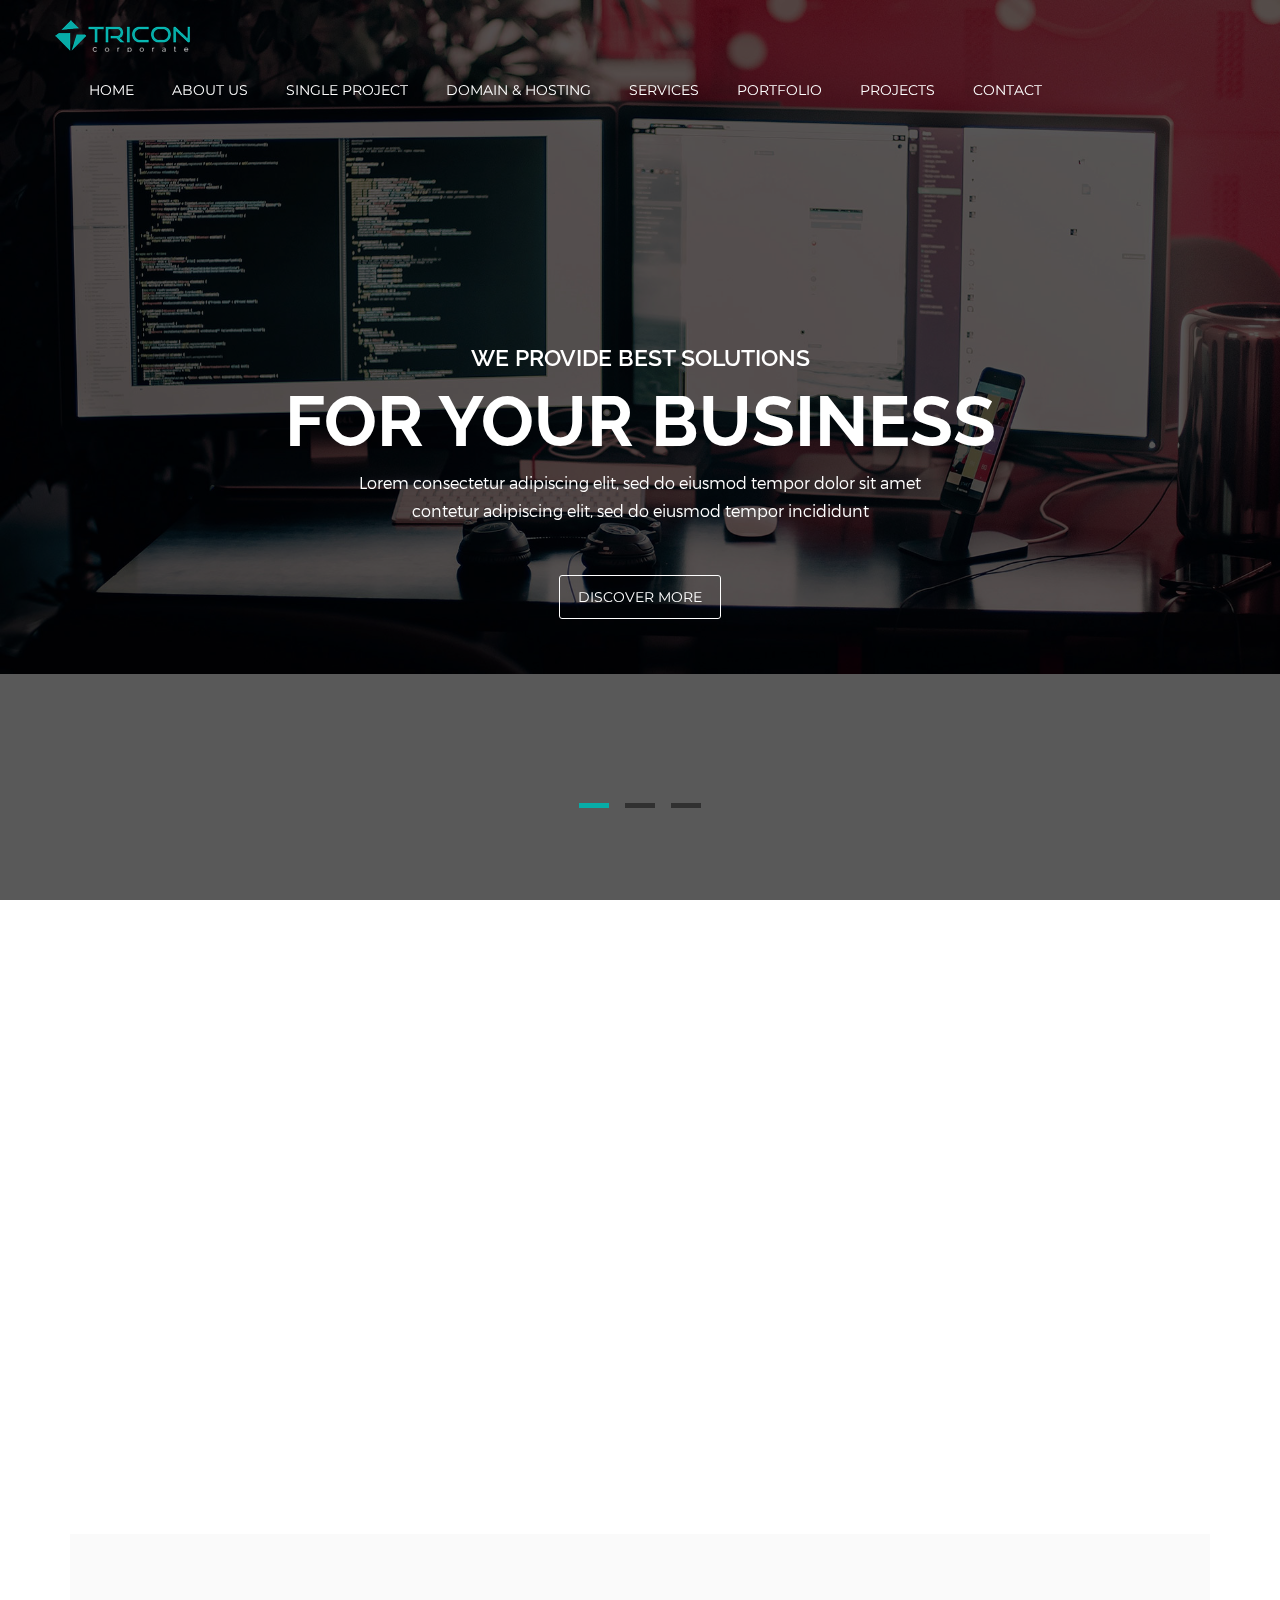
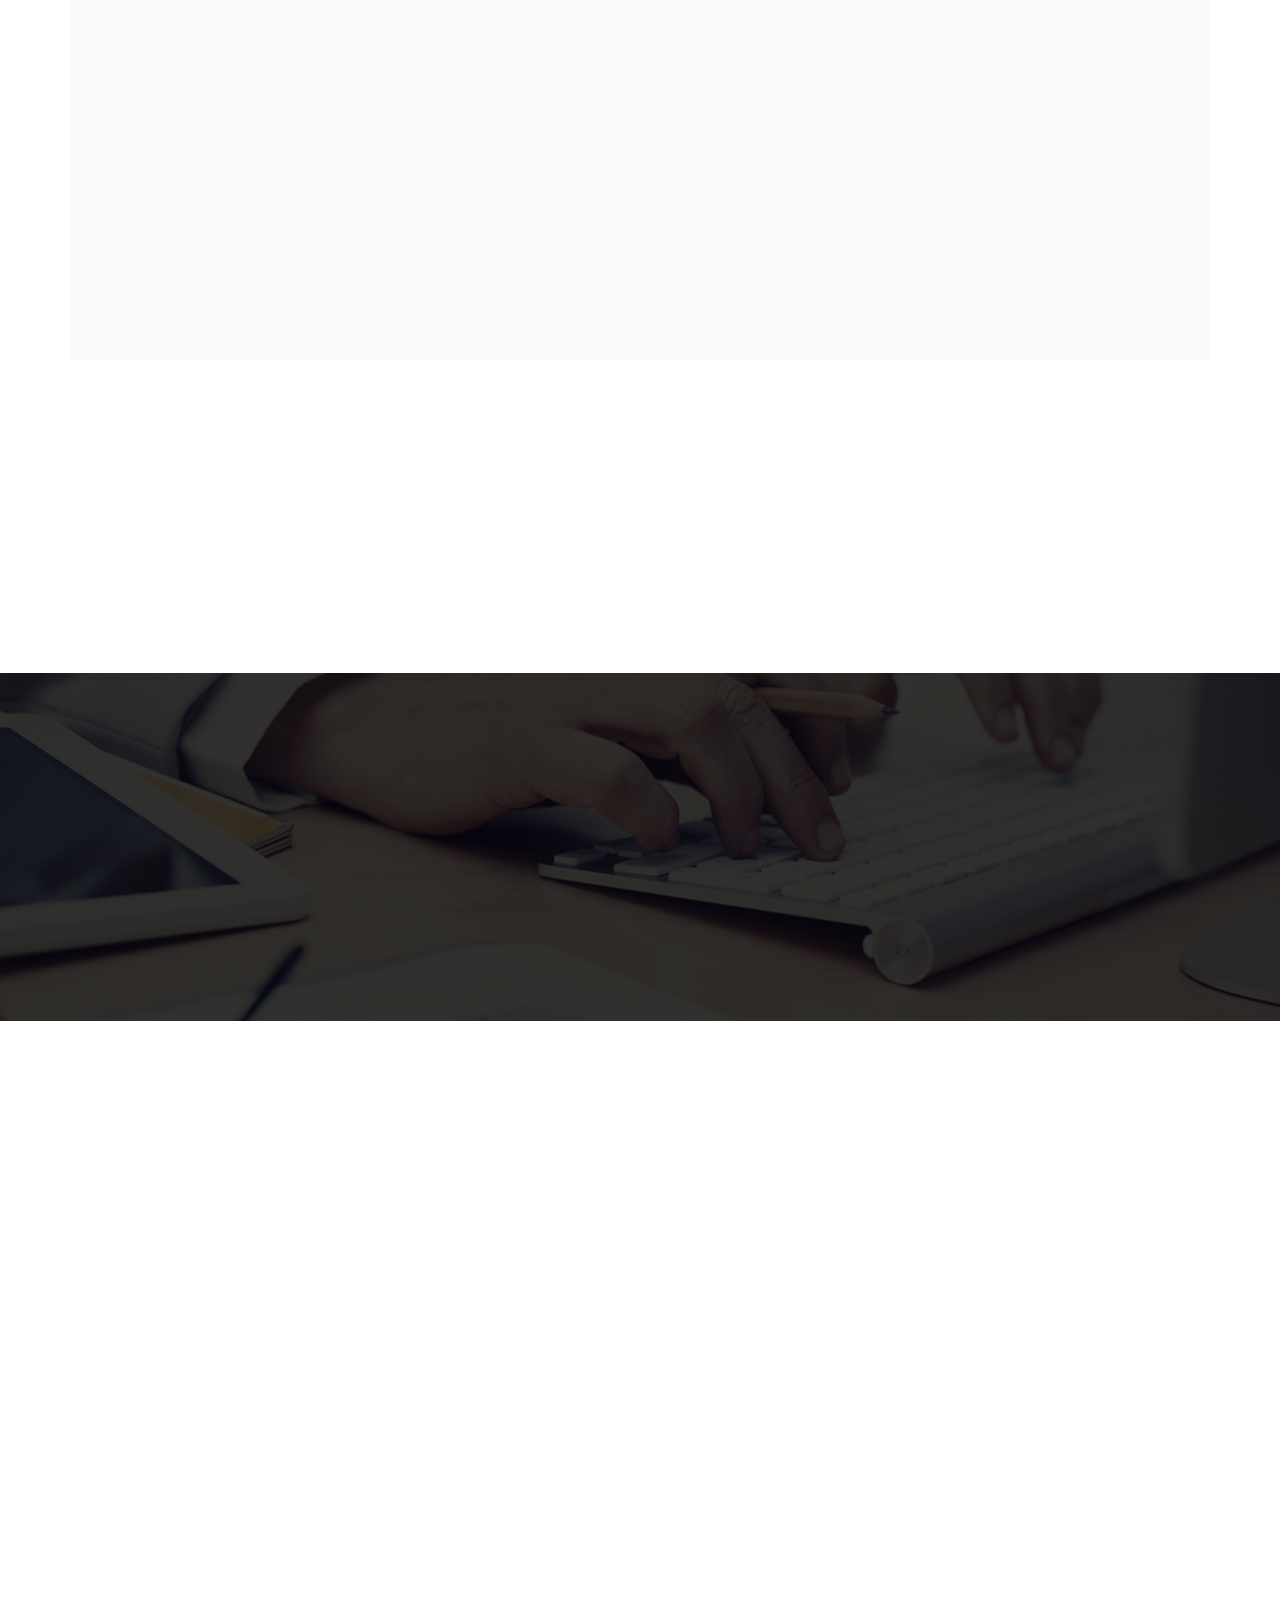
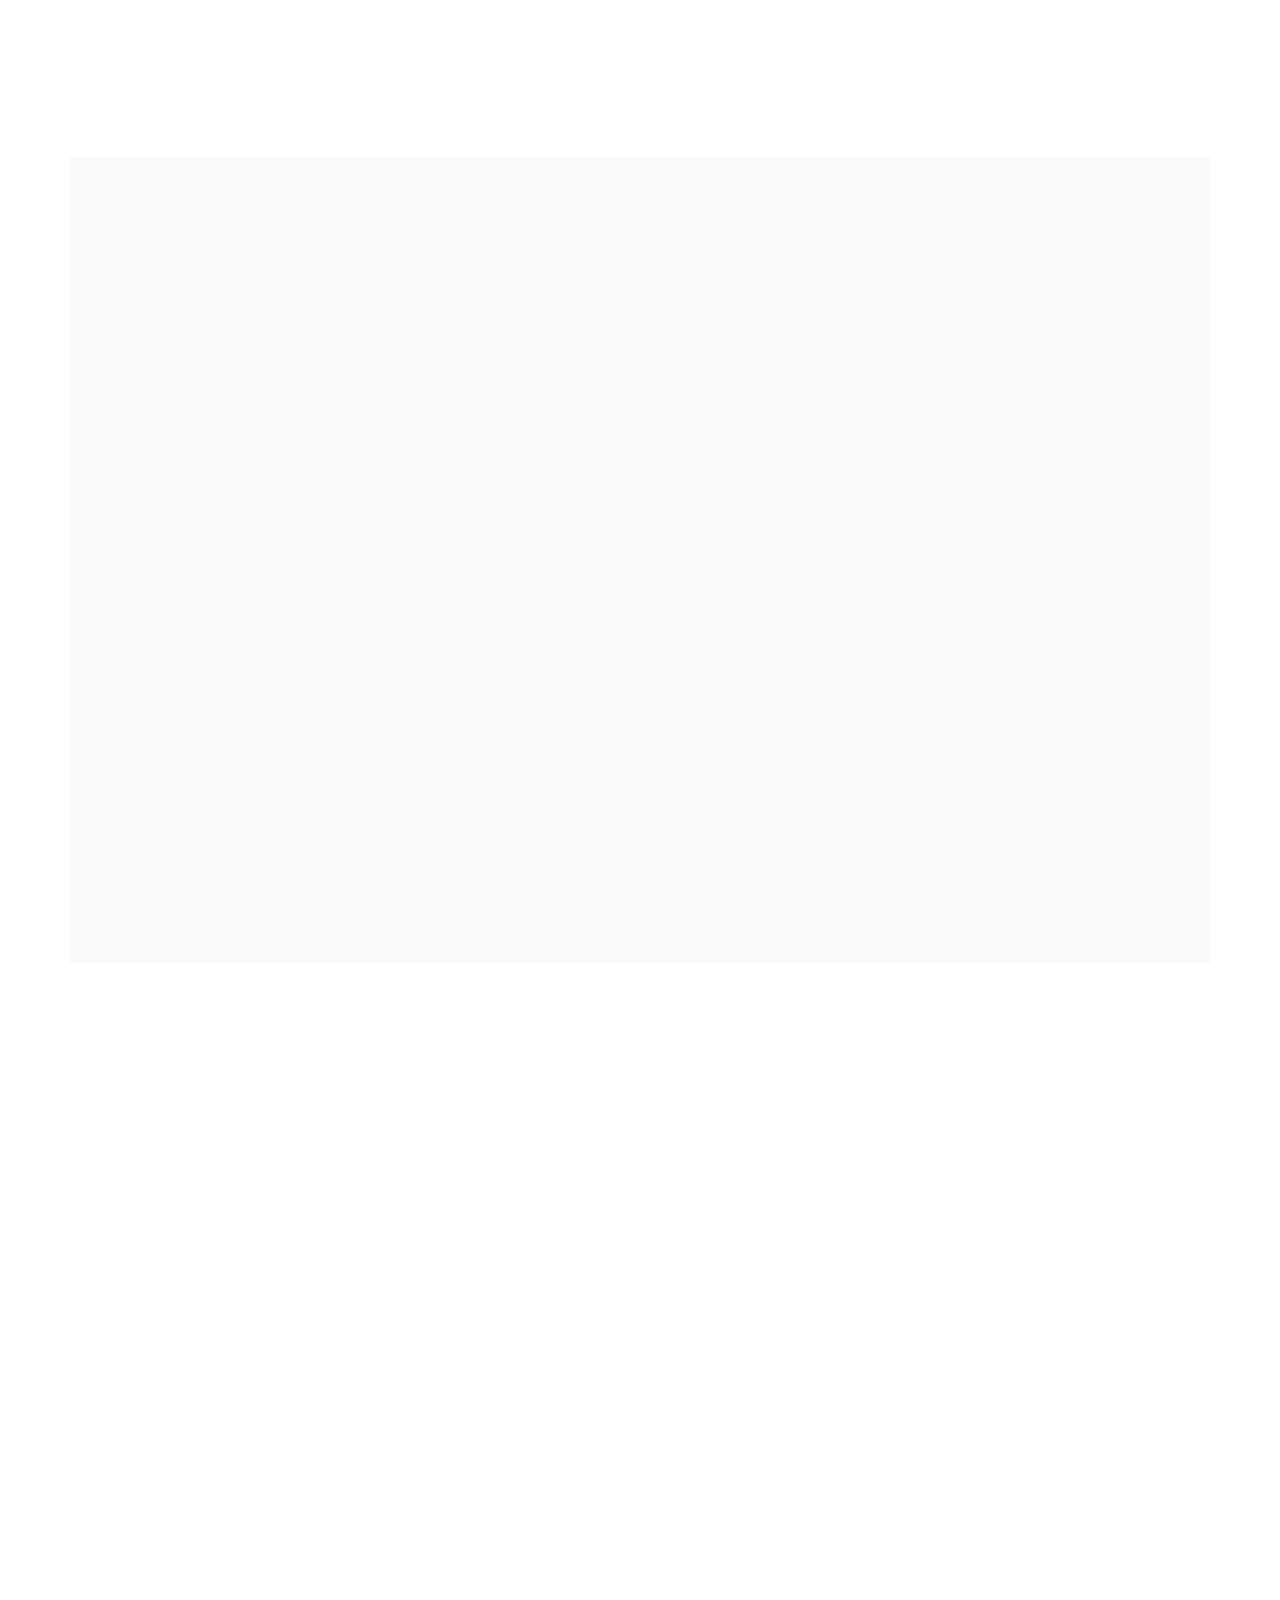
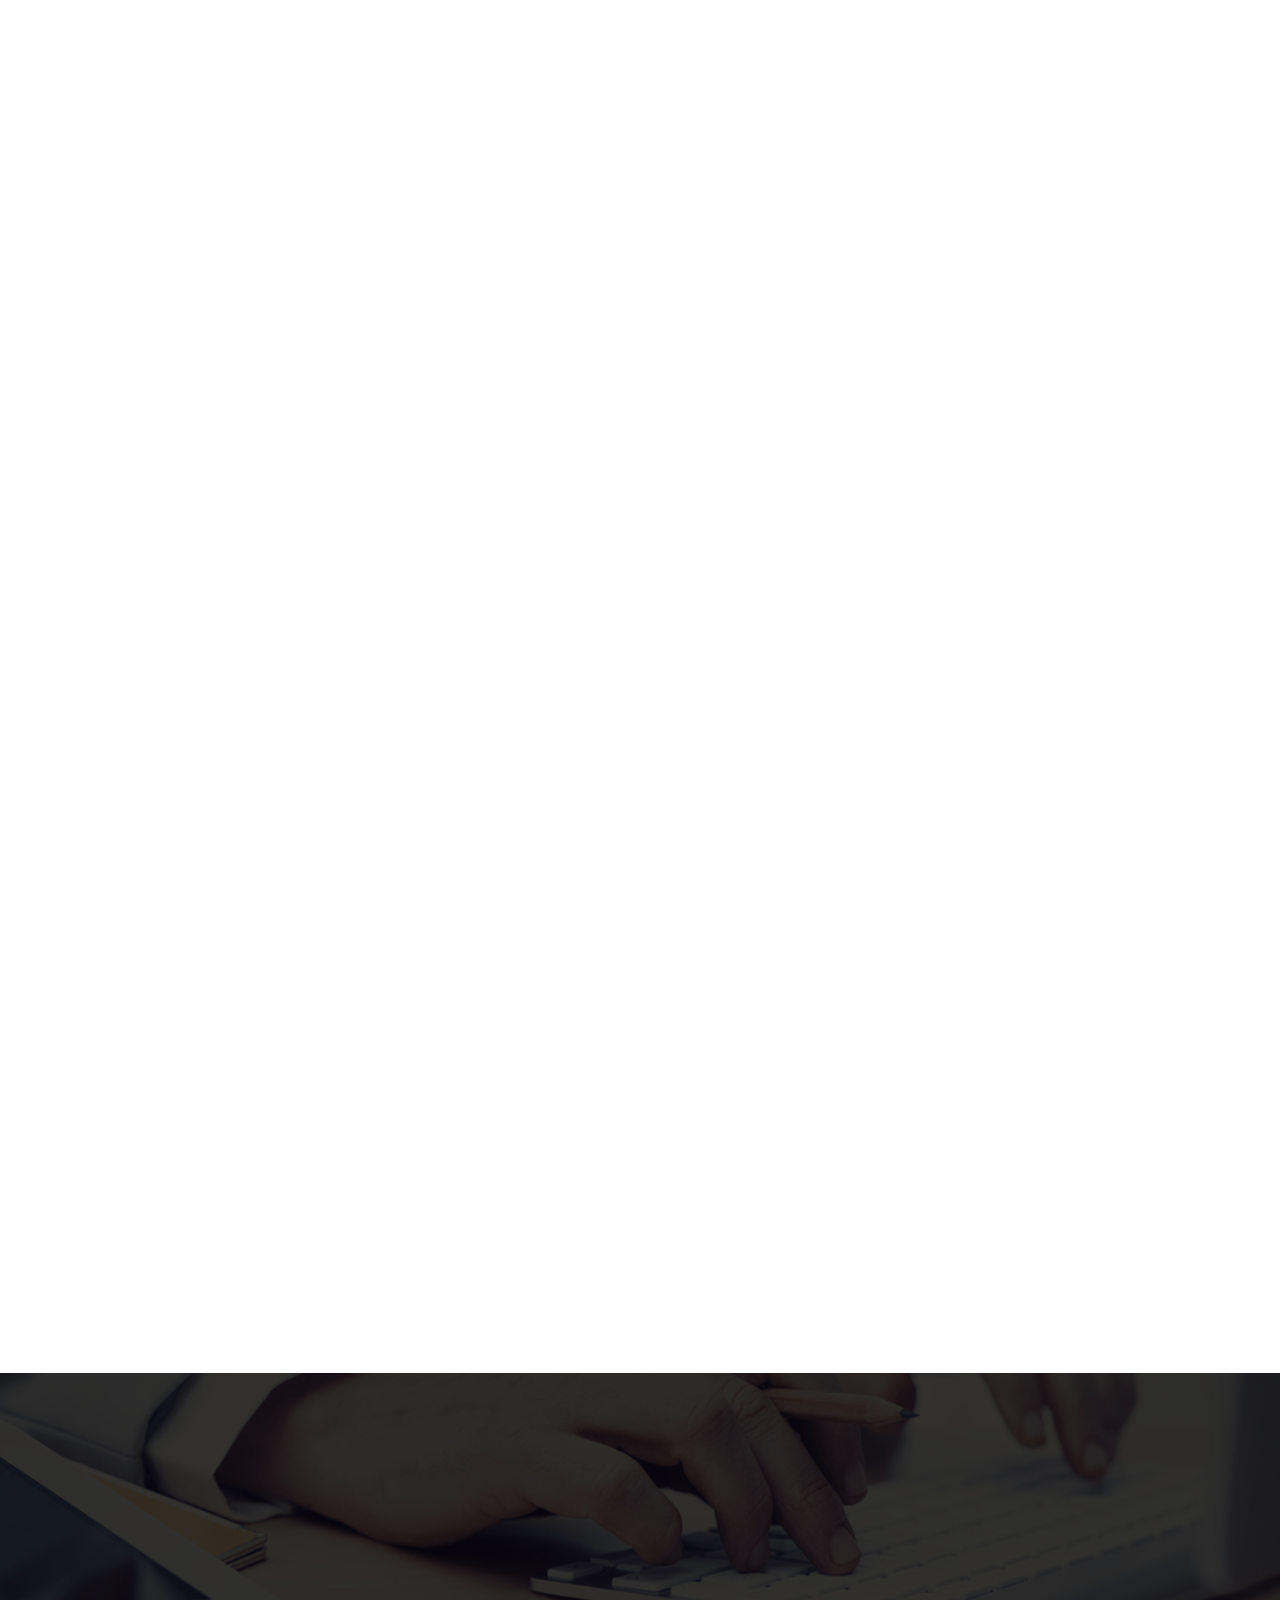
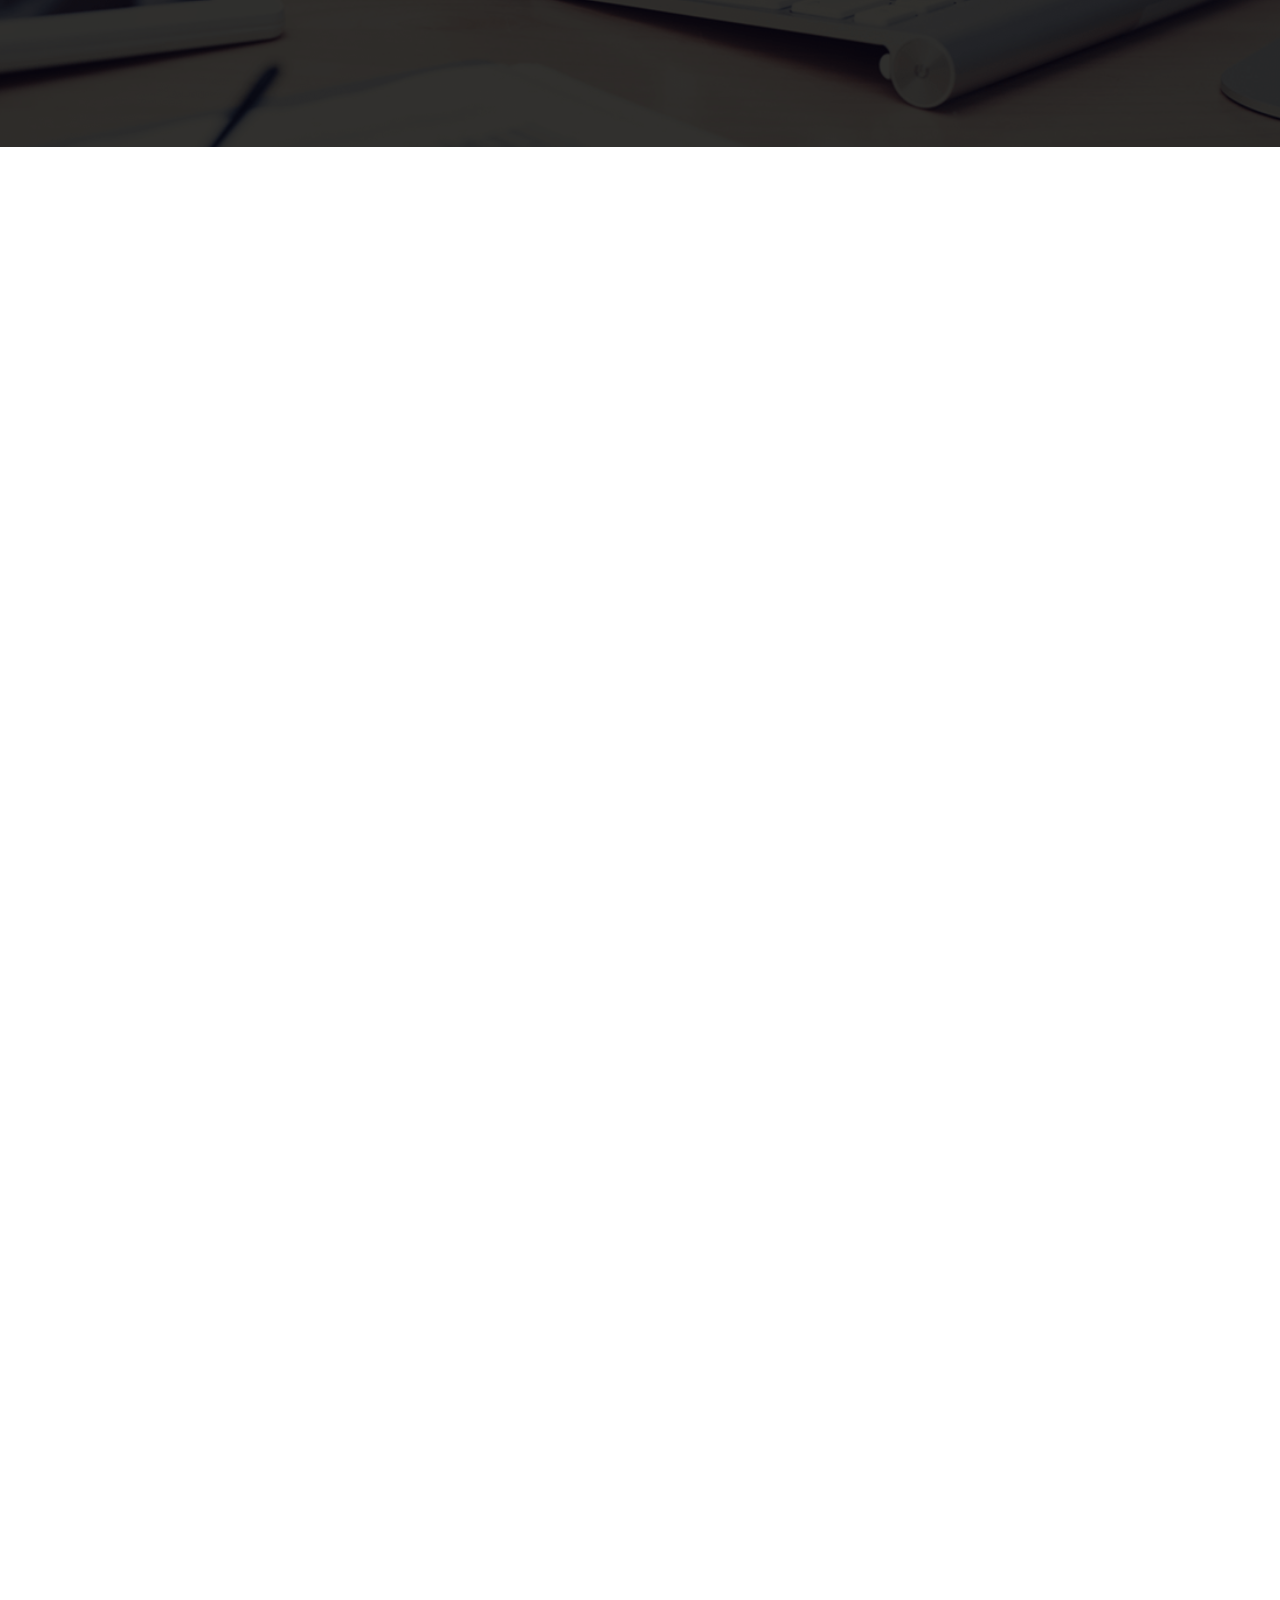
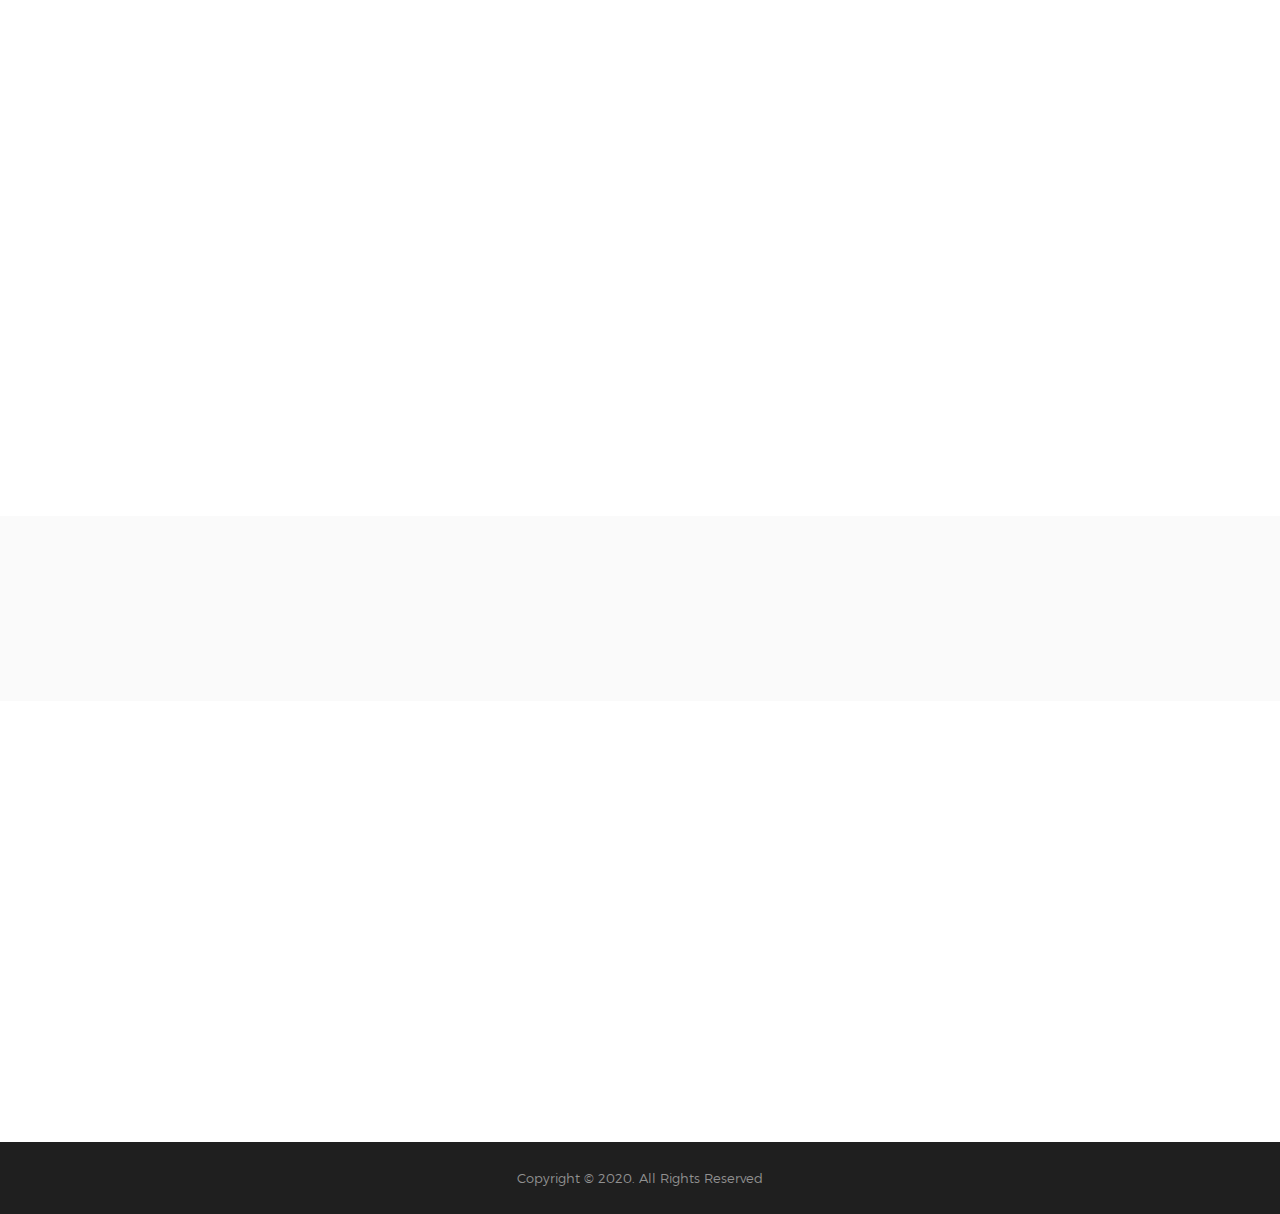
==== commit 1604410e: "Added a contact form that's responsive and populated data" ====
--- a/Souzy_tech/index.html
+++ b/Souzy_tech/index.html
@@ -107,27 +107,9 @@
                         
                         <li><a href="single-project.html">Single Project</a></li>
                         <li><a href="host.html">Domain & Hosting</a></li>
-                        <li><a href="service.html">Our Services</a></li>
-                        
-                        <li class="dropdown">
-                            <a href="#" class="dropdown-toggle" data-toggle="dropdown" role="button"
-                                aria-haspopup="true" aria-expanded="false">portfolio</a>
-                            <ul class="dropdown-menu">
-                                <li><a href="portfolio-full-width.html">Portfolio Full Width</a></li>
-                                <li><a href="portfolio-masonary.html">Portfolio Masonary</a></li>
-                                <li><a href="portfolio-3.html">Portfolio + 3 Column</a></li>
-                            </ul>
-                        </li>
-                        <li class="dropdown">
-                            <a href="#" class="dropdown-toggle" data-toggle="dropdown" role="button"
-                                aria-haspopup="true" aria-expanded="false">Blog</a>
-                            <ul class="dropdown-menu">
-                                <li><a href="blog-masonry.html"> Blog Masonry</a></li>
-                                <li><a href="blog-left.html"> Blog Left Sidebar</a></li>
-                                <li><a href="blog-right.html"> Blog Right Sidebar</a></li>
-                                <li><a href="blog-single.html"> Blog Single</a></li>
-                            </ul>
-                        </li>
+                        <li><a href="service.html">Services</a></li>
+                        <li><a href="portfolio.html">Portfolio</a></li>
+                        <li><a href="project.html"> Projects</a></li>
                         <li><a href="contact.html">Contact</a></li>
                     </ul>
                 </div>
@@ -234,13 +216,13 @@
                     <div class="col-sm-12 col-md-6 foo" data-sr='enter'>
                         <div id="about-silder" class="owl-carousel owl-theme about-slider">
                             <div class="item">
-                                <img src="img/about-1.png" alt="responsive img">
+                                <img src="img/we.jpeg" alt="responsive img">
                             </div>
                             <div class="item">
-                                <img src="img/about-2.png" alt="responsive img">
+                                <img src="img/we1.jpeg" alt="responsive img">
                             </div>
                             <div class="item">
-                                <img src="img/about-3.png" alt="responsive img">
+                                <img src="img/we2.jpeg" alt="responsive img">
                             </div>
                         </div>
                     </div>
@@ -310,7 +292,7 @@
             <div class="row">
                 <div class="col-sm-12 col-md-4">
                     <div class="feature-img foo" data-sr='enter'>
-                        <img src="img/ipad-1.png" alt="responsive img">
+                        <img src="img/service_banner.gif" alt="responsive img">
                     </div>
                 </div>
                 <div class="col-sm-12 col-md-8 foo" data-sr='enter'>
@@ -1053,7 +1035,8 @@
                                 <li>
                                     <i class="fa fa-phone"></i>
                                     <div class="address-content">
-                                        <p>Telephone : (801) 4256 9856</</p> <p>Telephone : (801) 4256 9658</p>
+                                        <p>Telephone : (+254) 728 342 140</p>
+                        <p>Telephone : (+254) 721 854 244</p>
                                     </div>
                                 </li>
                                 <li>
@@ -1133,25 +1116,7 @@
                             <div class="footer-form">
                                 <p>Lorem ipsum dolor sit amet, consectetur acinglit sed do eiusmod tempor inciidunt ut
                                     labore</p>
-                                <form action="#" method="POST">
-                                    <div class="form-group">
-                                        <label for="fname">Your E-mail address ...</label>
-                                        <div class="input-group">
-                                            <input type="text" placeholder="Type your E-mail address ..."
-                                                class="form-control" id="text-mail3">
-                                        </div>
-                                    </div>
-                                    <div class="form-group">
-                                        <label for="fname">Write here ...</label>
-                                        <div class="input-group">
-                                            <textarea class="form-control form-message" placeholder="Write here ... "
-                                                id="InputComment" rows="4"></textarea>
-                                        </div>
-                                    </div>
-                                    <div class="form-btn">
-                                        <button type="submit" class="btn btn-default btn-submit">SEND</button>
-                                    </div>
-                                </form>
+                                <button type="submit"><a href="contact.html"></a>Contact Us</button>
                             </div>
                         </div>
                     </div>
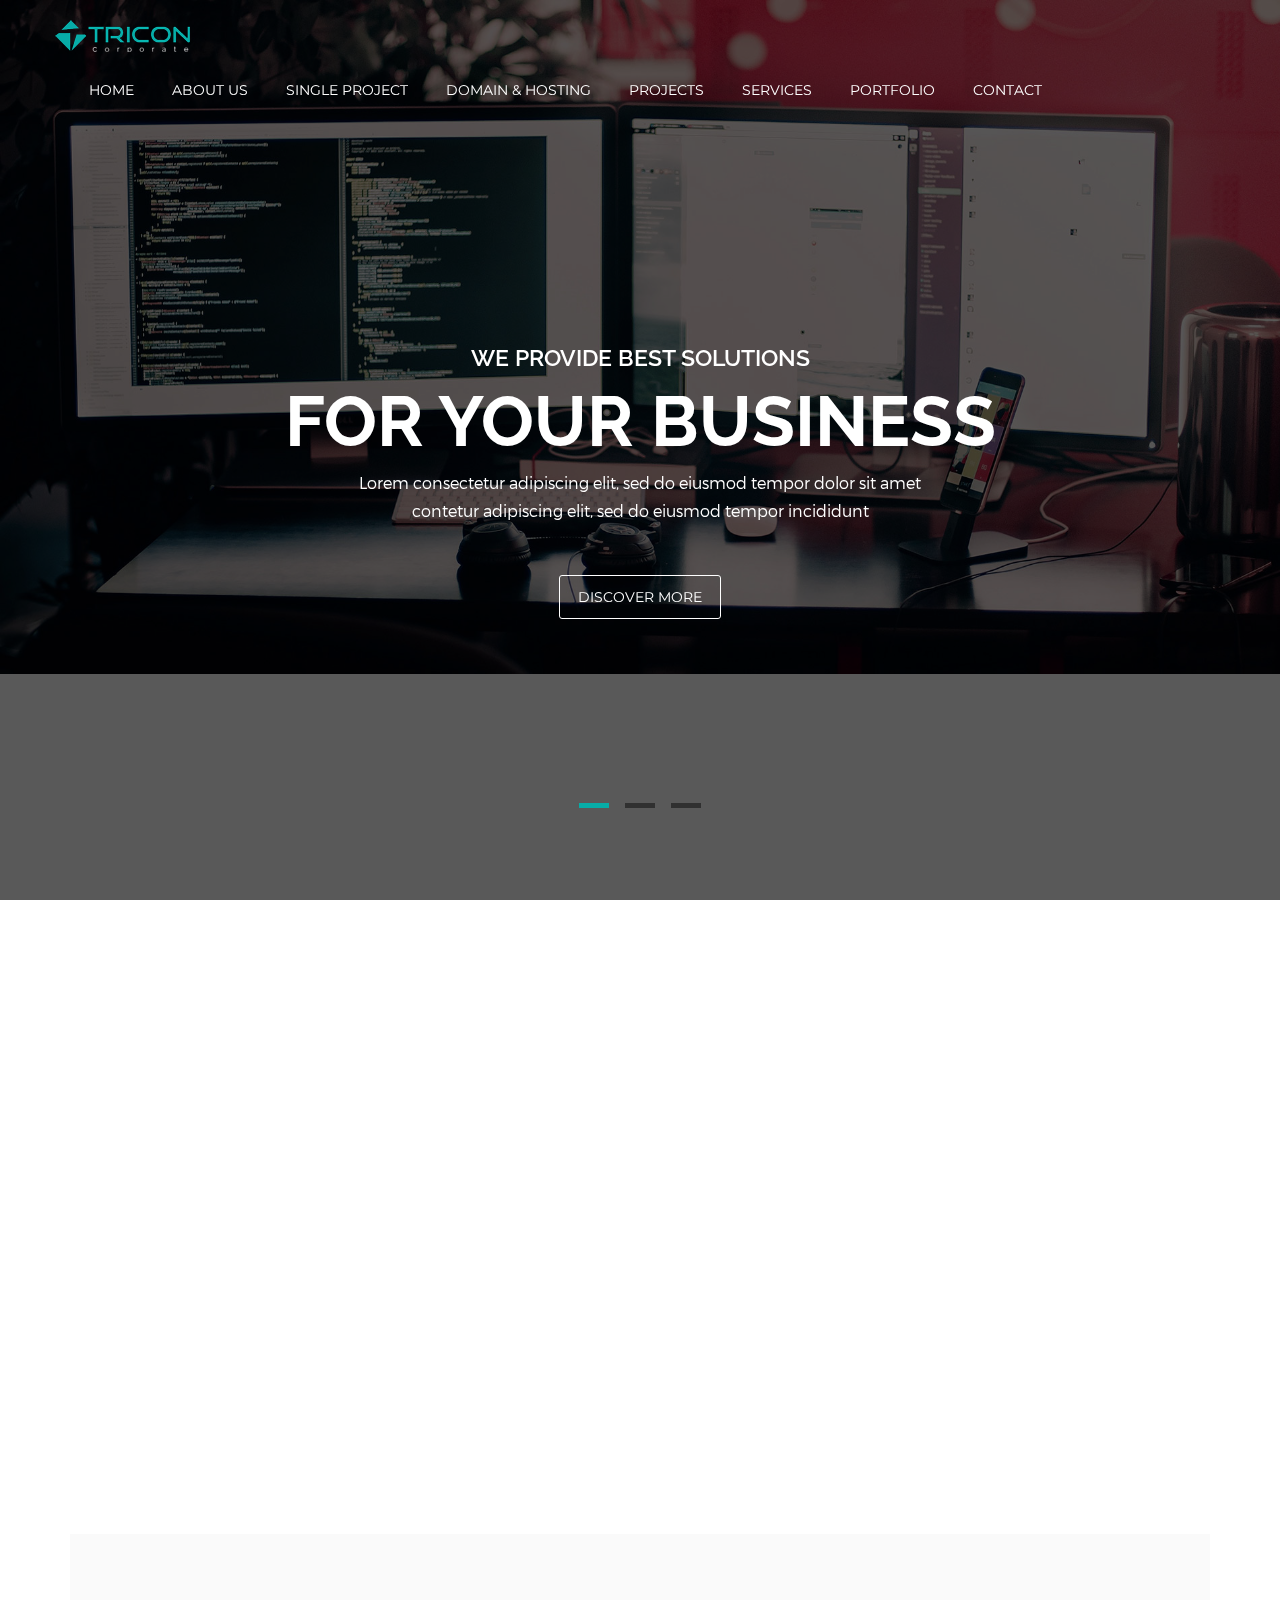
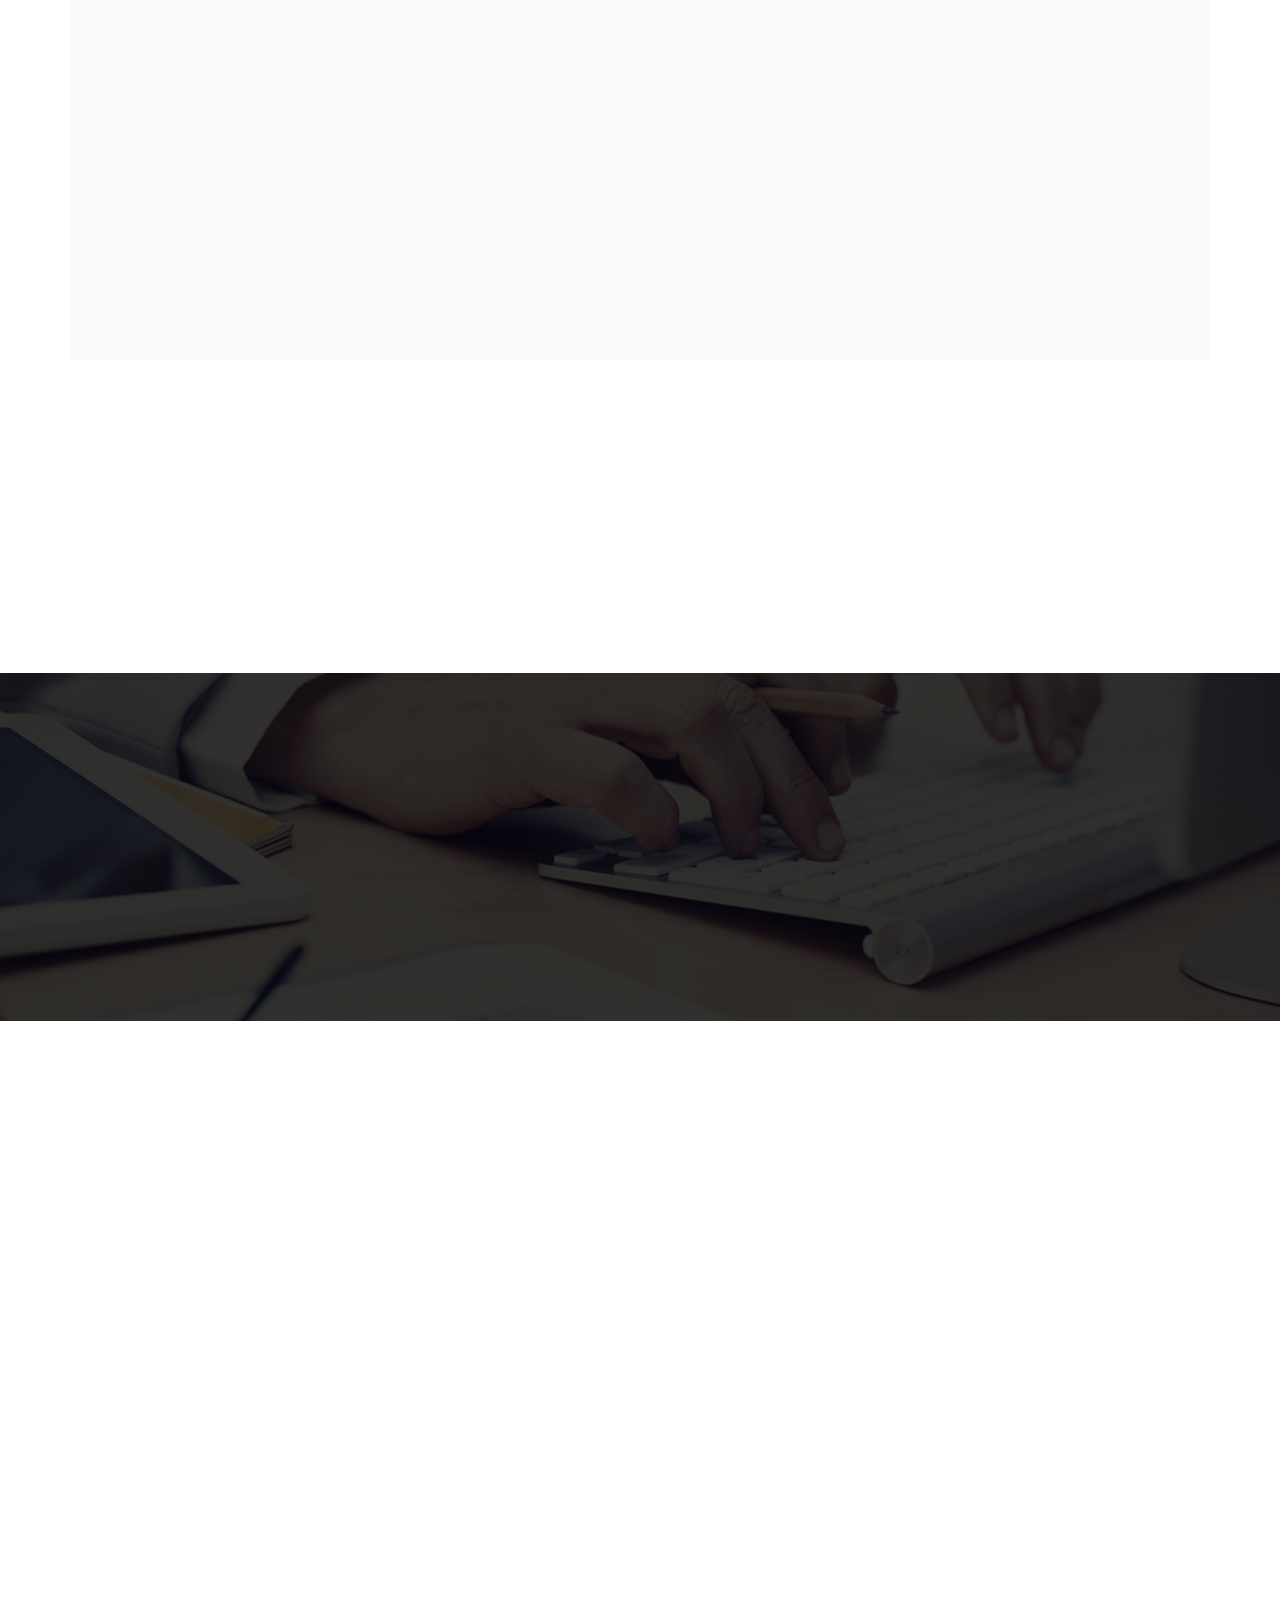
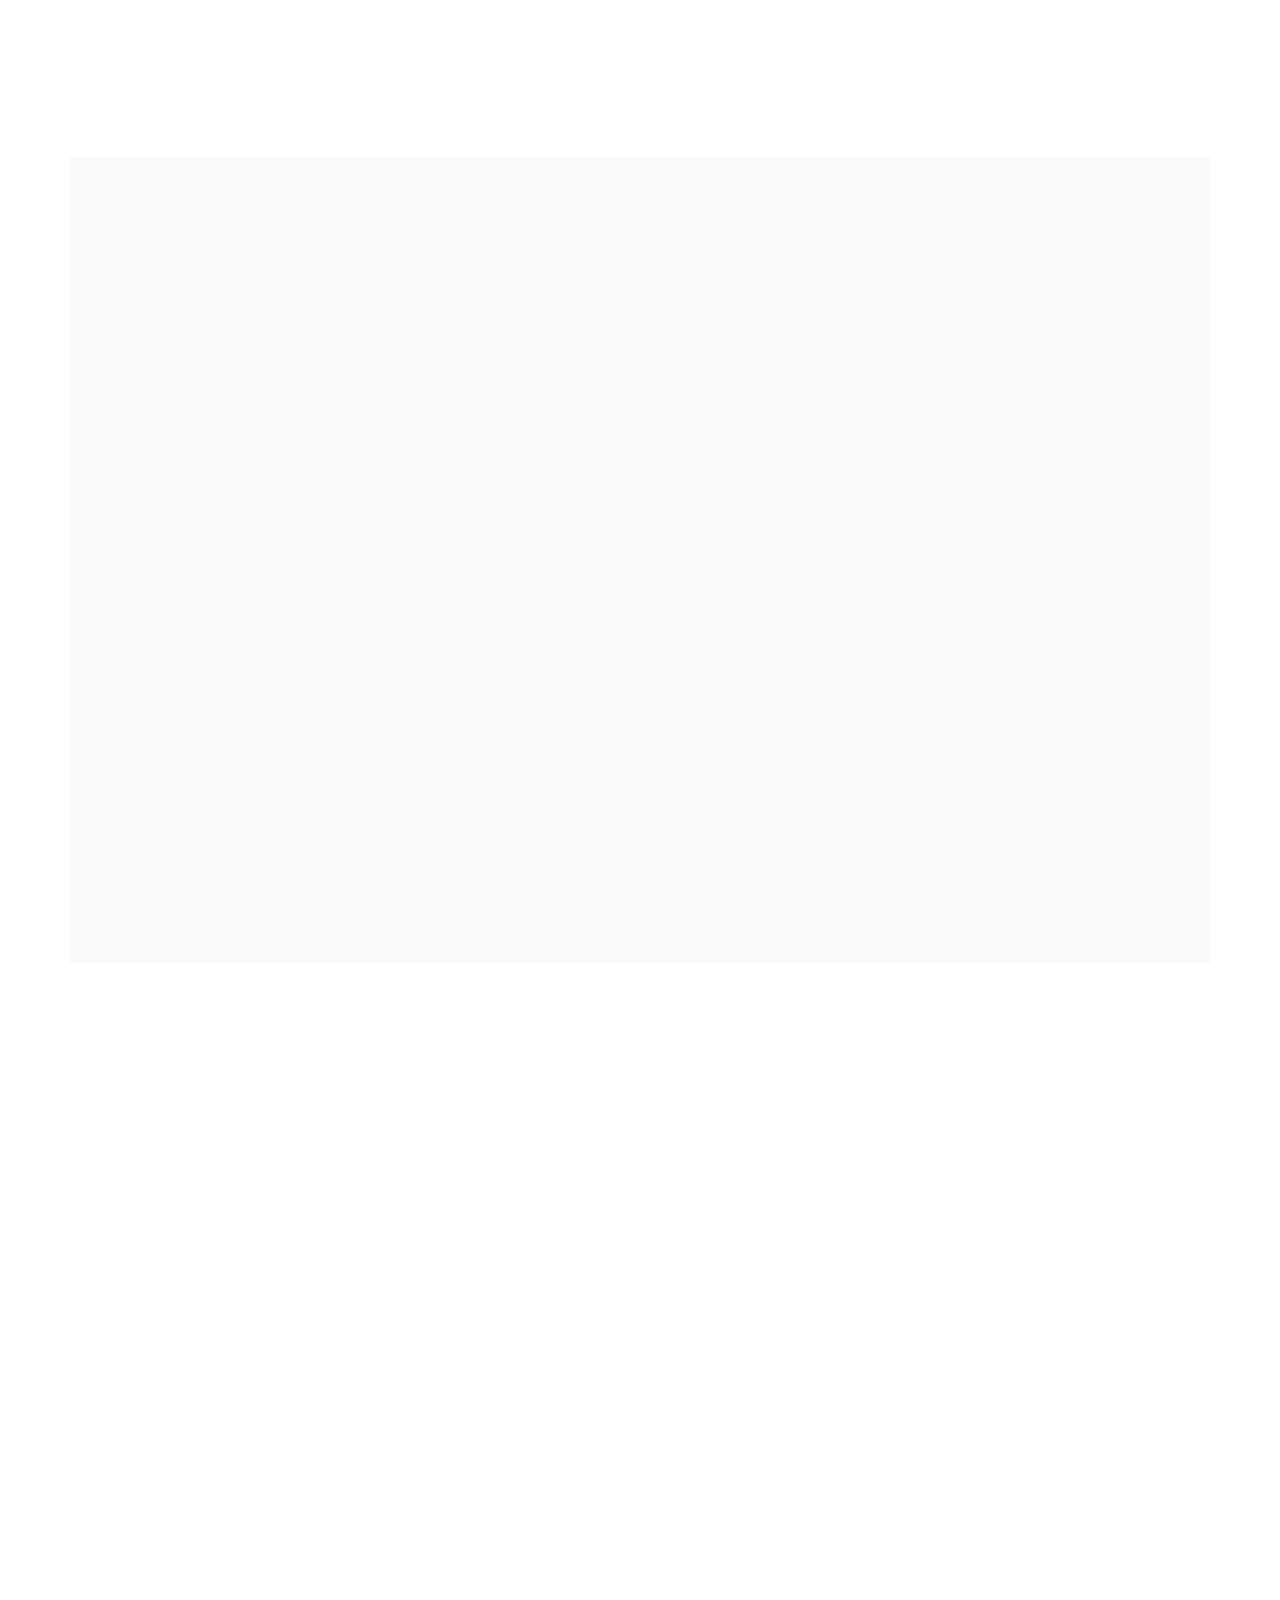
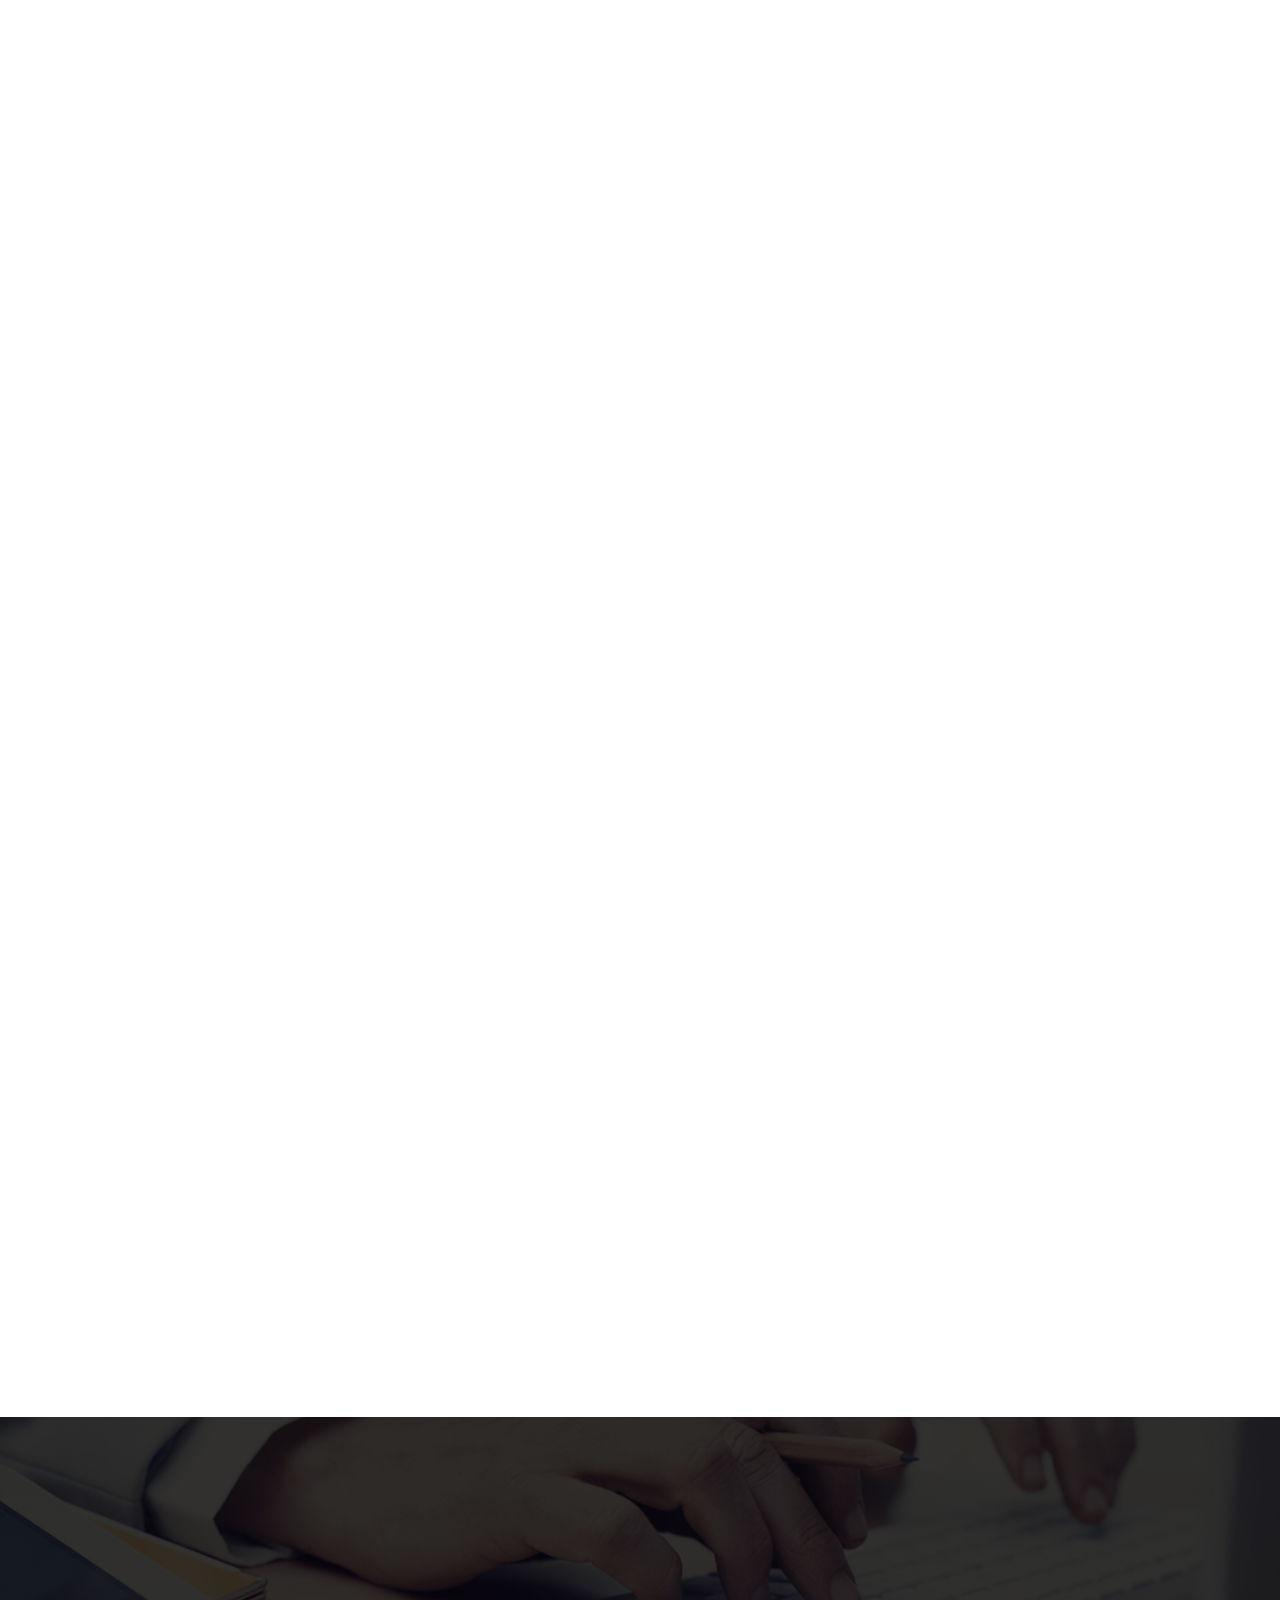
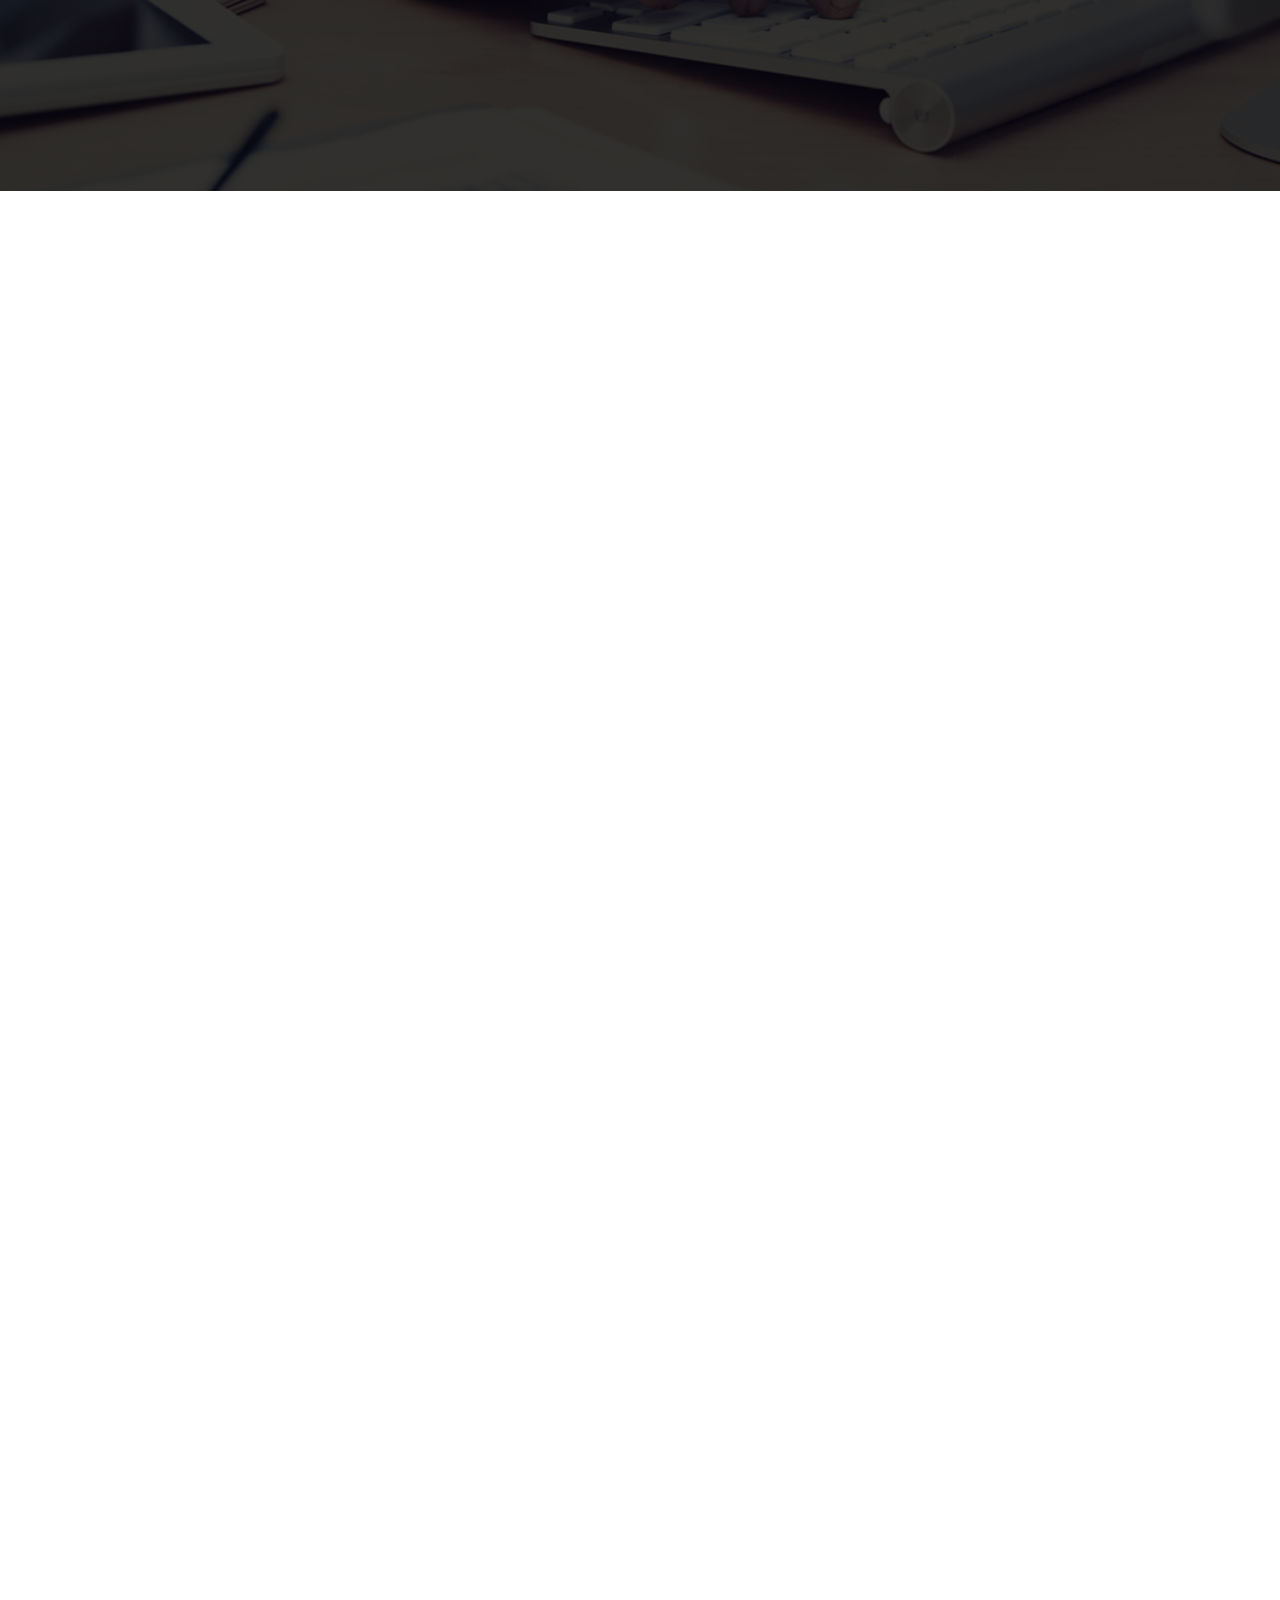
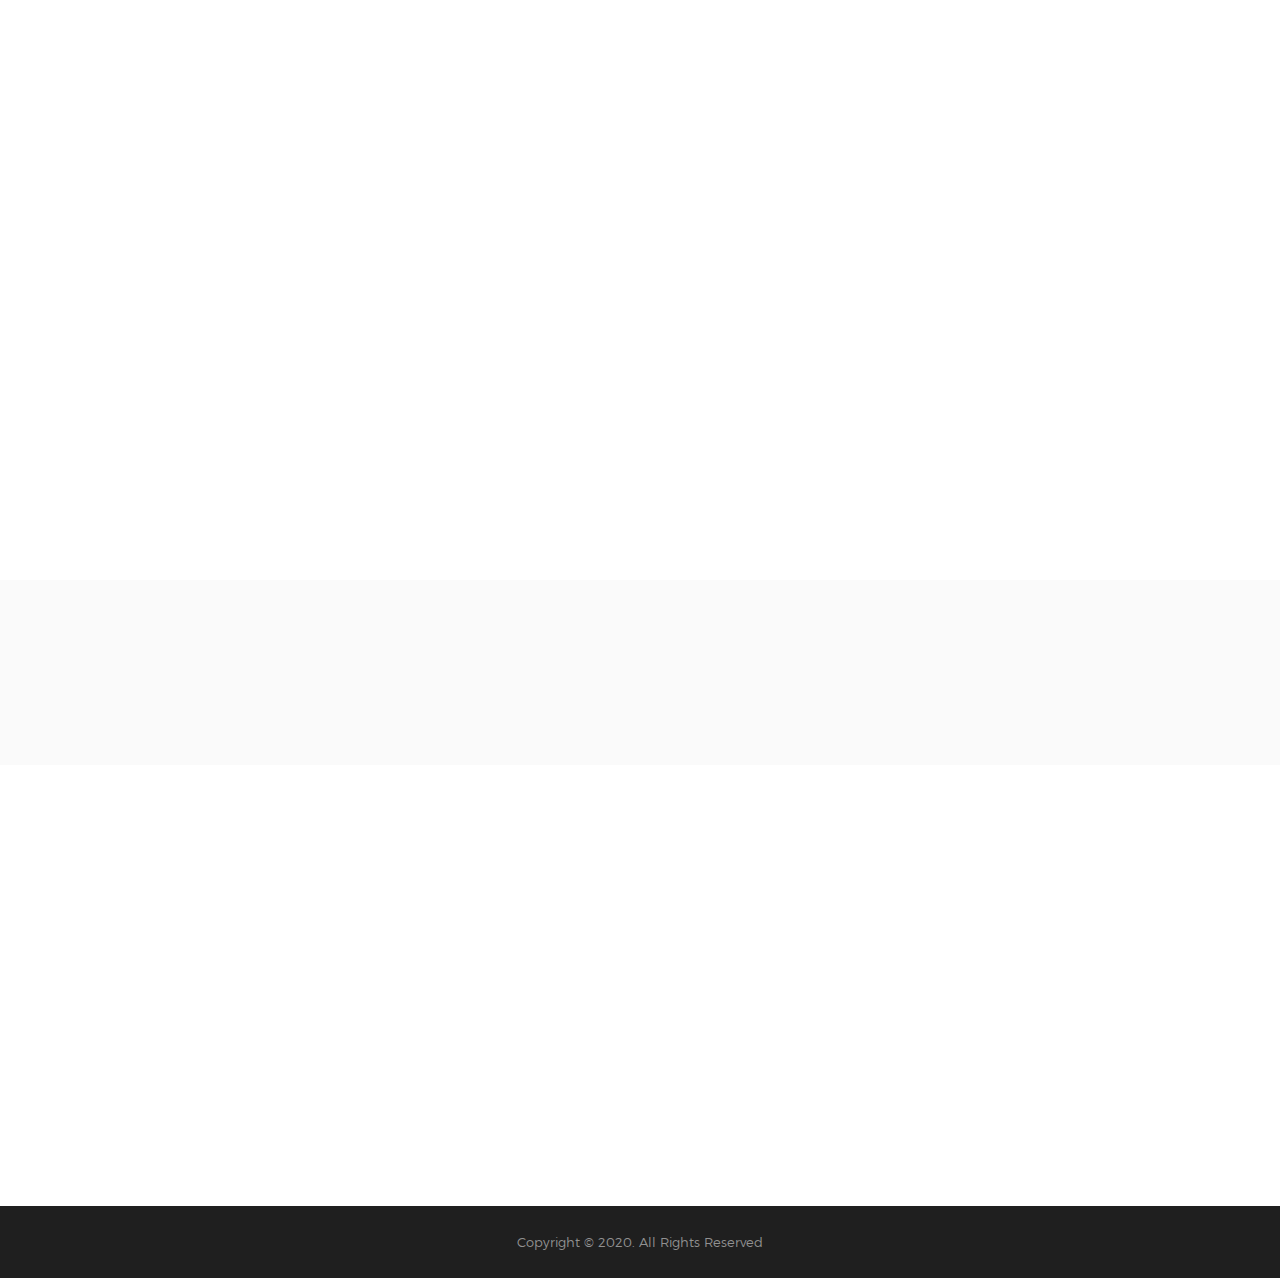
==== commit 53b45e74: "populated portfolio page and updated other pages" ====
--- a/Souzy_tech/index.html
+++ b/Souzy_tech/index.html
@@ -107,9 +107,10 @@
                         
                         <li><a href="single-project.html">Single Project</a></li>
                         <li><a href="host.html">Domain & Hosting</a></li>
+                        <li><a href="project.html"> Projects</a></li>
                         <li><a href="service.html">Services</a></li>
                         <li><a href="portfolio.html">Portfolio</a></li>
-                        <li><a href="project.html"> Projects</a></li>
+                        
                         <li><a href="contact.html">Contact</a></li>
                     </ul>
                 </div>
@@ -442,9 +443,7 @@
                 <div class="col-xs-12">
                     <div class="section-title-area-4 foo" data-sr='enter'>
                         <h2 class="section-title">OUR LATEST WORK </h2>
-                        <p>Lorem provide best service consectetur adipiscing elit, sed do eiusmod tempor dolor sit amet
-                            consectetur adipiscing elit, sed do eiusmod tempor incididunt ut labore et lor gna aliqua.
-                            Ut minim </p>
+                        <p>Take a moment to view some of our latest work. While most of the sites below were built by us from the ground up, we experience a wide range of involvement with our client’s websites. We do everything from web design, web development, consulting, maintenance, graphics, marketing, and everything in between!</p>
                     </div>
                 </div>
             </div>
@@ -468,104 +467,96 @@
                 <div class="portfolio-masonry portfolio-items">
                     <div class="portfolio-item isotope print-design ">
                         <div class="portfolio-item-inner">
-                            <img src="img/work-1.png" alt="responsive img">
+                            <img src="img/main/print.jpg" alt="Print design">
                             <div class="portfolio-caption">
-                                <a class="portfolio-action-btn" href="img/work-1.png" data-popup="prettyPhoto[img]"><img
-                                        src="img/zoom.png" alt="responsive img"></a>
+                                <a class="portfolio-action-btn" href="img/main/graphic1.jpeg" data-popup="prettyPhoto[img]"><img src="img/zoom.png" alt="responsive img"></a>
                                 <div class="portfolio-caption-content">
-                                    <h4><a href="#">Project Name</a></h4>
-                                    <a href="#">Category</a>
+                                    <h4><a href="#">Print Design</a></h4>
+                                    <a href="#">Print Design</a>
                                 </div>
                             </div>
                         </div>
                     </div>
                     <div class="portfolio-item isotope graphic-design">
                         <div class="portfolio-item-inner">
-                            <img src="img/work-8.png" alt="responsive img">
+                            <img src="img/main/graphic2.png" alt="Graphic design">
                             <div class="portfolio-caption">
-                                <a class="portfolio-action-btn" href="img/work-8.png" data-popup="prettyPhoto[img]"><img
-                                        src="img/zoom.png" alt="responsive img"></a>
+                                <a class="portfolio-action-btn" href="img/main/graphic2.png" data-popup="prettyPhoto[img]"><img src="img/zoom.png" alt="Graphic Design"></a>
                                 <div class="portfolio-caption-content">
-                                    <h4><a href="#">Project Name</a></h4>
-                                    <a href="#">Category</a>
+                                    <h4><a href="#">Graphic Design</a></h4>
+                                    <a href="#">Graphic Design</a>
                                 </div>
                             </div>
                         </div>
                     </div>
                     <div class="portfolio-item isotope graphic-design">
                         <div class="portfolio-item-inner">
-                            <img src="img/work-9.png" alt="responsive img">
+                            <img src="img/main/graphic2.jpg" alt="Graphic Design">
                             <div class="portfolio-caption">
-                                <a class="portfolio-action-btn" href="img/work-9.png" data-popup="prettyPhoto[img]"><img
-                                        src="img/zoom.png" alt="responsive img"></a>
+                                <a class="portfolio-action-btn" href="img/main/graphic2.jpg" data-popup="prettyPhoto[img]"><img src="img/zoom.png" alt="Graphic Design"></a>
                                 <div class="portfolio-caption-content">
-                                    <h4><a href="#">Project Name</a></h4>
-                                    <a href="#">Category</a>
+                                    <h4><a href="#">Vector Graphic</a></h4>
+                                    <a href="#">Graphic Design</a>
                                 </div>
                             </div>
                         </div>
                     </div>
                     <div class="portfolio-item isotope print-design">
                         <div class="portfolio-item-inner">
-                            <img src="img/work-10.png" alt="responsive img">
+                            <img src="img/main/tshirt1.png" alt="Print Design">
                             <div class="portfolio-caption">
-                                <a class="portfolio-action-btn" href="img/work-10.png"
-                                    data-popup="prettyPhoto[img]"><img src="img/zoom.png" alt="responsive img"></a>
+                                <a class="portfolio-action-btn" href="img/main/tshirt1.png" data-popup="prettyPhoto[img]"><img src="img/zoom.png" alt="Print Design"></a>
                                 <div class="portfolio-caption-content">
-                                    <h4><a href="#">Project Name</a></h4>
-                                    <a href="#">Category</a>
+                                    <h4><a href="#">Company T-shirt</a></h4>
+                                    <a href="#">Print Design</a>
                                 </div>
                             </div>
                         </div>
                     </div>
                     <div class="portfolio-item isotope branding">
                         <div class="portfolio-item-inner">
-                            <img src="img/work-11.png" alt="responsive img">
+                            <img src="img/main/bags.png" alt="Branding">
                             <div class="portfolio-caption">
-                                <a class="portfolio-action-btn" href="img/work-11.png"
-                                    data-popup="prettyPhoto[img]"><img src="img/zoom.png" alt="responsive img"></a>
+                                <a class="portfolio-action-btn" href="img/main/bags.png" data-popup="prettyPhoto[img]"><img src="img/zoom.png" alt="Branding"></a>
                                 <div class="portfolio-caption-content">
-                                    <h4><a href="#">Project Name</a></h4>
-                                    <a href="#">Category</a>
+                                    <h4><a href="#">Company Bag Design</a></h4>
+                                    <a href="#">Branding</a>
                                 </div>
                             </div>
                         </div>
                     </div>
                     <div class="portfolio-item isotope apps-design">
                         <div class="portfolio-item-inner">
-                            <img src="img/work-12.png" alt="responsive img">
+                            <img src="img/main/app2.jpg" alt="App Design">
                             <div class="portfolio-caption">
-                                <a class="portfolio-action-btn" href="img/work-12.png"
-                                    data-popup="prettyPhoto[img]"><img src="img/zoom.png" alt="responsive img"></a>
+                                <a class="portfolio-action-btn" href="img/main/app2.jpg" data-popup="prettyPhoto[img]"><img src="img/zoom.png" alt="App Design"></a>
                                 <div class="portfolio-caption-content">
-                                    <h4><a href="#">Project Name</a></h4>
-                                    <a href="#">Category</a>
+                                    <h4><a href="#">Music App</a></h4>
+                                    <a href="#">App Design</a>
                                 </div>
                             </div>
                         </div>
                     </div>
                     <div class="portfolio-item isotope web-design">
                         <div class="portfolio-item-inner">
-                            <img src="img/work-13.png" alt="responsive img">
+                            <img src="img/main/web4.png" alt="Web Design">
                             <div class="portfolio-caption">
-                                <a class="portfolio-action-btn" href="img/work-13.png"
-                                    data-popup="prettyPhoto[img]"><img src="img/zoom.png" alt="responsive img"></a>
+                                <a class="portfolio-action-btn" href="img/main/web4.png" data-popup="prettyPhoto[img]"><img src="img/zoom.png" alt="Web Design"></a>
                                 <div class="portfolio-caption-content">
-                                    <h4><a href="#">Project Name</a></h4>
-                                    <a href="#">Category</a>
+                                    <h4><a href="#">Ecommerce site</a></h4>
+                                    <a href="#">Web Design</a>
                                 </div>
                             </div>
                         </div>
                     </div>
                     <div class="portfolio-item isotope web-design">
                         <div class="portfolio-item-inner">
-                            <img src="img/work-14.png" alt="responsive img">
+                            <img src="img/main/web2.jpeg" alt="Web Design">
                             <div class="portfolio-caption">
-                                <a class="portfolio-action-btn" href="img/work-14.png"
-                                    data-popup="prettyPhoto[img]"><img src="img/zoom.png" alt="responsive img"></a>
+                                <a class="portfolio-action-btn" href="img/main/web2.jpeg" data-popup="prettyPhoto[img]"><img src="img/zoom.png" alt="Web Design"></a>
                                 <div class="portfolio-caption-content">
-                                    <h4><a href="#">Project Name</a></h4>
-                                    <a href="#">Category</a>
+                                    <h4><a href="#">Photography site</a></h4>
+                                    <a href="#">Web Design</a>
                                 </div>
                             </div>
                         </div>
@@ -903,10 +894,8 @@
             <div class="row">
                 <div class="col-xs-12">
                     <div class="section-title-area-4 foo" data-sr='enter'>
-                        <h2 class="section-title">LATEST FORM THE BLOG</h2>
-                        <p>Lorem provide best service consectetur adipiscing elit, sed do eiusmod tempor dolor sit amet
-                            consectetur adipiscing elit, sed do eiusmod tempor incididunt ut labore et lor gna aliqua.
-                            Ut minim </p>
+                        <h2 class="section-title">LATEST PROJECTS</h2>
+                        <p>we've been offering services since 2015 and we still work with our original clients. Our client relationships are built on quality code, aggressive marketing and eye-catching designs.</p>
                     </div>
                 </div>
             </div>
@@ -915,23 +904,18 @@
                     <div class="post-row foo" data-sr='enter'>
                         <div class="post-header">
                             <div class="post-feature">
-                                <img src="img/post-feature-1.png" alt="responsive img">
+                                <img src="img/services/cms.png" alt="responsive img">
                             </div>
                         </div>
                         <div class="post-body">
                             <div class="post-caption">
-                                <h2 class="post-heading"><a href="#">Business Trend Consultancy</a></h2>
+                                <h2 class="post-heading"><a href="#">Content Management Systems</a></h2>
                                 <div class="post-meta">Ricardo / Business, at 3 pm</div>
                                 <div class="post-sticker"><small>05</small>
                                     <p class="month">JUN</p>
                                 </div>
                             </div>
-                            <p class="post-text">Lorem must explain to you how all this mistakenea of denouncing
-                                pleasure and praising pain was rnad I will give you a complete pain was praising</p>
-                        </div>
-                        <div class="post-footer">
-                            <a href="#" class="btn btn-default btn-post" role="button">READ MORE<i
-                                    class="fa fa-angle-double-right"></i></a>
+                            <p class="post-text">Our design and development is full service. We can take care of the code, graphics, features, bells, whistles, and hosting so you can focus on running your business.</p>
                         </div>
                     </div>
                 </div>
@@ -939,23 +923,18 @@
                     <div class="post-row foo" data-sr='enter'>
                         <div class="post-header">
                             <div class="post-feature">
-                                <img src="img/post-feature-2.png" alt="responsive img">
+                                <img src="img/services/dynamic_web.jpeg" alt="responsive img">
                             </div>
                         </div>
                         <div class="post-body">
                             <div class="post-caption">
-                                <h2 class="post-heading"><a href="#">Brand Designing Tips</a></h2>
+                                <h2 class="post-heading"><a href="#">Dynamic Websites</a></h2>
                                 <div class="post-meta">Martino / Design, at 5 pm</div>
                                 <div class="post-sticker"><small>02</small>
                                     <p class="month">JUN</p>
                                 </div>
                             </div>
-                            <p class="post-text">Lorem must explain to you how all this mistakenea of denouncing
-                                pleasure and praising pain was rnad I will give you a complete pain was praising</p>
-                        </div>
-                        <div class="post-footer">
-                            <a href="#" class="btn btn-default btn-post" role="button">READ MORE<i
-                                    class="fa fa-angle-double-right"></i></a>
+                            <p class="post-text">We take a holistic approach to any web design project we're involved in. A good website should properly complement your business - not be a bolt-on supplement to it.</p>
                         </div>
                     </div>
                 </div>
@@ -963,22 +942,21 @@
                     <div class="post-row foo" data-sr='enter'>
                         <div class="post-header">
                             <div class="post-feature">
-                                <img src="img/post-feature-3.png" alt="responsive img">
+                                <img src="img/services/inventory_screenshot_01.gif" alt="responsive img">
                             </div>
                         </div>
                         <div class="post-body">
                             <div class="post-caption">
-                                <h2 class="post-heading"><a href="#">Marketign Problem Solving</a></h2>
+                                <h2 class="post-heading"><a href="#">Inventory Management Systems</a></h2>
                                 <div class="post-meta">Zasica / Cororate, at 10 am</div>
                                 <div class="post-sticker"><small>02</small>
                                     <p class="month">JUN</p>
                                 </div>
                             </div>
-                            <p class="post-text">Lorem must explain to you how all this mistakenea of denouncing
-                                pleasure and praising pain was rnad I will give you a complete pain was praising</p>
+                            <p class="post-text">inventory management system is a must-have. It will give you insights into every aspect of your products, and in some cases, will help you better understand your customers too.</p>
                         </div>
                         <div class="post-footer">
-                            <a href="#" class="btn btn-default btn-post" role="button">READ MORE<i
+                            <a href="project.html" class="btn btn-default btn-post" role="button">READ MORE<i
                                     class="fa fa-angle-double-right"></i></a>
                         </div>
                     </div>
--- a/Souzy_tech/css/default.css
+++ b/Souzy_tech/css/default.css
@@ -544,7 +544,7 @@
     height: 560px;
     margin: 0;
     padding: 0;
-    background-image: url('../img/page-header-bg.png');
+    background-image: url('../img/main/back.gif');
     -webkit-background-size: cover;
     background-size: cover;
     background-repeat: no-repeat;
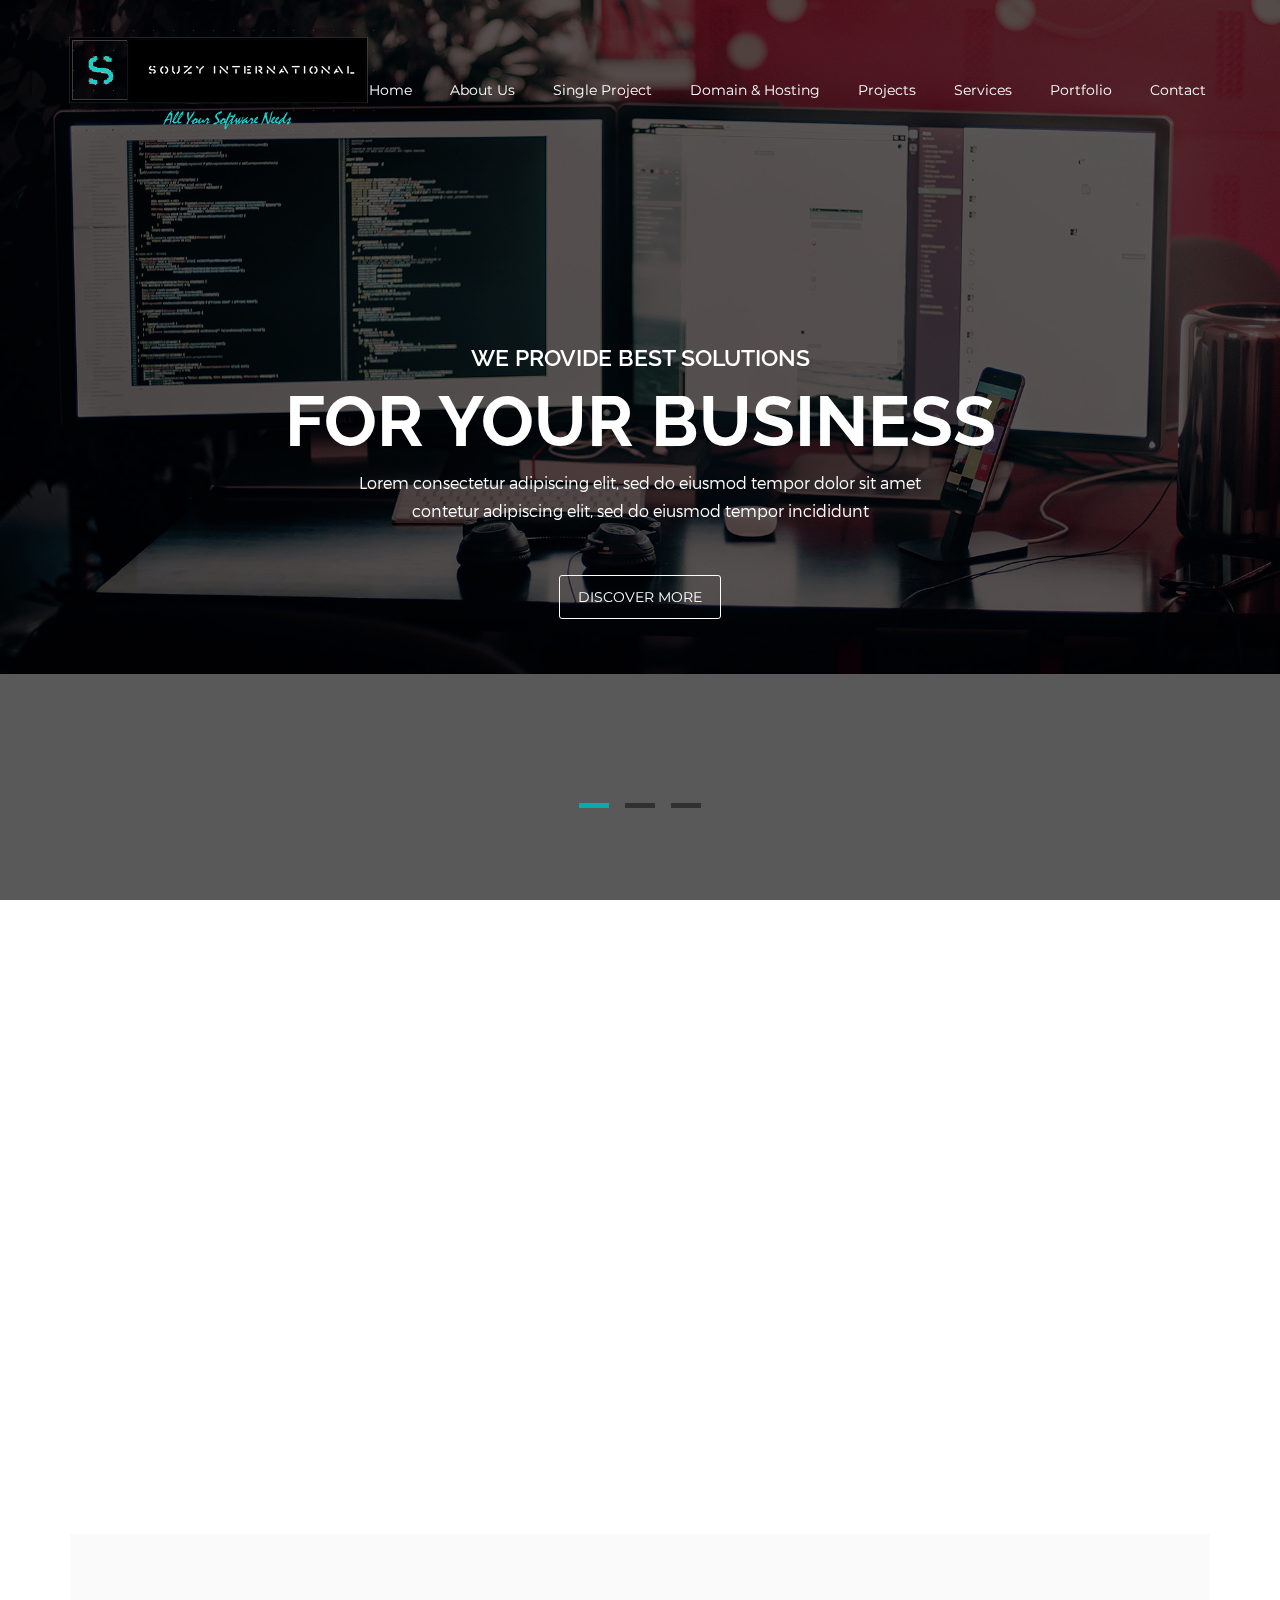
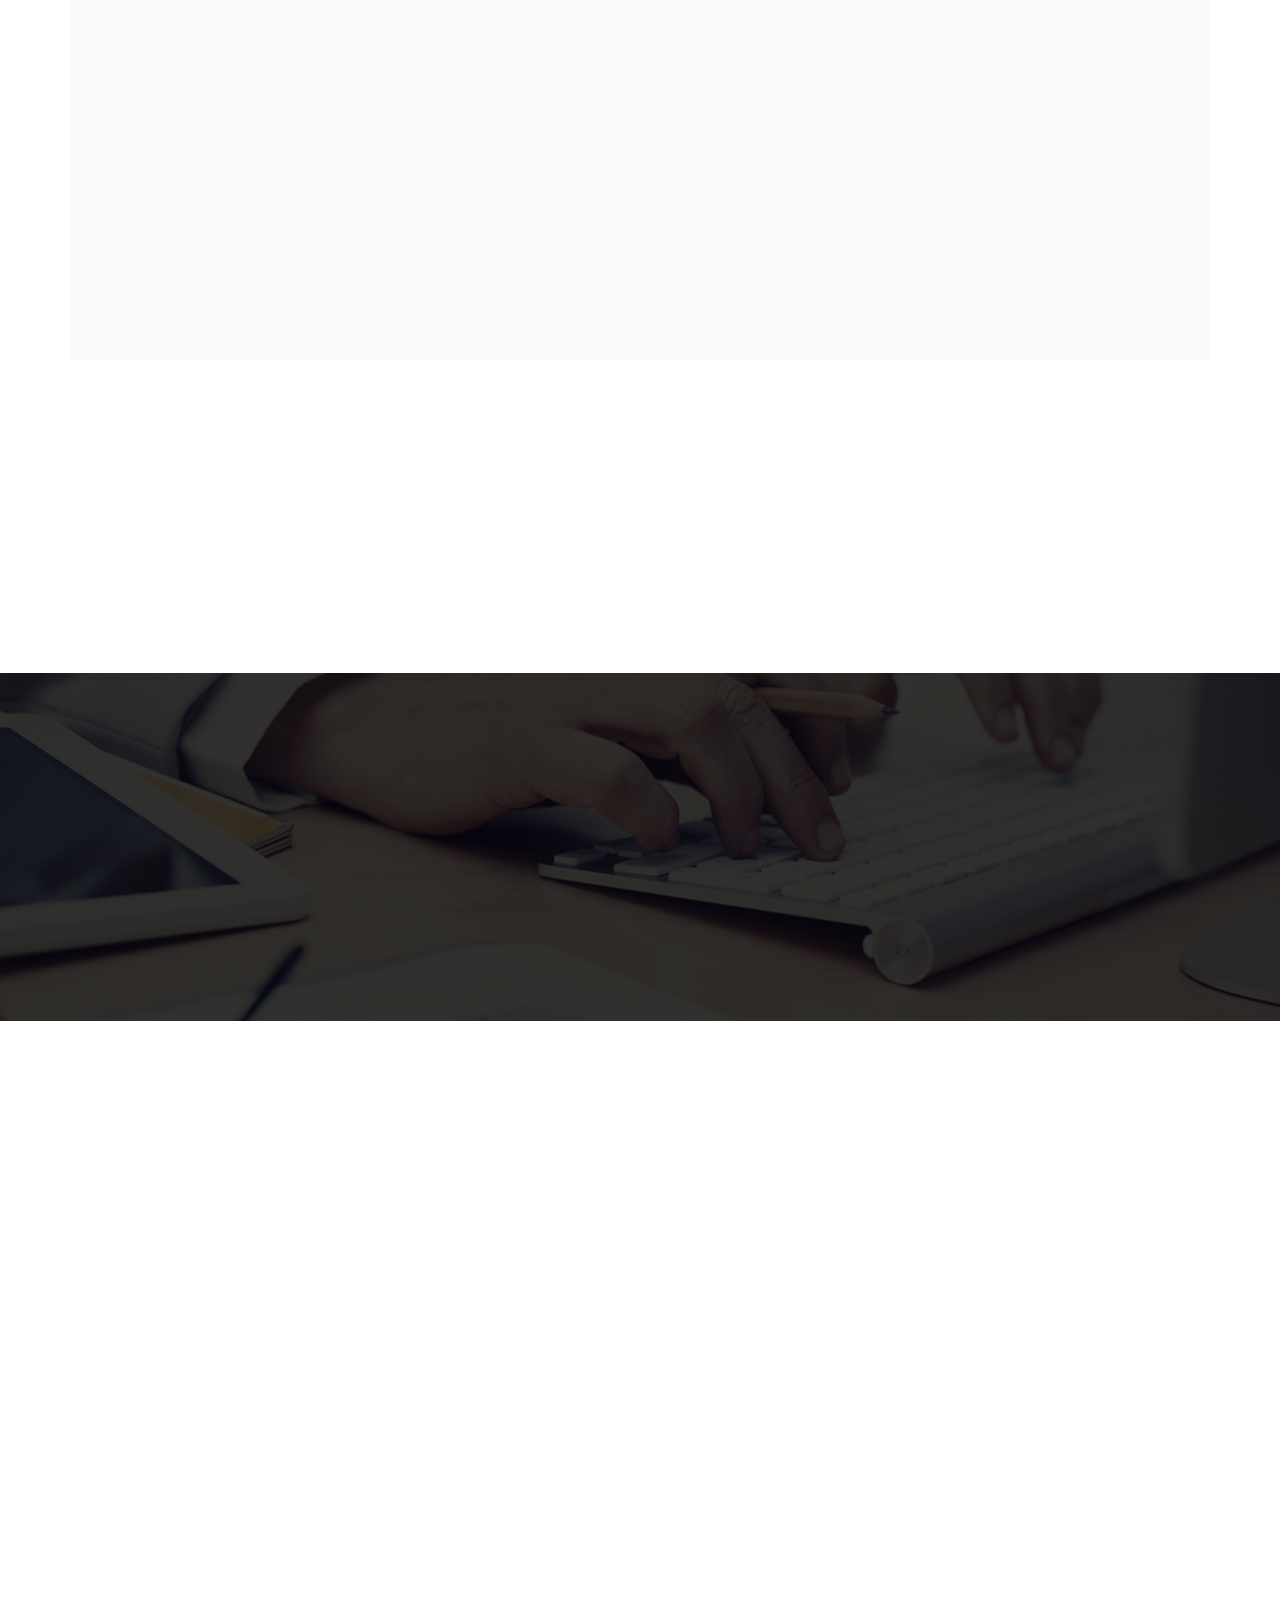
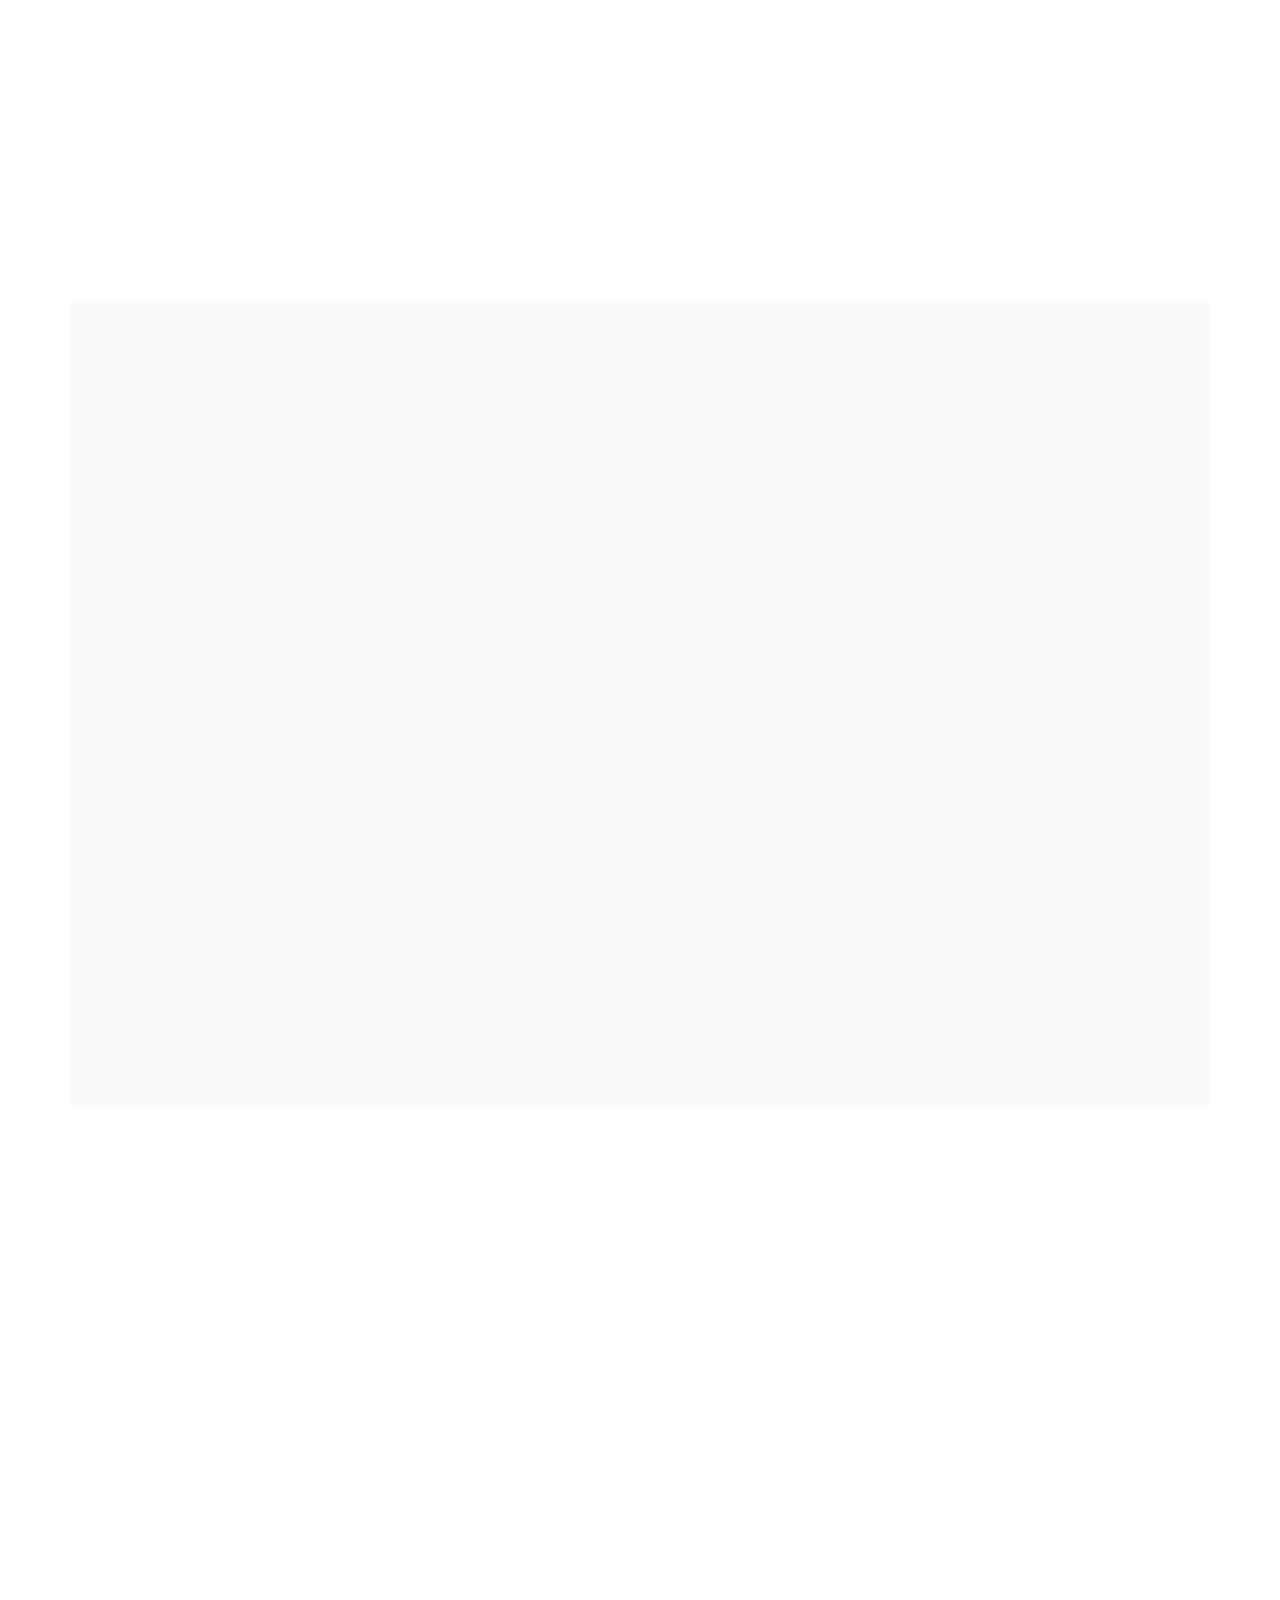
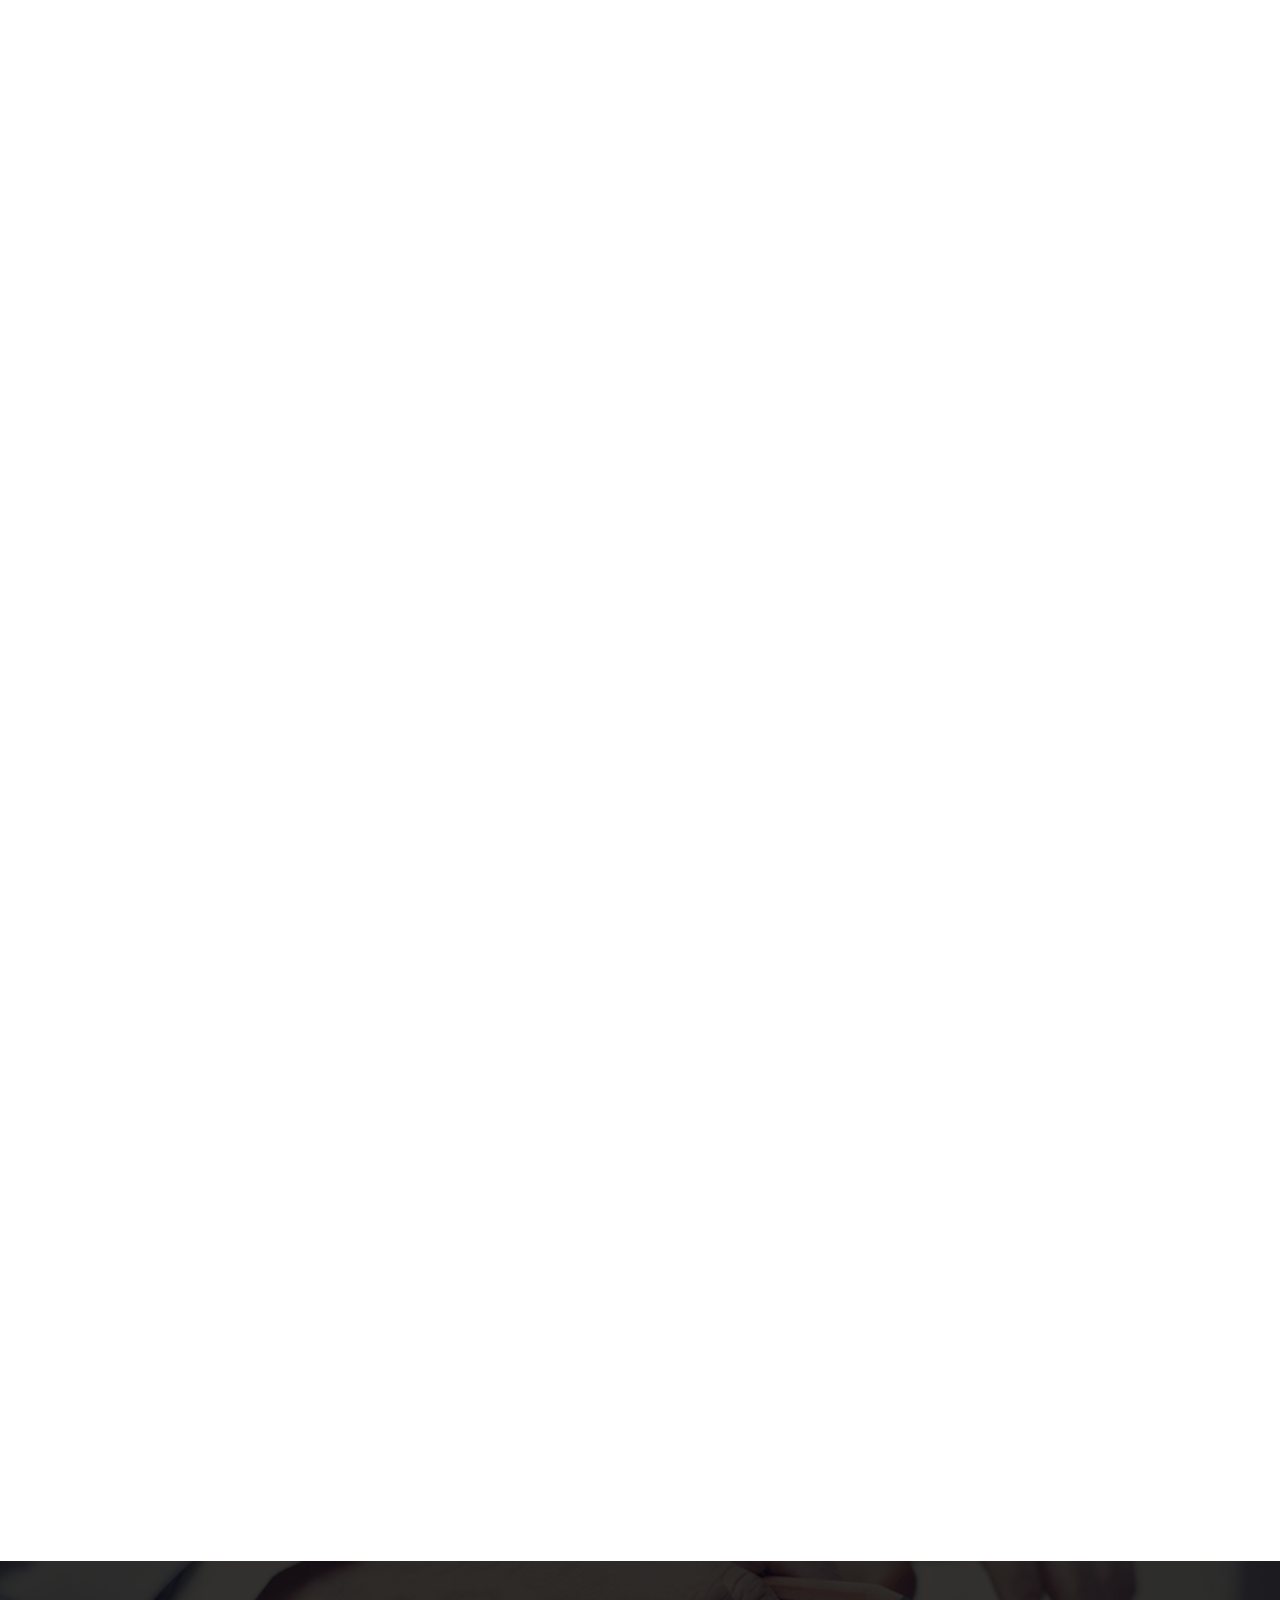
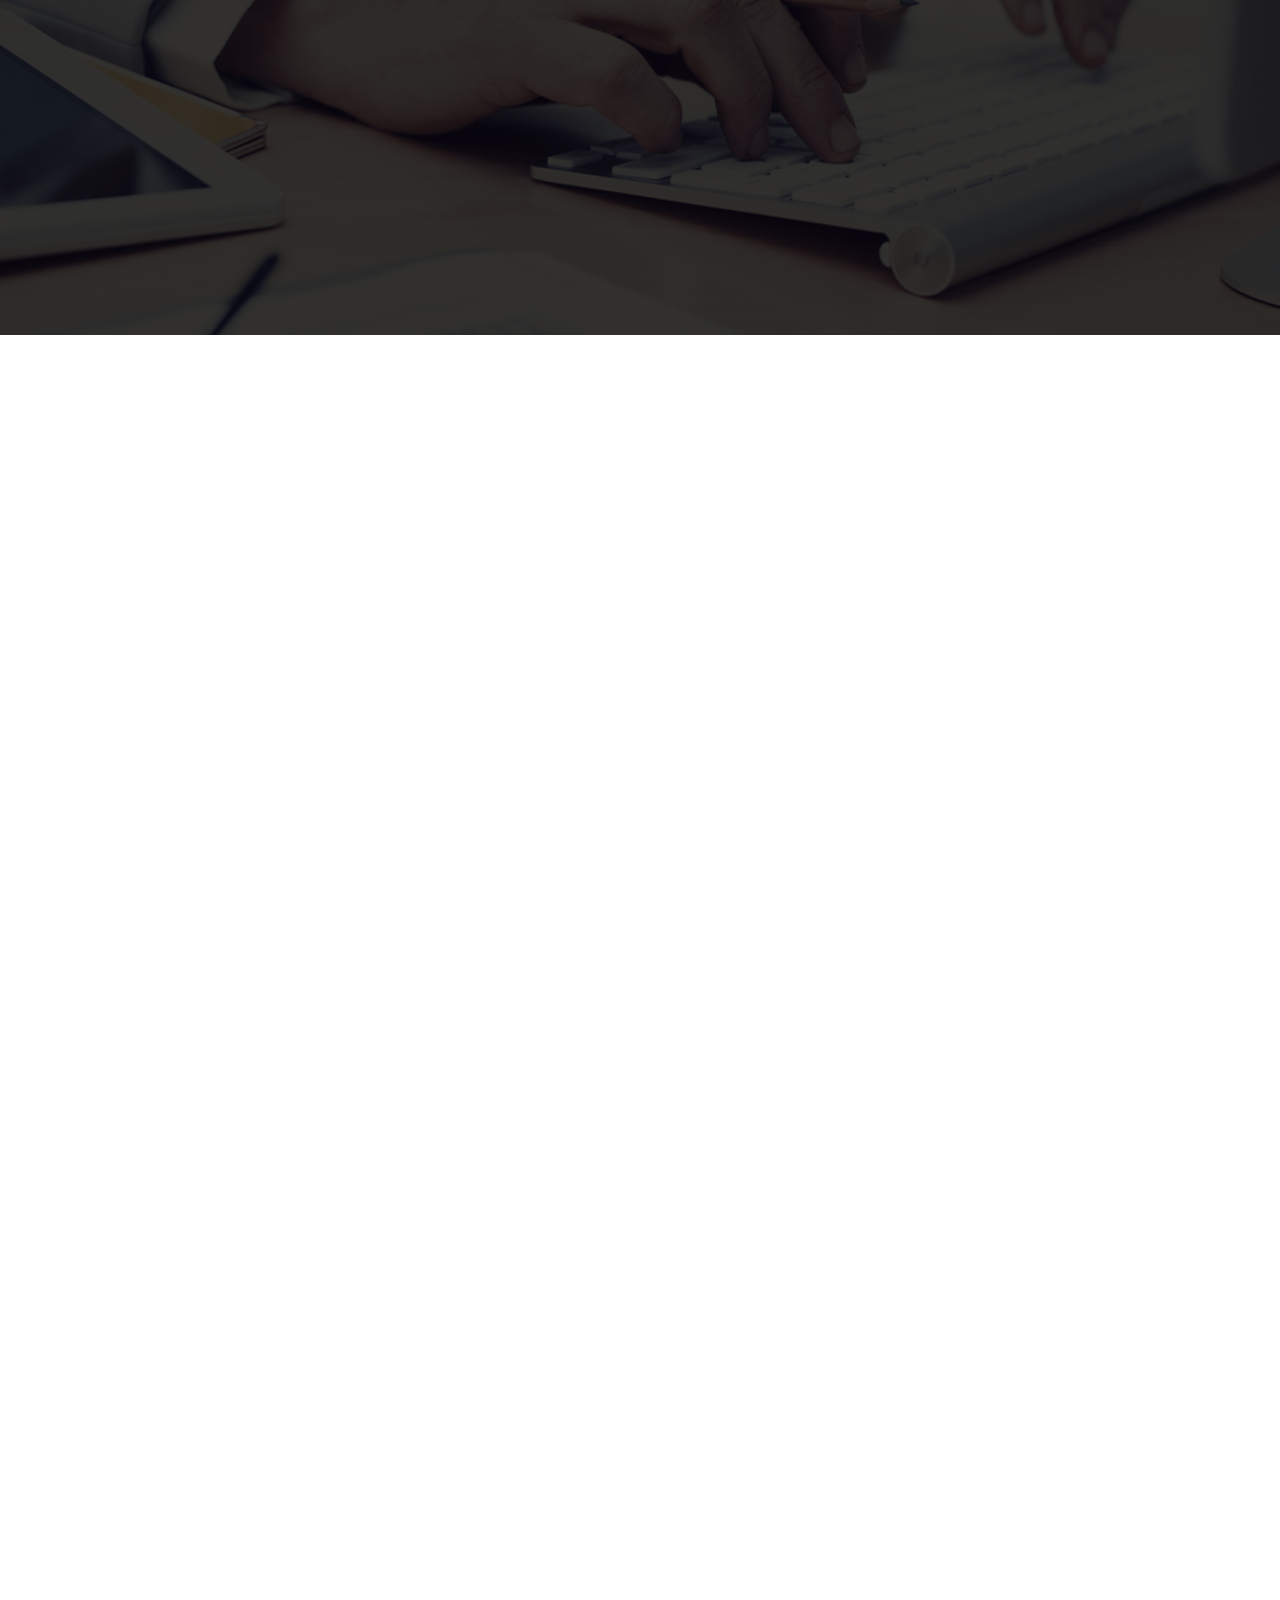
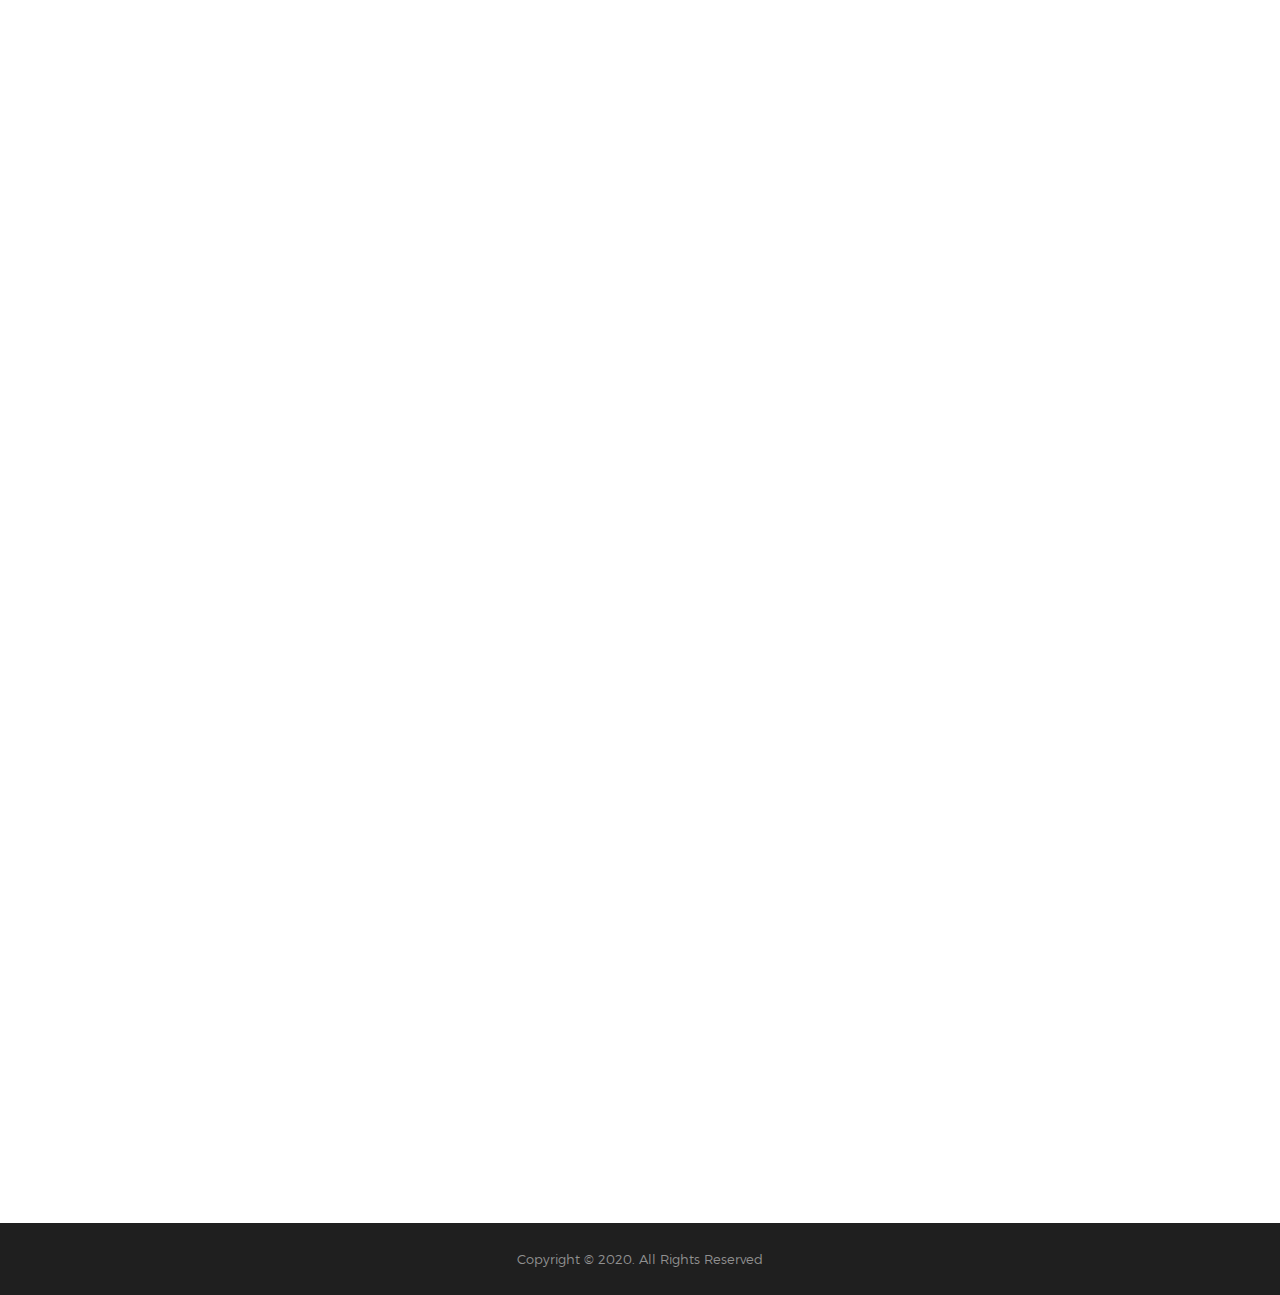
==== commit dbca61fe: "fixed a few errors, almost done!" ====
--- a/Souzy_tech/index.html
+++ b/Souzy_tech/index.html
@@ -8,9 +8,9 @@
     <!-- Basic Page Needs  -->
     <meta charset="utf-8">
     <title>SOUZY INTERNATIONAL - Software Solutions</title>
-    <meta name="description" content="">
+    <meta name="description" content="All your Software Needs">
     <meta name="author" content="Sarah Marion">
-    <meta name="keywords" content="">
+    <meta name="keywords" content="Software Solutions">
     <meta http-equiv="X-UA-Compatible" content="IE=edge">
     <!-- Mobile Specific Meta  -->
     <meta name="viewport" content="width=device-width, initial-scale=1, maximum-scale=1">
@@ -32,6 +32,10 @@
     <link rel="stylesheet" href="css/responsive.css">
     <!-- Favicon -->
     <link rel="shortcut icon" type="image/png" href="img/favicon.png">
+    <!-- <link rel="stylesheet" href="https://maxcdn.bootstrapcdn.com/bootstrap/3.4.1/css/bootstrap.min.css">
+    <script src="https://ajax.googleapis.com/ajax/libs/jquery/3.4.1/jquery.min.js"></script>
+    <script src="https://maxcdn.bootstrapcdn.com/bootstrap/3.4.1/js/bootstrap.min.js"></script> -->
+
     <!-- HTML5 Shim and Respond.js IE8 support of HTML5 elements and media queries -->
     <!-- WARNING: Respond.js doesn't work if you view the page via file:// -->
     <!--[if lt IE 9]>
@@ -42,43 +46,13 @@
 
 <body data-spy="scroll" data-target="#scroll-menu" data-offset="65">
     <!-- Preloader -->
-
-    <!-- <div class="preloader-wrap">
+    <div class="preloader-wrap">
         <div class="preloader-inside">
             <div class="spinner spinner-1">
-                <img src="img/logo.png" alt="responsive img">
-            </div>
-        </div>
-    </div> -->
-
-    <div id="preloader">
-		<div class="loading">
-			<div class="finger finger-1">
-				<div class="finger-item">
-				<span></span><i></i>
-				</div>
-			</div>
-  			<div class="finger finger-2">
-				<div class="finger-item">
-				<span></span><i></i>
-				</div>
-			</div>
-  			<div class="finger finger-3">
-				<div class="finger-item">
-				  <span></span><i></i>
-				</div>
-			</div>
-  			<div class="finger finger-4">
-				<div class="finger-item">
-				<span></span><i></i>
-				</div>
-			</div>
-  			<div class="last-finger">
-				<div class="last-finger-item"><i></i></div>
-			</div>
-		</div>
-	</div>
-
+                <img src="img/main/Logo.png" alt="responsive img">
+            </div>
+        </div>
+    </div>
     <!-- End Preloader -->
     <!-- Scroll Top Button -->
     <a href="#home" class="smoothscroll">
@@ -91,17 +65,16 @@
         <nav class="navbar navbar-default navbar-fixed-top nav-area" id="scroll-menu">
             <div class="container">
                 <div class="navbar-header">
-                    <button type="button" class="navbar-toggle collapsed" data-toggle="collapse" data-target="#navbar"
-                        aria-expanded="false" aria-controls="navbar">
+                    <button type="button" class="navbar-toggle collapsed" data-toggle="collapse" data-target="#navbar" aria-expanded="false" aria-controls="navbar">
                         <span class="sr-only">Toggle navigation</span>
                         <span class="icon-bar"></span>
                         <span class="icon-bar"></span>
                         <span class="icon-bar"></span>
                     </button>
-                    <a class="navbar-brand" href="index.html"><img src="img/logo.png" alt="responsive img"></a>
+                    <a class="navbar-brand" href="index.html"><img src="img/main/Logo.png" alt="Souzy International"></a>
                 </div>
                 <div id="navbar" class="navbar-collapse collapse">
-                    <ul class="nav navbar-nav">
+                    <ul class="nav navbar-nav navbar-right">
                         <li><a href="index.html">Home</a></li>
                         <li><a href="about-us.html">About Us</a></li>
                         
@@ -117,6 +90,29 @@
                 <!--/.nav-collapse -->
             </div>
         </nav>
+
+        <!-- <nav class="navbar navbar-inverse">
+            <div class="container-fluid">
+              <div class="navbar-header">
+                <a class="navbar-brand" href="index.html"><img src="img/main/Logo.png" alt="responsive img">Souzy International - Software Solutions</a>
+              </div>
+              
+              <ul class="nav navbar-nav navbar-right">
+                <li><a href="index.html">Home</a></li>
+                <li><a href="about-us.html">About Us</a></li>
+                <li><a href="single-project.html">Single Project</a></li>
+                <li><a href="host.html">Domain & Hosting</a></li>
+                <li><a href="project.html"> Projects</a></li>
+                <li><a href="service.html">Services</a></li>
+                <li><a href="portfolio.html">Portfolio</a></li>
+                <li><a href="contact.html">Contact</a></li>
+              </ul>
+              </ul>
+            </div>
+          </nav> -->
+
+          
+
     </header>
     <!-- End Nav Section -->
     <!-- Hero Section -->
@@ -307,21 +303,21 @@
                             <div class="feature-icon"><i class="fa fa-pencil"></i></div>
                             <div class="feature-content">
                                 <h4 class="feature-title">Professional Design</h4>
-                                <p>Sed do eiusmod tempor dolor sit amet, consectetur adipiscing elitsed do</p>
+                                <p>We do our best by keeping it sleek and professional, combining our creative talent with a comprehensive technical background to bring any project to life, no matter what the challenge</p>
                             </div>
                         </div>
                         <div class="single-feature foo" data-sr='enter'>
                             <div class="feature-icon"><i class="fa fa-crop"></i></div>
                             <div class="feature-content">
                                 <h4 class="feature-title">Retina Display</h4>
-                                <p>Sed do eiusmod tempor dolor sit amet, consectetur adipiscing elitsed do</p>
+                                <p>Designing for Retina devices to ensure that your designs look outstanding can be done in a couple of ways depending on your website's needs</p>
                             </div>
                         </div>
                         <div class="single-feature foo" data-sr='enter'>
                             <div class="feature-icon"><i class="fa fa-object-group"></i></div>
                             <div class="feature-content">
                                 <h4 class="feature-title">Pixel Perfect Design</h4>
-                                <p>Sed do eiusmod tempor dolor sit amet, consectetur adipiscing elitsed do</p>
+                                <p>We take every element into consideration, down to individual pixels dependent on the context</p>
                             </div>
                         </div>
                     </div>
@@ -332,7 +328,7 @@
                             <div class="feature-icon"><i class="fa fa-file-code-o"></i></div>
                             <div class="feature-content">
                                 <h4 class="feature-title">Perfect Design & Development</h4>
-                                <p>Sed do eiusmod tempor dolor sit amet, consectetur adipiscing elitsed do</p>
+                                <p>Our team curates customized software solutions and delivers full-cycle of software development services for your business to run smooth and efficiently</p>
                             </div>
                         </div>
                         <div class="single-feature foo" data-sr='enter'>
@@ -340,14 +336,14 @@
                                     class="fa fa-tablet inner-icon"></i></div>
                             <div class="feature-content">
                                 <h4 class="feature-title">Responsive Design</h4>
-                                <p>Sed do eiusmod tempor dolor sit amet, consectetur adipiscing elitsed do</p>
+                                <p>Unique and engaging outcomes through proven digital strategies</p>
                             </div>
                         </div>
                         <div class="single-feature foo" data-sr='enter'>
                             <div class="feature-icon"><i class="fa fa-code"></i></div>
                             <div class="feature-content">
                                 <h4 class="feature-title">Clean Code</h4>
-                                <p>Sed do eiusmod tempor dolor sit amet, consectetur adipiscing elitsed do</p>
+                                <p>Better website experiences across desktop, mobile and beyond</p>
                             </div>
                         </div>
                     </div>
@@ -965,36 +961,7 @@
         </div>
     </div>
     <!-- End Blog Section -->
-    <!-- Clients Section -->
-    <div class="client-area inner-padding">
-        <div class="container">
-            <div class="row">
-                <div class="col-xs-12">
-                    <div id="clients-slider" class="owl-carousel owl-theme clients-carousel foo" data-sr='enter'>
-                        <div class="item">
-                            <img src="img/client-logo-1.png" alt="responsive img">
-                        </div>
-                        <div class="item">
-                            <img src="img/client-logo-2.png" alt="responsive img">
-                        </div>
-                        <div class="item">
-                            <img src="img/client-logo-3.png" alt="responsive img">
-                        </div>
-                        <div class="item">
-                            <img src="img/client-logo-4.png" alt="responsive img">
-                        </div>
-                        <div class="item">
-                            <img src="img/client-logo-5.png" alt="responsive img">
-                        </div>
-                        <div class="item">
-                            <img src="img/client-logo-6.png" alt="responsive img">
-                        </div>
-                    </div>
-                </div>
-            </div>
-        </div>
-    </div>
-    <!-- End Clients Section -->
+    
     <!-- Footer Section -->
     <footer>
         <div class="footer-area foo" data-sr='bottom'>
@@ -1002,7 +969,7 @@
                 <div class="row">
                     <div class="col-xs-12 col-sm-6 col-md-3">
                         <div class="footer-content">
-                            <img src="img/logo.png" alt="responsive img">
+                            <img src="img/main/Logo.png" alt="responsive img">
                             <ul class="address-list">
                                 <li>
                                     <i class="fa fa-map-marker"></i>
--- a/Souzy_tech/css/style.css
+++ b/Souzy_tech/css/style.css
@@ -1,8 +1,8 @@
 /*
-Theme Name: TRICON
-Theme URI: http://perculatheme.com/html/tricon/
-Author Name: Arifa Afsana Antha
-Author URI: http://perculatheme.com
+Theme Name: Souzy International - Tech
+Theme URI: http://souzy.tech
+Author Name: Sarah Marion
+Author URI: http://souzy.tech
 Version: 1.0
 */
 
@@ -173,7 +173,7 @@
     background-color: transparent;
     border-radius: 0px;
     border: none;
-    padding-top: 60px;
+    /* padding-top: 60px; */
     margin-bottom: 0px;
     -webkit-transition: all 0.5s ease-in-out;
     -moz-transition: all 0.5s ease-in-out;
@@ -182,7 +182,7 @@
     transition: all 0.5s ease-in-out;
 }
 .navbar> .container .navbar-brand {
-    margin-right: 120px;
+    margin-right: 0px;
     padding: 20px 0px;
 }
 .navbar-default .navbar-nav > li {
@@ -196,7 +196,7 @@
     letter-spacing: 0px;
     color: #fff;
     padding: 25px 19px;
-    text-transform: uppercase;
+    /* text-transform: uppercase; */
 }
 .navbar-right .form-group {
     width: 150px;
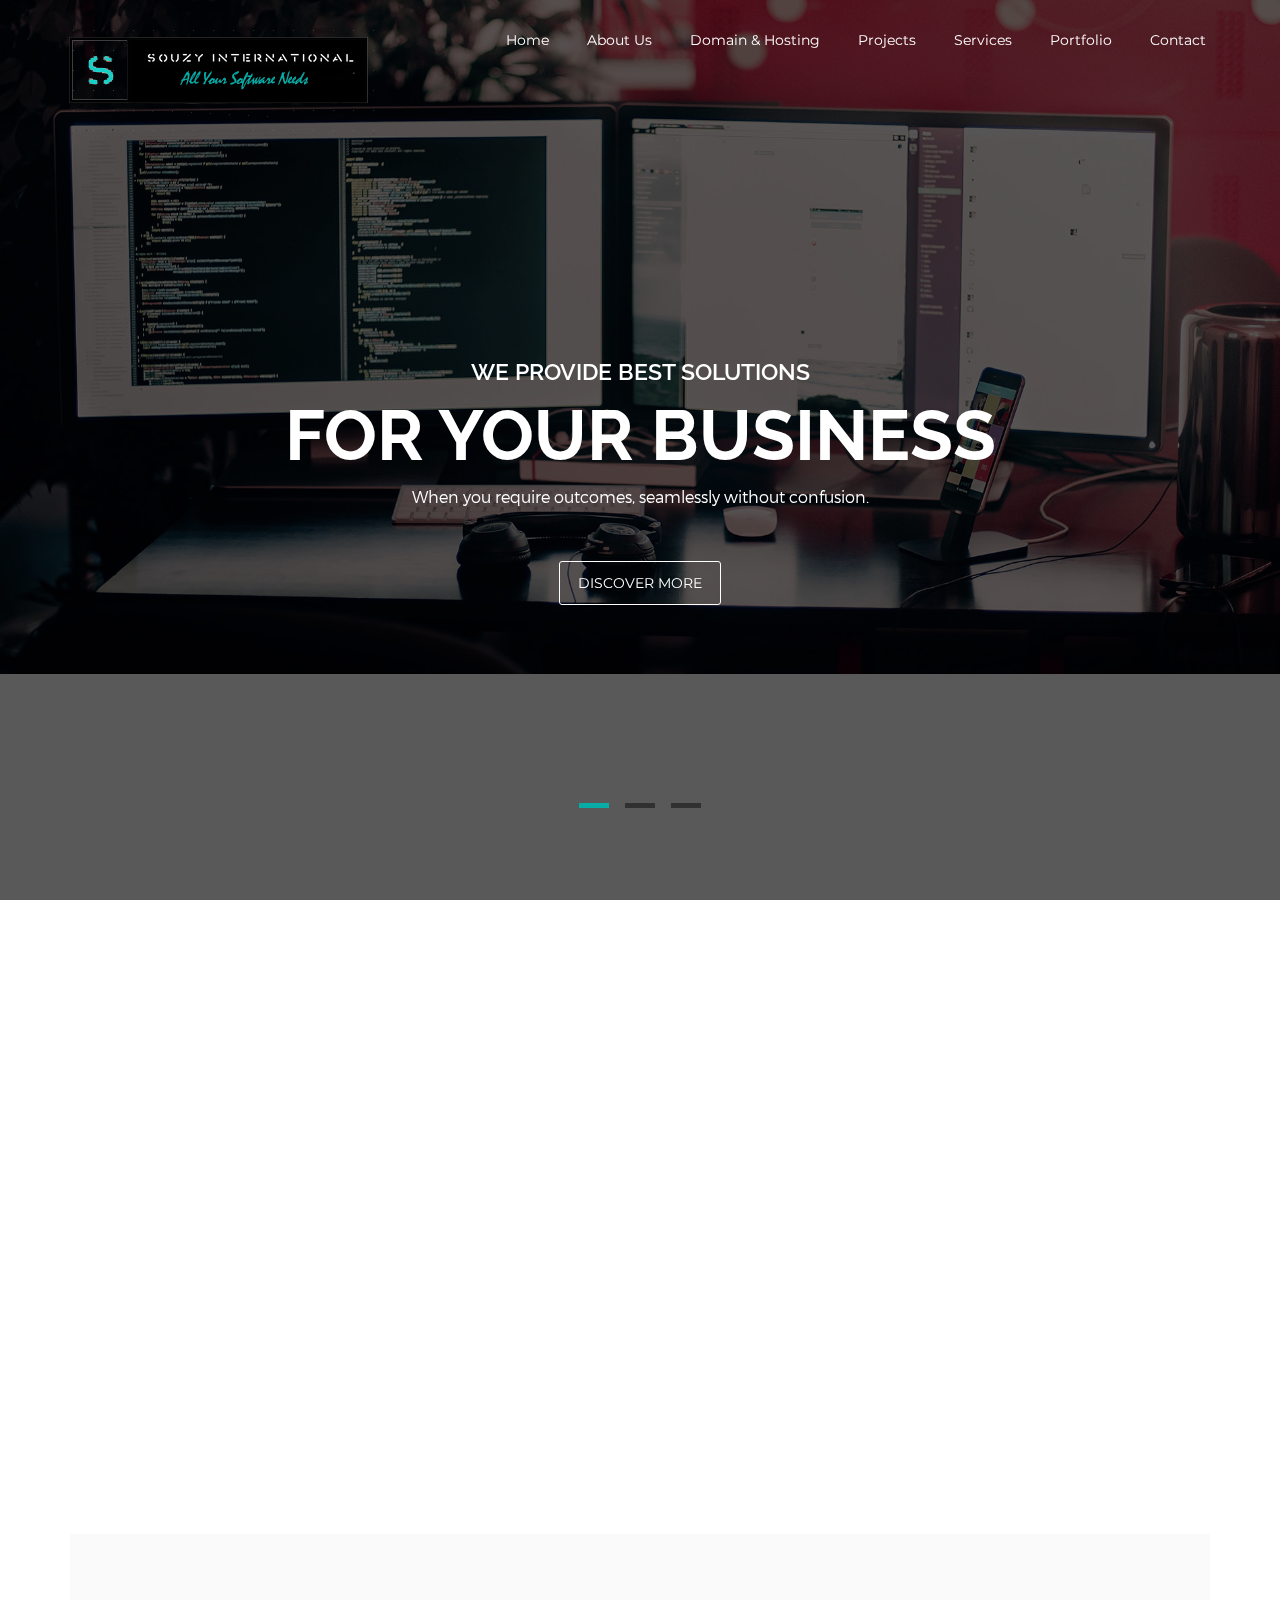
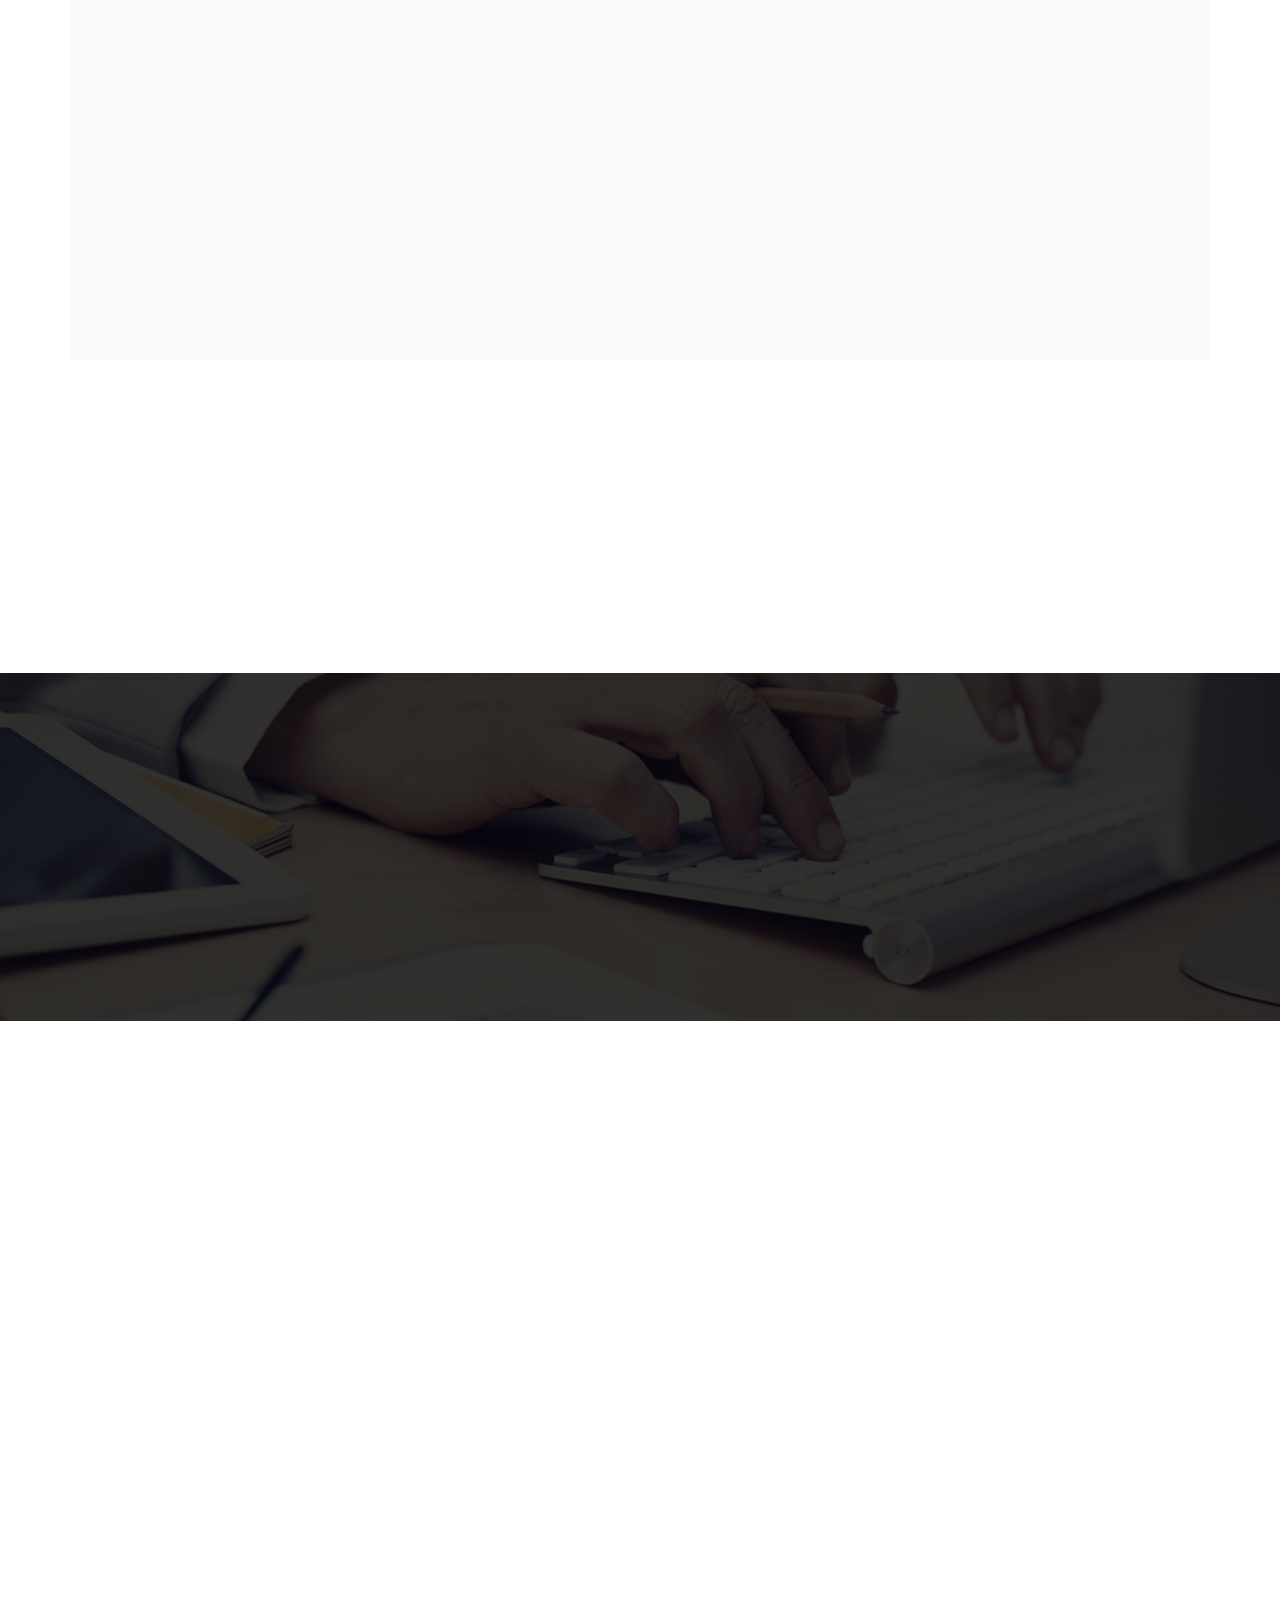
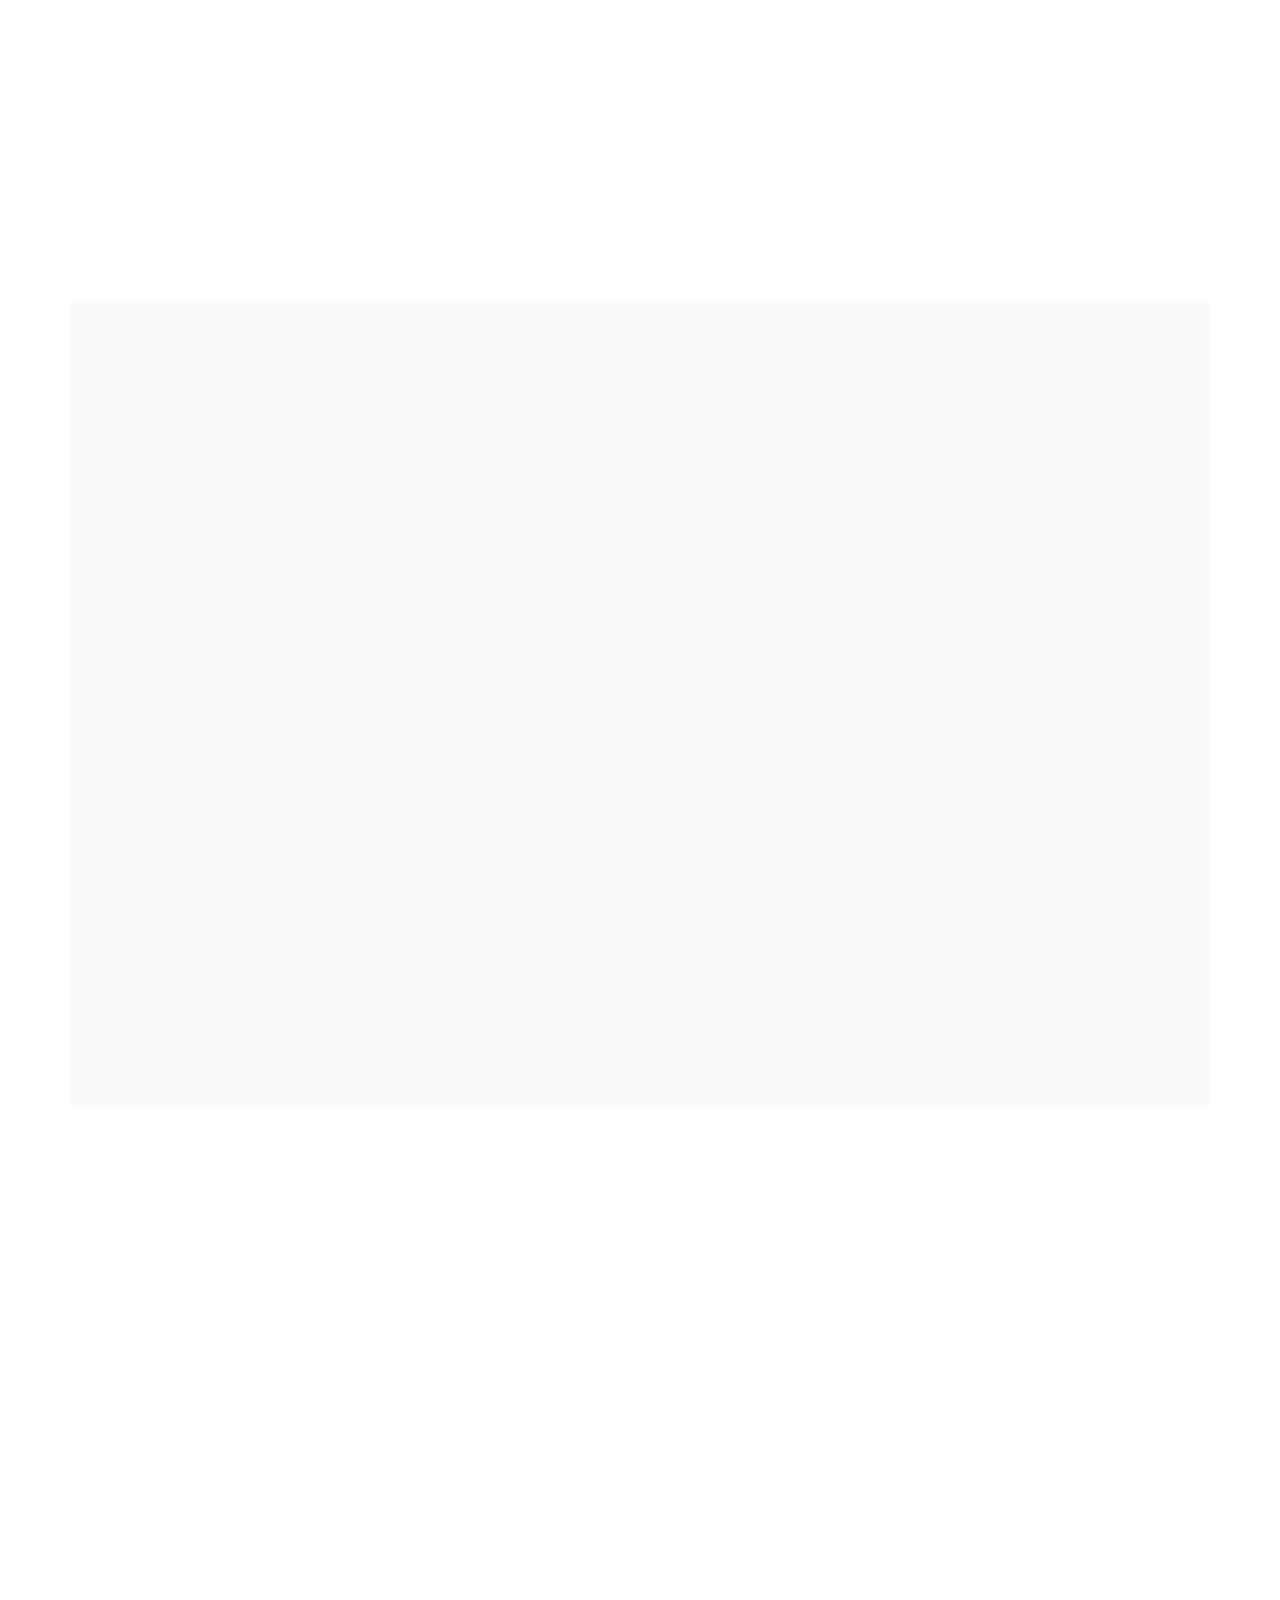
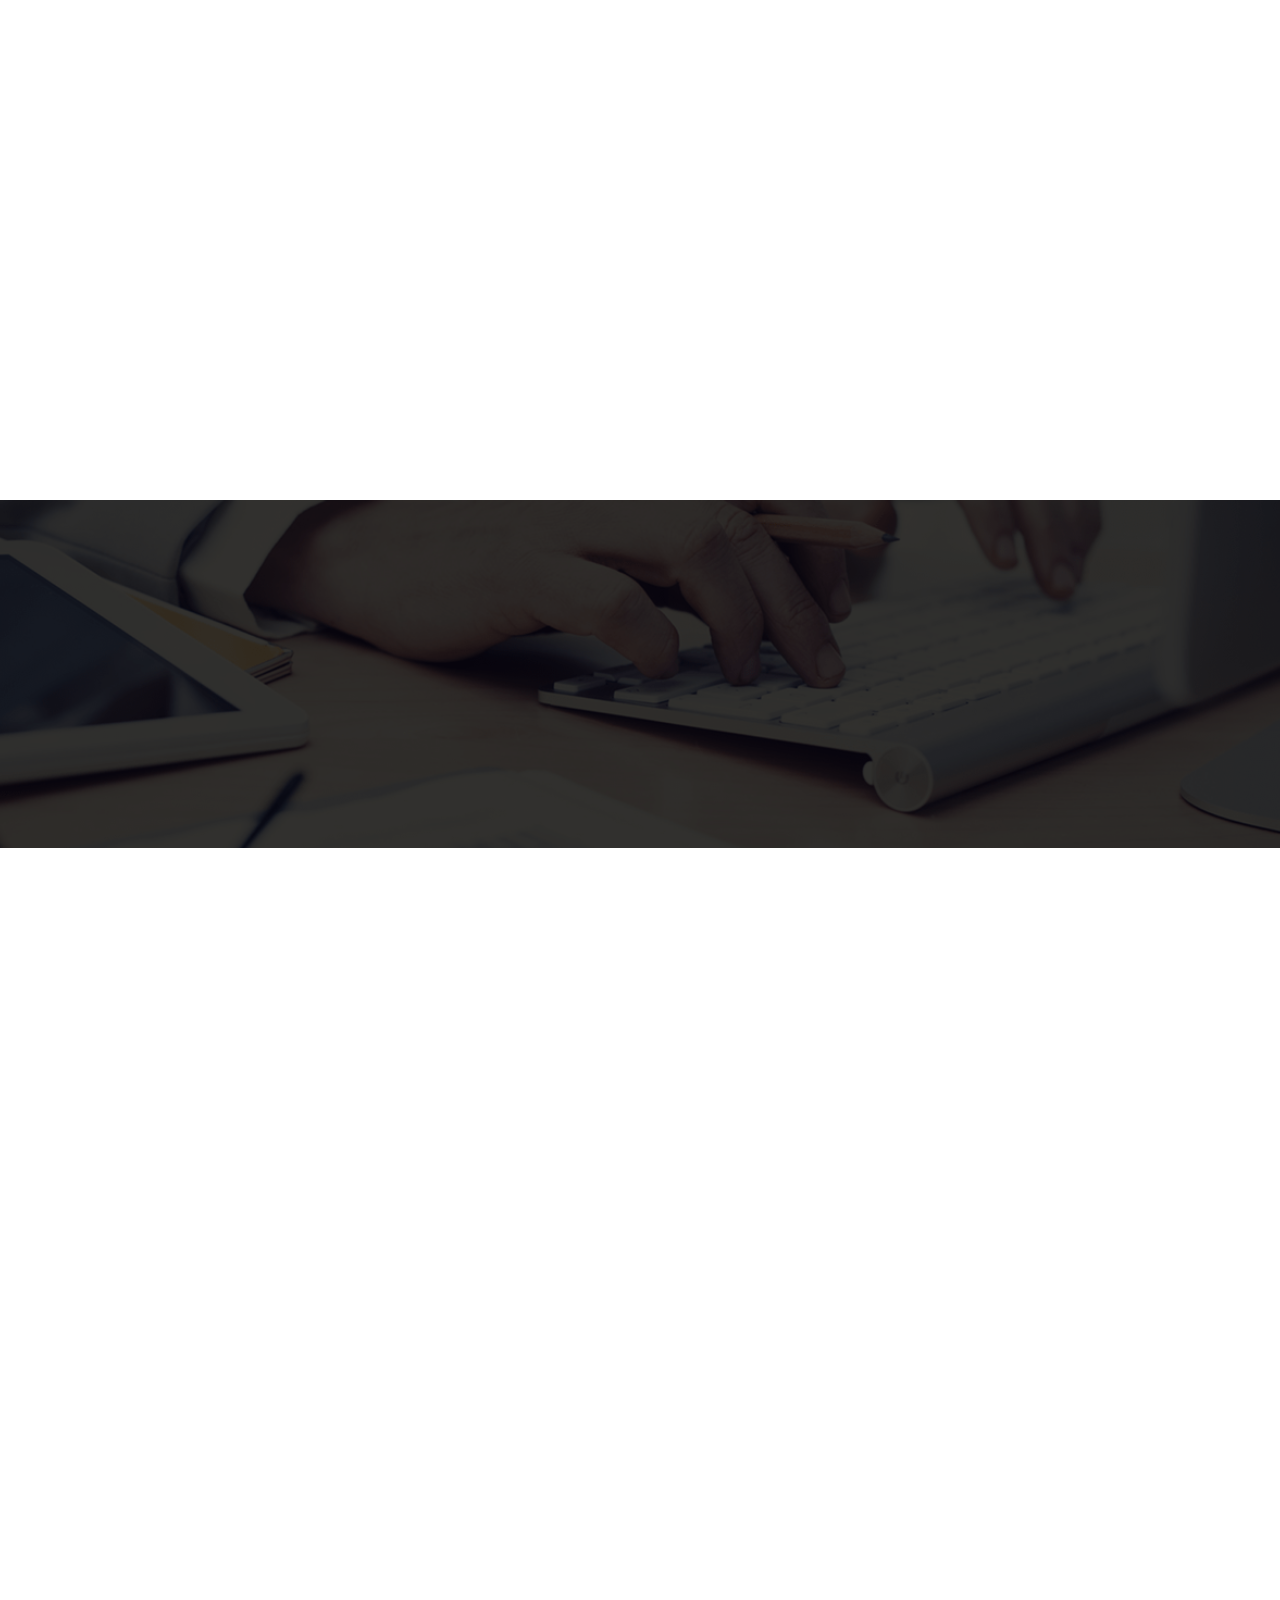
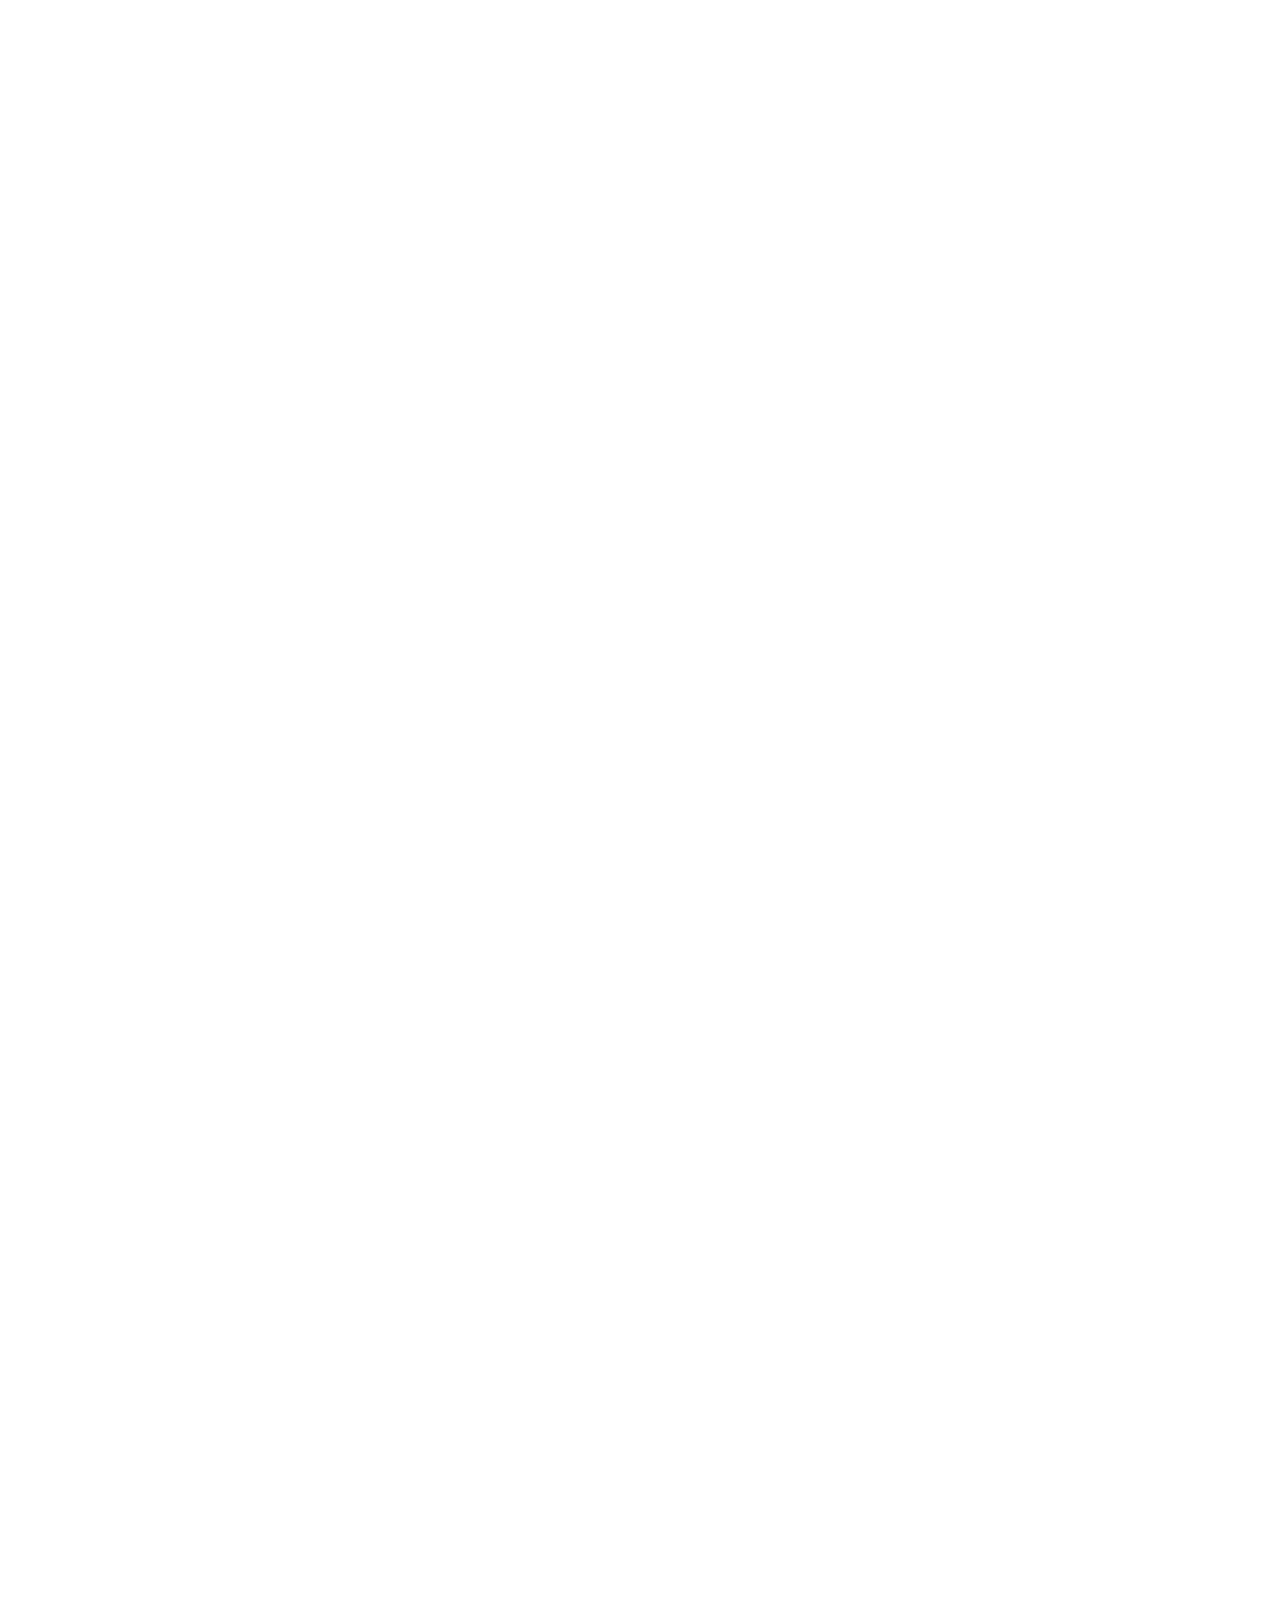
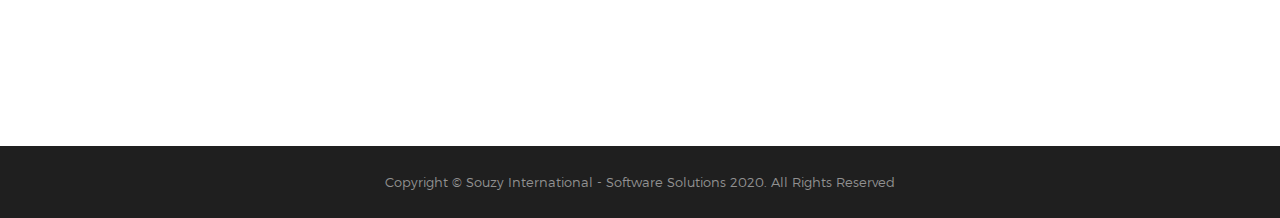
==== commit a7a58d99: "modified last time before upload" ====
--- a/Souzy_tech/index.html
+++ b/Souzy_tech/index.html
@@ -49,7 +49,7 @@
     <div class="preloader-wrap">
         <div class="preloader-inside">
             <div class="spinner spinner-1">
-                <img src="img/main/Logo.png" alt="responsive img">
+                <img src="img/main/Logo3.png" alt="responsive img">
             </div>
         </div>
     </div>
@@ -71,14 +71,14 @@
                         <span class="icon-bar"></span>
                         <span class="icon-bar"></span>
                     </button>
-                    <a class="navbar-brand" href="index.html"><img src="img/main/Logo.png" alt="Souzy International"></a>
+                    <a class="navbar-brand" href="index.html"><img src="img/main/Logo3.png" alt="Souzy International"></a>
                 </div>
                 <div id="navbar" class="navbar-collapse collapse">
                     <ul class="nav navbar-nav navbar-right">
                         <li><a href="index.html">Home</a></li>
                         <li><a href="about-us.html">About Us</a></li>
                         
-                        <li><a href="single-project.html">Single Project</a></li>
+                        
                         <li><a href="host.html">Domain & Hosting</a></li>
                         <li><a href="project.html"> Projects</a></li>
                         <li><a href="service.html">Services</a></li>
@@ -94,13 +94,13 @@
         <!-- <nav class="navbar navbar-inverse">
             <div class="container-fluid">
               <div class="navbar-header">
-                <a class="navbar-brand" href="index.html"><img src="img/main/Logo.png" alt="responsive img">Souzy International - Software Solutions</a>
+                <a class="navbar-brand" href="index.html"><img src="img/main/Logo3.png" alt="responsive img">Souzy International - Software Solutions</a>
               </div>
               
               <ul class="nav navbar-nav navbar-right">
                 <li><a href="index.html">Home</a></li>
                 <li><a href="about-us.html">About Us</a></li>
-                <li><a href="single-project.html">Single Project</a></li>
+                
                 <li><a href="host.html">Domain & Hosting</a></li>
                 <li><a href="project.html"> Projects</a></li>
                 <li><a href="service.html">Services</a></li>
@@ -124,35 +124,16 @@
                     <div class="hero-caption-inner">
                         <h3>WE PROVIDE BEST SOLUTIONS</h3>
                         <h1>FOR YOUR BUSINESS</h1>
-                        <p>Lorem consectetur adipiscing elit, sed do eiusmod tempor dolor sit amet contetur adipiscing
-                            elit, sed do eiusmod tempor incididunt </p>
+                        <p>When you require outcomes, seamlessly without confusion.</p>
                         <a href="#" class="btn btn-default btn-sm-outline" role="button">DISCOVER MORE</a>
                     </div>
                 </div>
             </div>
             <div class="item">
-                <img src="uploads/slider_02.jpg" alt="responsive img">
-                <div class="hero-caption">
-                    <div class="hero-caption-inner">
-                        <h3>WE PROVIDE BEST SOLUTIONS</h3>
-                        <h1>FOR YOUR BUSINESS</h1>
-                        <p>Lorem consectetur adipiscing elit, sed do eiusmod tempor dolor sit amet contetur adipiscing
-                            elit, sed do eiusmod tempor incididunt </p>
-                        <a href="#" class="btn btn-default btn-sm-outline" role="button">DISCOVER MORE</a>
-                    </div>
-                </div>
+                <img src="img/services/website-designing.jpg" alt="responsive img">
             </div>
             <div class="item">
-                <img src="uploads/slider_02.jpg" alt="responsive img">
-                <div class="hero-caption">
-                    <div class="hero-caption-inner">
-                        <h3>WE PROVIDE BEST SOLUTIONS</h3>
-                        <h1>FOR YOUR BUSINESS</h1>
-                        <p>Lorem consectetur adipiscing elit, sed do eiusmod tempor dolor sit amet contetur adipiscing
-                            elit, sed do eiusmod tempor incididunt </p>
-                        <a href="#" class="btn btn-default btn-sm-outline" role="button">DISCOVER MORE</a>
-                    </div>
-                </div>
+                <img src="img/services/banner.jpg" alt="responsive img">
             </div>
         </div>
     </div>
@@ -275,7 +256,7 @@
                         <div class="action-caption foo" data-sr='enter'>
                             <h2>INTERESTED IN OUR SERVICES ?</h2>
                             <p>When you require outcomes, seamlessly without confusion.</p>
-                            <a href="#" class="btn btn-default btn-sm-outline" role="button">Contact Us</a>
+                            <a href="contact.html" class="btn btn-default btn-sm-outline" role="button">Contact Us</a>
                         </div>
                     </div>
                 </div>
@@ -563,7 +544,7 @@
     </div>
     <!-- End Portfolio Section -->
     <!-- Team Section -->
-    <div class="team-area inner-padding">
+    <!-- <div class="team-area inner-padding">
         <div class="container">
             <div class="row">
                 <div class="col-xs-12">
@@ -670,80 +651,9 @@
                 </div>
             </div>
         </div>
-    </div>
+    </div> -->
     <!-- End Team Section -->
-    <!-- Testimonials Section -->
-    <div class="testimonials-area inner-padding">
-        <div class="container">
-            <div class="row">
-                <div class="col-xs-12">
-                    <div class="section-title-area-4 foo" data-sr='enter'>
-                        <h2 class="section-title">CLIENT SPEECH</h2>
-                        <p>Lorem provide best service consectetur adipiscing elit, sed do eiusmod tempor dolor sit amet
-                            consectetur adipiscing elit, sed do eiusmod tempor incididunt ut labore et lor gna aliqua.
-                            Ut minim </p>
-                    </div>
-                </div>
-            </div>
-            <div class="row">
-                <div class="col-xs-12 foo" data-sr='enter'>
-                    <div id="testimonial-slider" class="owl-carousel owl-theme testimonial-carousel">
-                        <div class="item">
-                            <div class="client-img">
-                                <img src="img/client-1.png" alt="responsive img">
-                            </div>
-                            <div class="client-details">
-                                <h5 class="client-name">Zasica Luci, <span class="text-thin">CEO</span></h5>
-                                <p>Lorem provide best service consectetur adipisc ing elit, sed do eiusmod tempor dolo
-                                    sit amet cetur adipiscing elit sed do eiusm </p>
-                            </div>
-                        </div>
-                        <div class="item">
-                            <div class="client-img">
-                                <img src="img/client-2.png" alt="responsive img">
-                            </div>
-                            <div class="client-details">
-                                <h5 class="client-name">Ricardo Martin, <span class="text-thin">CEO</span></h5>
-                                <p>Lorem provide best service consectetur adipisc ing elit, sed do eiusmod tempor dolo
-                                    sit amet cetur adipiscing elit sed do eiusm </p>
-                            </div>
-                        </div>
-                        <div class="item">
-                            <div class="client-img">
-                                <img src="img/client-3.png" alt="responsive img">
-                            </div>
-                            <div class="client-details">
-                                <h5 class="client-name">Michael Lee, <span class="text-thin">CEO</span></h5>
-                                <p>Lorem provide best service consectetur adipisc ing elit, sed do eiusmod tempor dolo
-                                    sit amet cetur adipiscing elit sed do eiusm </p>
-                            </div>
-                        </div>
-                        <div class="item">
-                            <div class="client-img">
-                                <img src="img/client-4.png" alt="responsive img">
-                            </div>
-                            <div class="client-details">
-                                <h5 class="client-name">Aeardo Martin, <span class="text-thin">CEO</span></h5>
-                                <p>Lorem provide best service consectetur adipisc ing elit, sed do eiusmod tempor dolo
-                                    sit amet cetur adipiscing elit sed do eiusm </p>
-                            </div>
-                        </div>
-                        <div class="item">
-                            <div class="client-img">
-                                <img src="img/client-5.png" alt="responsive img">
-                            </div>
-                            <div class="client-details">
-                                <h5 class="client-name">Mdecardo Martin, <span class="text-thin">CEO</span></h5>
-                                <p>Lorem provide best service consectetur adipisc ing elit, sed do eiusmod tempor dolo
-                                    sit amet cetur adipiscing elit sed do eiusm </p>
-                            </div>
-                        </div>
-                    </div>
-                </div>
-            </div>
-        </div>
-    </div>
-    <!-- End Testimonials Section -->
+    
     <!-- Call To Action Section 2 -->
     <div class="action-area inner-padding">
         <div class="action-area-inner">
@@ -752,10 +662,8 @@
                     <div class="col-sx-12">
                         <div class="action-caption foo" data-sr='enter'>
                             <h2>NEED A SUPER PROJECT ?</h2>
-                            <p>Lorem ipsum dolor sit amet, consectetur adipiscing elit, sed do eiusmod tempor incididunt
-                                ut labore et dolore magna aliqua. Ut enim ad minim veniam, quis nostrud exercitation
-                                ullamco laboris nisi ut aliquip ex ea commodo conse</p>
-                            <a href="#" class="btn btn-default btn-sm-outline" role="button">START NOW</a>
+                            <p>When you require outcomes, seamlessly without confusion.</p>
+                            <a href="contact.html" class="btn btn-default btn-sm-outline" role="button">START NOW</a>
                         </div>
                     </div>
                 </div>
@@ -906,9 +814,8 @@
                         <div class="post-body">
                             <div class="post-caption">
                                 <h2 class="post-heading"><a href="#">Content Management Systems</a></h2>
-                                <div class="post-meta">Ricardo / Business, at 3 pm</div>
-                                <div class="post-sticker"><small>05</small>
-                                    <p class="month">JUN</p>
+                                <div class="post-sticker"><small>01</small>
+                                    
                                 </div>
                             </div>
                             <p class="post-text">Our design and development is full service. We can take care of the code, graphics, features, bells, whistles, and hosting so you can focus on running your business.</p>
@@ -925,9 +832,7 @@
                         <div class="post-body">
                             <div class="post-caption">
                                 <h2 class="post-heading"><a href="#">Dynamic Websites</a></h2>
-                                <div class="post-meta">Martino / Design, at 5 pm</div>
                                 <div class="post-sticker"><small>02</small>
-                                    <p class="month">JUN</p>
                                 </div>
                             </div>
                             <p class="post-text">We take a holistic approach to any web design project we're involved in. A good website should properly complement your business - not be a bolt-on supplement to it.</p>
@@ -944,9 +849,7 @@
                         <div class="post-body">
                             <div class="post-caption">
                                 <h2 class="post-heading"><a href="#">Inventory Management Systems</a></h2>
-                                <div class="post-meta">Zasica / Cororate, at 10 am</div>
                                 <div class="post-sticker"><small>02</small>
-                                    <p class="month">JUN</p>
                                 </div>
                             </div>
                             <p class="post-text">inventory management system is a must-have. It will give you insights into every aspect of your products, and in some cases, will help you better understand your customers too.</p>
@@ -967,9 +870,9 @@
         <div class="footer-area foo" data-sr='bottom'>
             <div class="container">
                 <div class="row">
-                    <div class="col-xs-12 col-sm-6 col-md-3">
+                    <div class="col-xs-12 col-sm-6 col-md-4">
                         <div class="footer-content">
-                            <img src="img/main/Logo.png" alt="responsive img">
+                            <img src="img/main/Logo3.png" alt="responsive img">
                             <ul class="address-list">
                                 <li>
                                     <i class="fa fa-map-marker"></i>
@@ -994,7 +897,7 @@
                             </ul>
                         </div>
                     </div>
-                    <div class="col-xs-12 col-sm-6 col-md-3">
+                    <div class="col-xs-12 col-sm-6 col-md-4">
                         <div class="footer-content">
                             <h5>OUR FEATURES</h5>
                             <ul class="feature-list">
@@ -1019,49 +922,14 @@
                             </ul>
                         </div>
                     </div>
-                    <div class="col-xs-12 col-sm-6 col-md-2">
-                        <div class="footer-content">
-                            <h5>FROM INSTAGRAM</h5>
-                            <ul class="instagram-list">
-                                <li>
-                                    <a href="#"><img src="img/instagram-img-1.png" alt="responsive img"></a>
-                                    <a class="instagram-link" href="#"><i class="fa fa-instagram"></i></a>
-                                </li>
-                                <li>
-                                    <a href="#"><img src="img/instagram-img-2.png" alt="responsive img">
-                                    </a>
-                                    <a class="instagram-link" href="#"><i class="fa fa-instagram"></i></a>
-                                </li>
-                                <li>
-                                    <a href="#"><img src="img/instagram-img-3.png" alt="responsive img">
-                                    </a>
-                                    <a class="instagram-link" href="#"><i class="fa fa-instagram"></i></a>
-                                </li>
-                                <li>
-                                    <a href="#"><img src="img/instagram-img-4.png" alt="responsive img">
-                                    </a>
-                                    <a class="instagram-link" href="#"><i class="fa fa-instagram"></i></a>
-                                </li>
-                                <li>
-                                    <a href="#"><img src="img/instagram-img-5.png" alt="responsive img">
-                                    </a>
-                                    <a class="instagram-link" href="#"><i class="fa fa-instagram"></i></a>
-                                </li>
-                                <li>
-                                    <a href="#"><img src="img/instagram-img-6.png" alt="responsive img">
-                                    </a>
-                                    <a class="instagram-link" href="#"><i class="fa fa-instagram"></i></a>
-                                </li>
-                            </ul>
-                        </div>
-                    </div>
-                    <div class="col-xs-12 col-sm-6 col-md-3 col-md-offset-1">
+                    
+                    <div class="col-xs-12 col-sm-6 col-md-4 ">
                         <div class="footer-content">
                             <h5>QUICK CONTACT</h5>
                             <div class="footer-form">
-                                <p>Lorem ipsum dolor sit amet, consectetur acinglit sed do eiusmod tempor inciidunt ut
-                                    labore</p>
-                                <button type="submit"><a href="contact.html"></a>Contact Us</button>
+                                <p>Let us give you more details about the services we offer by filling out the form that follows</p>
+                                
+                                <a href="contact.html" class="btn btn-default btn-sm-outline" role="button">Contact Us</a>
                             </div>
                         </div>
                     </div>
@@ -1075,7 +943,7 @@
         <div class="container">
             <div class="row">
                 <div class="col-xs-12">
-                    <p class="footer-copyright">Copyright © 2020. All Rights Reserved</p>
+                    <p class="footer-copyright">Copyright © Souzy International - Software Solutions 2020. All Rights Reserved</p>
                 </div>
             </div>
         </div>
